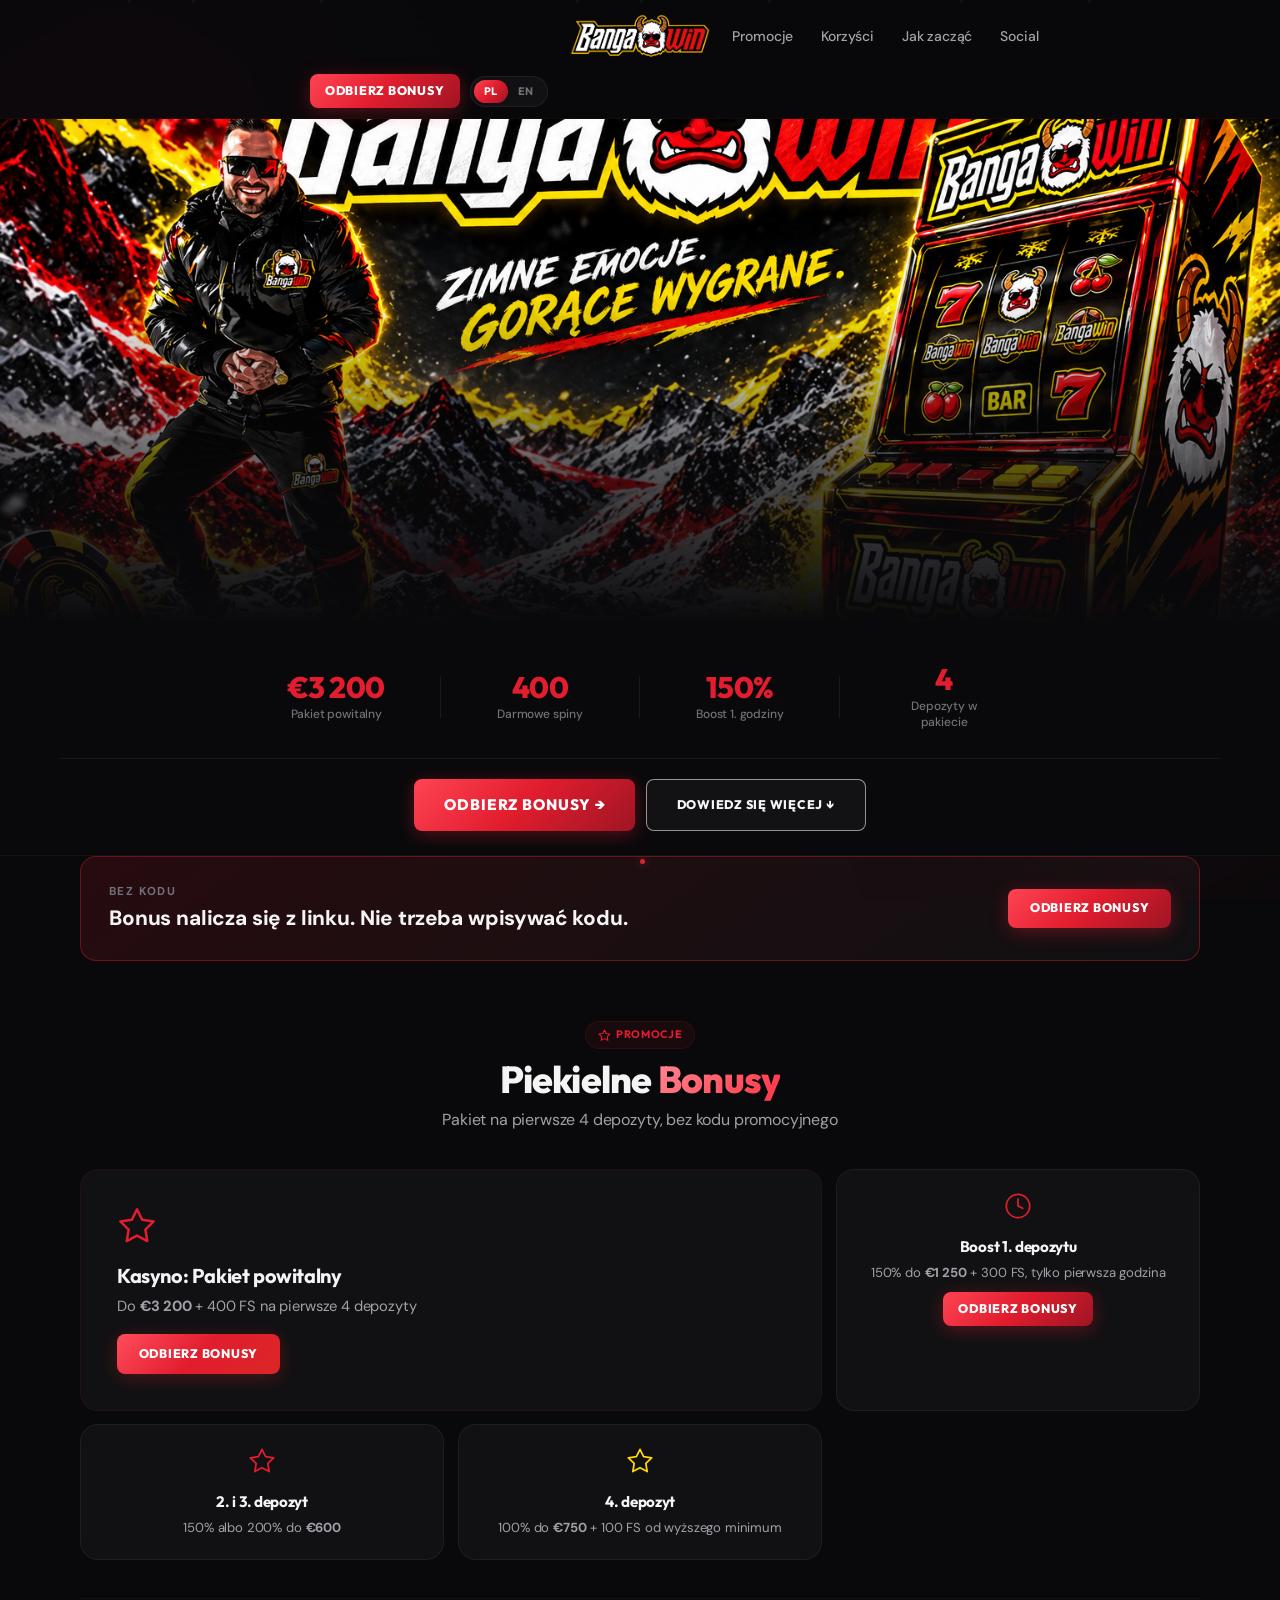
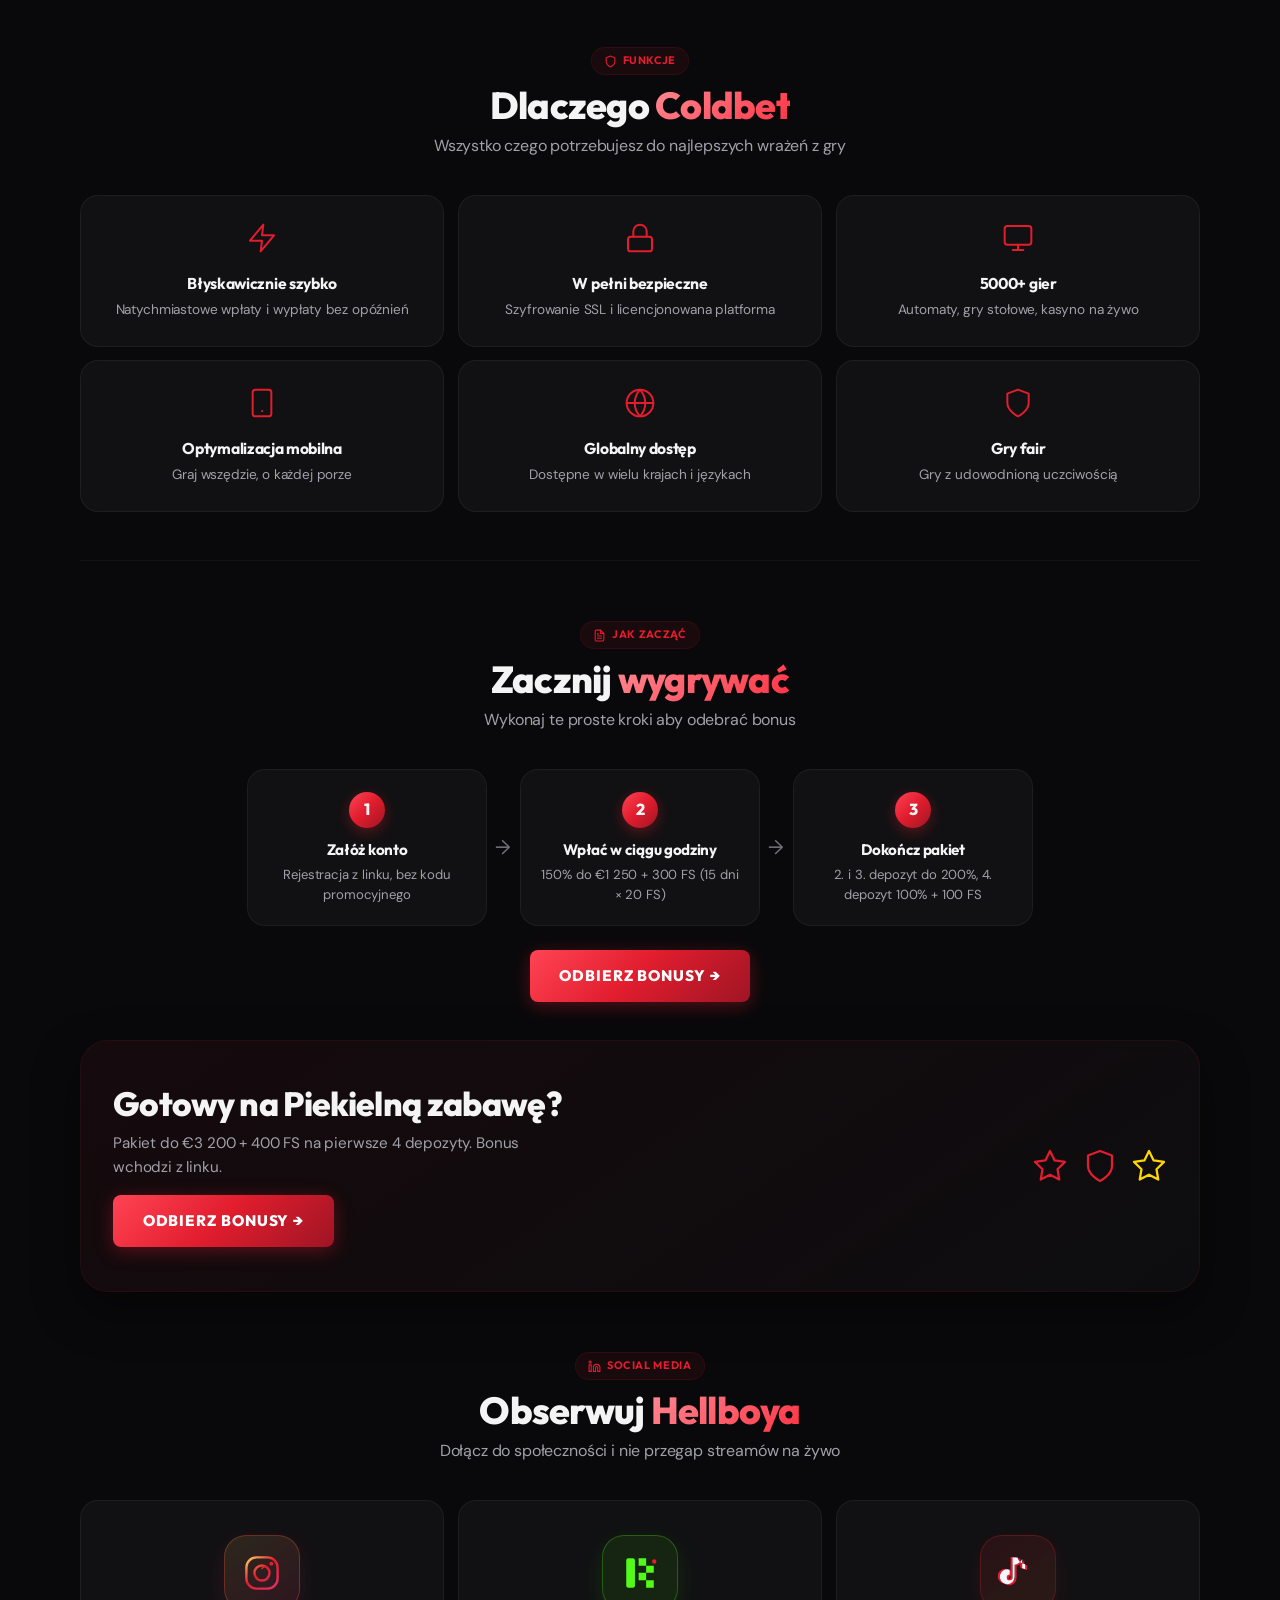
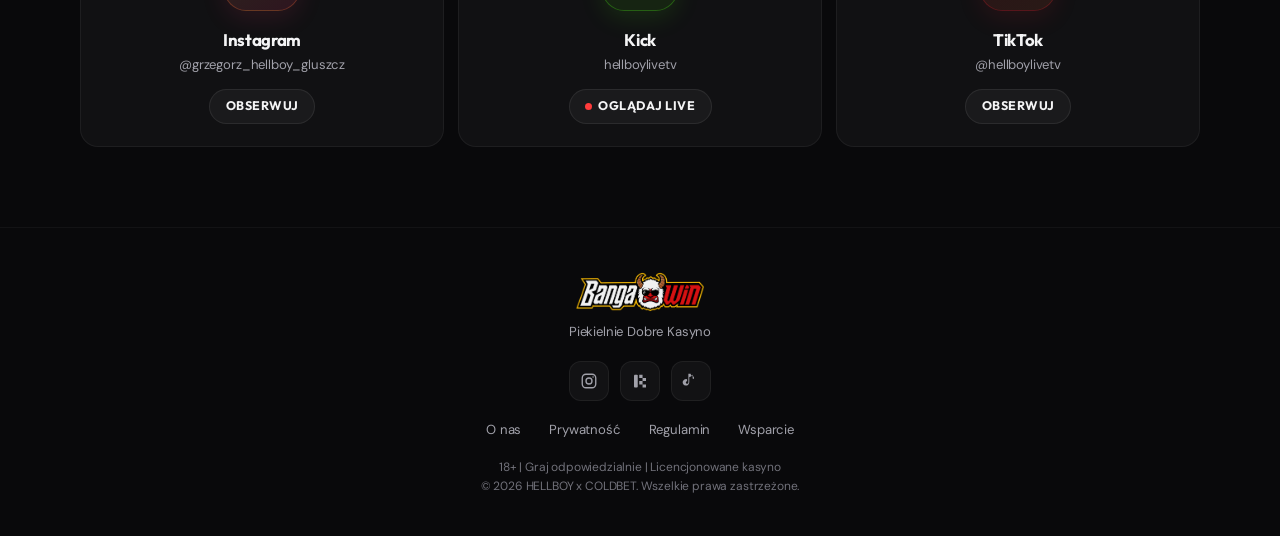
==== index.html @ f6dab153 "Add files via upload" ====
<!doctype html>
<html lang="pl">
  <head>
    <meta charset="UTF-8" />
    <meta name="viewport" content="width=device-width, initial-scale=1.0" />
    <link rel="icon" type="image/x-icon" href="assets/favicon.ico" />
    <link rel="preconnect" href="https://fonts.googleapis.com" />
    <link rel="preconnect" href="https://fonts.gstatic.com" crossorigin />
    <link href="https://fonts.googleapis.com/css2?family=DM+Sans:ital,opsz,wght@0,9..40,400..700;1,9..40,400..700&family=Outfit:wght@500;600;700;800;900&display=swap" rel="stylesheet" />
    <link rel="stylesheet" href="css/style.css" />
    <title>HELLBOY x COLDBET — Odbierz bonusy</title>
  </head>
  <body>
    <div class="app">
      <!-- Tło z efektem piekielno-arktycznym -->
      <div class="arctic-bg" aria-hidden="true">
        <div class="aurora aurora-1"></div>
        <div class="aurora aurora-2"></div>
        <div class="aurora aurora-3"></div>
        <div class="snow-particle p1"></div>
        <div class="snow-particle p2"></div>
        <div class="snow-particle p3"></div>
        <div class="snow-particle p4"></div>
        <div class="snow-particle p5"></div>
        <div class="snow-particle p6"></div>
        <div class="snow-particle p7"></div>
        <div class="snow-particle p8"></div>
        <div class="flame-particle f1"></div>
        <div class="flame-particle f2"></div>
        <div class="flame-particle f3"></div>
        
        <!-- LEWITUJĄCE ELEMENTY KASYNOWE -->
        <div class="floating-casino casino-1">
          <svg viewBox="0 0 24 24" fill="none" stroke="currentColor" stroke-width="1.2" stroke-linecap="round" stroke-linejoin="round">
            <polygon points="12 2 15.09 8.26 22 9.27 17 14.14 18.18 21.02 12 17.77 5.82 21.02 7 14.14 2 9.27 8.91 8.26 12 2"/>
          </svg>
        </div>
        <div class="floating-casino casino-2">
          <svg viewBox="0 0 24 24" fill="none" stroke="currentColor" stroke-width="1.2" stroke-linecap="round" stroke-linejoin="round">
            <circle cx="12" cy="12" r="10"/>
            <polyline points="12 6 12 12 16 14"/>
          </svg>
        </div>
        <div class="floating-casino casino-3">
          <svg viewBox="0 0 24 24" fill="none" stroke="currentColor" stroke-width="1.2" stroke-linecap="round" stroke-linejoin="round">
            <rect x="2" y="7" width="20" height="14" rx="2" ry="2"/>
            <line x1="16" y1="21" x2="16" y2="23"/>
            <line x1="8" y1="21" x2="8" y2="23"/>
            <line x1="12" y1="21" x2="12" y2="23"/>
          </svg>
        </div>
        <div class="floating-casino casino-4">
          <svg viewBox="0 0 24 24" fill="none" stroke="currentColor" stroke-width="1.2" stroke-linecap="round" stroke-linejoin="round">
            <path d="M12 2L2 7l10 5 10-5-10-5z"/>
            <path d="M2 17l10 5 10-5"/>
            <path d="M2 12l10 5 10-5"/>
          </svg>
        </div>
        <div class="floating-casino casino-5">
          <svg viewBox="0 0 24 24" fill="none" stroke="currentColor" stroke-width="1.2" stroke-linecap="round" stroke-linejoin="round">
            <path d="M12 22s8-4 8-10V5l-8-3-8 3v7c0 6 8 10 8 10z"/>
          </svg>
        </div>
        <div class="floating-casino casino-6">
          <svg viewBox="0 0 24 24" fill="none" stroke="currentColor" stroke-width="1.2" stroke-linecap="round" stroke-linejoin="round">
            <polygon points="12 2 22 8.5 22 15.5 12 22 2 15.5 2 8.5 12 2"/>
            <line x1="12" y1="22" x2="12" y2="15.5"/>
            <polyline points="12 8.5 2 15.5 12 22 22 15.5 12 8.5"/>
          </svg>
        </div>
        <div class="floating-casino casino-7">
          <svg viewBox="0 0 24 24" fill="none" stroke="currentColor" stroke-width="1.2" stroke-linecap="round" stroke-linejoin="round">
            <circle cx="12" cy="12" r="10"/>
            <circle cx="12" cy="12" r="6"/>
            <circle cx="12" cy="12" r="2"/>
          </svg>
        </div>
        <div class="floating-casino casino-8">
          <svg viewBox="0 0 24 24" fill="none" stroke="currentColor" stroke-width="1.2" stroke-linecap="round" stroke-linejoin="round">
            <path d="M21 10c0 7-9 13-9 13s-9-6-9-13a9 9 0 0118 0z"/>
            <circle cx="12" cy="10" r="3"/>
          </svg>
        </div>
      </div>

      <!-- Nawigacja -->
      <nav class="nav">
        <div class="nav-inner">
          <a href="https://record.go2affiliates.com/_oJ0NC7bLyyKSrvuE0LzvjmNd7ZgqdRLk/1/" target="_blank" rel="noopener noreferrer" class="nav-brand">
            <img src="assets/header-logo-desktop.webp" alt="BangaWin" class="nav-logo" />
          </a>
          <div class="nav-links">
            <a href="#promo" data-i18n="navPromo">Promocje</a>
            <a href="#benefits" data-i18n="navBenefits">Korzyści</a>
            <a href="#steps" data-i18n="navSteps">Jak zacząć</a>
            <a href="#social" data-i18n="navSocial">Social</a>
          </div>
          <div class="nav-actions">
            <a href="https://record.go2affiliates.com/_oJ0NC7bLyyKSrvuE0LzvjmNd7ZgqdRLk/1/" target="_blank" rel="noopener" class="btn btn-primary btn-sm" data-i18n="navBonus">ODBIERZ BONUSY</a>
            <div class="lang-toggle">
              <button type="button" data-lang="pl" class="active">PL</button>
              <button type="button" data-lang="en">EN</button>
            </div>
          </div>
        </div>
      </nav>

      <!-- Hero Section z BANNEREM w tle -->
      <header class="hero hero-with-banner">
        <div class="hero-banner-bg" style="background-image: url('assets/banner-red.png');"></div>
        <div class="hero-banner-overlay"></div>
        <div class="hero-grid hero-grid-overlay"></div>
      </header>

      <!-- STATYSTYKI I PRZYCISKI POD BANNEREM -->
      <section class="hero-stats-section reveal">
        <div class="hero-stats-container">
          <div class="hero-stats">
            <div class="stat reveal-stagger">
              <span class="stat-number">€3 200</span>
              <span class="stat-label" data-i18n="statBonus">Pakiet powitalny</span>
            </div>
            <div class="stat-divider reveal-stagger" aria-hidden="true"></div>
            <div class="stat reveal-stagger">
              <span class="stat-number">400</span>
              <span class="stat-label" data-i18n="statSpins">Darmowe spiny</span>
            </div>
            <div class="stat-divider reveal-stagger" aria-hidden="true"></div>
            <div class="stat reveal-stagger">
              <span class="stat-number">150%</span>
              <span class="stat-label" data-i18n="statNoDeposit">Boost 1. godziny</span>
            </div>
            <div class="stat-divider reveal-stagger" aria-hidden="true"></div>
            <div class="stat reveal-stagger">
              <span class="stat-number">4</span>
              <span class="stat-label" data-i18n="statWithdraw">Depozyty w pakiecie</span>
            </div>
          </div>

          <div class="hero-actions-bottom reveal-stagger">
            <a href="https://record.go2affiliates.com/_oJ0NC7bLyyKSrvuE0LzvjmNd7ZgqdRLk/1/" target="_blank" rel="noopener" class="btn btn-primary btn-lg" data-i18n="heroCta1">ODBIERZ BONUSY →</a>
            <a href="#main-content" class="btn btn-ghost btn-scroll" data-i18n="heroCta2">Dowiedz się więcej ↓</a>
          </div>
        </div>
      </section>

      <section class="promo-code-section reveal" style="max-width: 1160px; margin: 0 auto; padding: 0 1.25rem;">
        <div class="promo-code-box" style="
          background: linear-gradient(145deg, rgba(225, 29, 46, 0.14), rgba(255, 255, 255, 0.03));
          border: 1px solid rgba(225, 29, 46, 0.4);
          border-radius: 16px;
          padding: clamp(1.15rem, 2.5vw, 1.6rem) clamp(1.15rem, 2.5vw, 1.75rem);
          display: flex;
          align-items: center;
          justify-content: space-between;
          gap: 1rem;
          flex-wrap: wrap;
        ">
          <div>
            <div style="font-size: 0.72rem; font-weight: 700; letter-spacing: 0.12em; text-transform: uppercase; color: var(--text-muted);" data-i18n="noCodeLabel">Bez kodu</div>
            <div style="font-size: clamp(1.05rem, 2vw, 1.3rem); font-weight: 800; color: var(--text-primary);" data-i18n="noCode">Bonus nalicza się z linku. Nie trzeba wpisywać kodu.</div>
          </div>
          <a href="https://record.go2affiliates.com/_oJ0NC7bLyyKSrvuE0LzvjmNd7ZgqdRLk/1/" target="_blank" rel="noopener noreferrer" class="btn btn-primary" data-i18n="navBonus">ODBIERZ BONUSY</a>
        </div>
      </section>

      <!-- Main Content -->
      <main class="main" id="main-content">
        <!-- Promo Features -->
        <section class="section reveal" id="promo">
          <div class="section-header reveal-stagger">
            <span class="section-tag">
              <svg width="16" height="16" viewBox="0 0 24 24" fill="none" stroke="currentColor" stroke-width="2" stroke-linecap="round" stroke-linejoin="round">
                <polygon points="12 2 15.09 8.26 22 9.27 17 14.14 18.18 21.02 12 17.77 5.82 21.02 7 14.14 2 9.27 8.91 8.26 12 2"/>
              </svg>
              <span data-i18n="promoTag">Promocje</span>
            </span>
            <h2 class="section-title"><span data-i18n="promoTitle1">Piekielne</span> <span class="highlight" data-i18n="promoTitle2">Bonusy</span></h2>
            <p class="section-desc" data-i18n="promoDesc">Odbierz swoje piekielne nagrody i zacznij wygrywać</p>
          </div>
          <div class="promo-grid">
            <!-- KAFELEK 1: KASYNOWY PAKIET POWITALNY -->
            <div class="promo-card-big reveal-stagger">
              <div class="promo-card-big-icon">
                <svg width="40" height="40" viewBox="0 0 24 24" fill="none" stroke="#e11d2e" stroke-width="1.5" stroke-linecap="round" stroke-linejoin="round">
                  <polygon points="12 2 15.09 8.26 22 9.27 17 14.14 18.18 21.02 12 17.77 5.82 21.02 7 14.14 2 9.27 8.91 8.26 12 2"/>
                </svg>
              </div>
              <h3 data-i18n="promoBigTitle">Kasyno: Pakiet powitalny</h3>
              <p data-i18n="promoBigDesc">Do <strong>€3 200</strong> + 400 FS na pierwsze 4 depozyty</p>
              <a href="https://record.go2affiliates.com/_oJ0NC7bLyyKSrvuE0LzvjmNd7ZgqdRLk/1/" target="_blank" rel="noopener" class="btn btn-primary" data-i18n="promoBigCta">ODBIERZ BONUSY</a>
            </div>
            <!-- KAFELEK 2: BONUS SPORTOWY -->
            <div class="promo-card-small reveal-stagger">
              <span class="promo-small-icon">
                <svg width="28" height="28" viewBox="0 0 24 24" fill="none" stroke="#e11d2e" stroke-width="1.5" stroke-linecap="round" stroke-linejoin="round">
                  <circle cx="12" cy="12" r="10"/>
                  <polyline points="12 6 12 12 16 14"/>
                </svg>
              </span>
              <h4 data-i18n="promoSmall1Title">Boost 1. depozytu</h4>
              <p data-i18n="promoSmall1Desc">150% do <strong>€1 250</strong> + 300 FS, tylko pierwsza godzina</p>
              <a href="https://record.go2affiliates.com/_oJ0NC7bLyyKSrvuE0LzvjmNd7ZgqdRLk/1/" target="_blank" rel="noopener" class="btn btn-primary btn-sm" style="margin-top: 0.65rem;">ODBIERZ BONUSY</a>
            </div>
            <!-- KAFELEK 3: CODZIENNE DARMOWE SPINY -->
            <div class="promo-card-small reveal-stagger">
              <span class="promo-small-icon">
                <svg width="28" height="28" viewBox="0 0 24 24" fill="none" stroke="#e11d2e" stroke-width="1.5" stroke-linecap="round" stroke-linejoin="round">
                  <polygon points="12 2 15.09 8.26 22 9.27 17 14.14 18.18 21.02 12 17.77 5.82 21.02 7 14.14 2 9.27 8.91 8.26 12 2"/>
                </svg>
              </span>
              <h4 data-i18n="promoSmall2Title">2. i 3. depozyt</h4>
              <p data-i18n="promoSmall2Desc">150% albo 200% do <strong>€600</strong></p>
            </div>
            <!-- KAFELEK 4: PROGRAM VIP -->
            <div class="promo-card-small reveal-stagger">
              <span class="promo-small-icon">
                <svg width="28" height="28" viewBox="0 0 24 24" fill="none" stroke="#ffd700" stroke-width="1.5" stroke-linecap="round" stroke-linejoin="round">
                  <polygon points="12 2 15.09 8.26 22 9.27 17 14.14 18.18 21.02 12 17.77 5.82 21.02 7 14.14 2 9.27 8.91 8.26 12 2"/>
                </svg>
              </span>
              <h4 data-i18n="promoSmall3Title">4. depozyt</h4>
              <p data-i18n="promoSmall3Desc">100% do <strong>€750</strong> + 100 FS od wyższego minimum</p>
            </div>
          </div>
        </section>

        <!-- Benefits -->
        <section class="section section-alt reveal" id="benefits">
          <div class="section-header reveal-stagger">
            <span class="section-tag">
              <svg width="16" height="16" viewBox="0 0 24 24" fill="none" stroke="currentColor" stroke-width="2" stroke-linecap="round" stroke-linejoin="round">
                <path d="M12 22s8-4 8-10V5l-8-3-8 3v7c0 6 8 10 8 10z"/>
              </svg>
              <span data-i18n="benefitsTag">Funkcje</span>
            </span>
            <h2 class="section-title"><span data-i18n="benefitsTitle1">Dlaczego</span> <span class="highlight" data-i18n="benefitsTitle2">Coldbet</span></h2>
            <p class="section-desc" data-i18n="benefitsDesc">Wszystko czego potrzebujesz do najlepszych wrażeń z gry</p>
          </div>
          <div class="benefits-grid">
            <div class="benefit-card reveal-stagger">
              <div class="benefit-icon">
                <svg width="36" height="36" viewBox="0 0 24 24" fill="none" stroke="#e11d2e" stroke-width="1.5" stroke-linecap="round" stroke-linejoin="round">
                  <polyline points="13 2 3 14 12 14 11 22 21 10 12 10 13 2"/>
                </svg>
              </div>
              <h3 data-i18n="benefit1Title">Błyskawicznie szybko</h3>
              <p data-i18n="benefit1Desc">Natychmiastowe wpłaty i wypłaty bez opóźnień</p>
            </div>
            <div class="benefit-card reveal-stagger">
              <div class="benefit-icon">
                <svg width="36" height="36" viewBox="0 0 24 24" fill="none" stroke="#e11d2e" stroke-width="1.5" stroke-linecap="round" stroke-linejoin="round">
                  <rect x="3" y="11" width="18" height="11" rx="2" ry="2"/>
                  <path d="M7 11V7a5 5 0 0110 0v4"/>
                </svg>
              </div>
              <h3 data-i18n="benefit2Title">W pełni bezpieczne</h3>
              <p data-i18n="benefit2Desc">Szyfrowanie SSL i licencjonowana platforma</p>
            </div>
            <div class="benefit-card reveal-stagger">
              <div class="benefit-icon">
                <svg width="36" height="36" viewBox="0 0 24 24" fill="none" stroke="#e11d2e" stroke-width="1.5" stroke-linecap="round" stroke-linejoin="round">
                  <rect x="2" y="3" width="20" height="14" rx="2" ry="2"/>
                  <line x1="8" y1="21" x2="16" y2="21"/>
                  <line x1="12" y1="17" x2="12" y2="21"/>
                </svg>
              </div>
              <h3 data-i18n="benefit3Title">5000+ gier</h3>
              <p data-i18n="benefit3Desc">Automaty, gry stołowe, kasyno na żywo</p>
            </div>
            <div class="benefit-card reveal-stagger">
              <div class="benefit-icon">
                <svg width="36" height="36" viewBox="0 0 24 24" fill="none" stroke="#e11d2e" stroke-width="1.5" stroke-linecap="round" stroke-linejoin="round">
                  <rect x="5" y="2" width="14" height="20" rx="2" ry="2"/>
                  <line x1="12" y1="18" x2="12" y2="18"/>
                </svg>
              </div>
              <h3 data-i18n="benefit4Title">Optymalizacja mobilna</h3>
              <p data-i18n="benefit4Desc">Graj wszędzie, o każdej porze</p>
            </div>
            <div class="benefit-card reveal-stagger">
              <div class="benefit-icon">
                <svg width="36" height="36" viewBox="0 0 24 24" fill="none" stroke="#e11d2e" stroke-width="1.5" stroke-linecap="round" stroke-linejoin="round">
                  <circle cx="12" cy="12" r="10"/>
                  <line x1="2" y1="12" x2="22" y2="12"/>
                  <path d="M12 2a15.3 15.3 0 014 10 15.3 15.3 0 01-4 10 15.3 15.3 0 01-4-10 15.3 15.3 0 014-10z"/>
                </svg>
              </div>
              <h3 data-i18n="benefit5Title">Globalny dostęp</h3>
              <p data-i18n="benefit5Desc">Dostępne w wielu krajach i językach</p>
            </div>
            <div class="benefit-card reveal-stagger">
              <div class="benefit-icon">
                <svg width="36" height="36" viewBox="0 0 24 24" fill="none" stroke="#e11d2e" stroke-width="1.5" stroke-linecap="round" stroke-linejoin="round">
                  <path d="M12 22s8-4 8-10V5l-8-3-8 3v7c0 6 8 10 8 10z"/>
                </svg>
              </div>
              <h3 data-i18n="benefit6Title">Gry fair</h3>
              <p data-i18n="benefit6Desc">Gry z udowodnioną uczciwością</p>
            </div>
          </div>
        </section>

        <!-- Steps -->
        <section class="section reveal" id="steps">
          <div class="section-header reveal-stagger">
            <span class="section-tag">
              <svg width="16" height="16" viewBox="0 0 24 24" fill="none" stroke="currentColor" stroke-width="2" stroke-linecap="round" stroke-linejoin="round">
                <path d="M14 2H6a2 2 0 00-2 2v16a2 2 0 002 2h12a2 2 0 002-2V8z"/>
                <polyline points="14 2 14 8 20 8"/>
                <line x1="16" y1="13" x2="8" y2="13"/>
                <line x1="16" y1="17" x2="8" y2="17"/>
                <polyline points="10 9 9 9 8 9"/>
              </svg>
              <span data-i18n="stepsTag">Jak zacząć</span>
            </span>
            <h2 class="section-title"><span data-i18n="stepsTitle1">Zacznij</span> <span class="highlight" data-i18n="stepsTitle2">wygrywać</span></h2>
            <p class="section-desc" data-i18n="stepsDesc">Wykonaj te proste kroki aby odebrać bonus</p>
          </div>
          <div class="steps-grid">
            <div class="step-card reveal-stagger">
              <div class="step-number">1</div>
              <div class="step-content">
                <h3 data-i18n="step1Title">Załóż konto</h3>
                <p data-i18n="step1Desc">Rejestracja z linku, bez kodu promocyjnego</p>
              </div>
            </div>
            <div class="step-arrow reveal-stagger" aria-hidden="true">→</div>
            <div class="step-card reveal-stagger">
              <div class="step-number">2</div>
              <div class="step-content">
                <h3 data-i18n="step2Title">Wpłać w ciągu godziny</h3>
                <p data-i18n="step2Desc">150% do €1 250 + 300 FS (15 dni × 20 FS)</p>
              </div>
            </div>
            <div class="step-arrow reveal-stagger" aria-hidden="true">→</div>
            <div class="step-card reveal-stagger">
              <div class="step-number">3</div>
              <div class="step-content">
                <h3 data-i18n="step3Title">Dokończ pakiet</h3>
                <p data-i18n="step3Desc">2. i 3. depozyt do 200%, 4. depozyt 100% + 100 FS</p>
              </div>
            </div>
          </div>
          <div class="steps-cta reveal-stagger">
            <a href="https://record.go2affiliates.com/_oJ0NC7bLyyKSrvuE0LzvjmNd7ZgqdRLk/1/" target="_blank" rel="noopener" class="btn btn-primary btn-lg" data-i18n="stepsCta">ODBIERZ BONUSY →</a>
          </div>
        </section>

        <!-- CTA Section -->
        <section class="cta-section reveal">
          <div class="cta-inner">
            <div class="cta-content reveal-stagger">
              <h2><span data-i18n="ctaTitle1">Gotowy na</span> <span class="highlight" data-i18n="ctaTitle2">Piekielną</span> <span data-i18n="ctaTitle3">zabawę?</span></h2>
              <p data-i18n="ctaDesc">Pakiet do €3 200 + 400 FS na pierwsze 4 depozyty. Bonus wchodzi z linku.</p>
              <a href="https://record.go2affiliates.com/_oJ0NC7bLyyKSrvuE0LzvjmNd7ZgqdRLk/1/" target="_blank" rel="noopener" class="btn btn-primary btn-lg" data-i18n="ctaBtn">ODBIERZ BONUSY →</a>
            </div>
            <div class="cta-visual reveal-stagger" aria-hidden="true">
              <svg width="40" height="40" viewBox="0 0 24 24" fill="none" stroke="#e11d2e" stroke-width="1.5" stroke-linecap="round" stroke-linejoin="round">
                <polygon points="12 2 15.09 8.26 22 9.27 17 14.14 18.18 21.02 12 17.77 5.82 21.02 7 14.14 2 9.27 8.91 8.26 12 2"/>
              </svg>
              <svg width="40" height="40" viewBox="0 0 24 24" fill="none" stroke="#e11d2e" stroke-width="1.5" stroke-linecap="round" stroke-linejoin="round">
                <path d="M12 22s8-4 8-10V5l-8-3-8 3v7c0 6 8 10 8 10z"/>
              </svg>
              <svg width="40" height="40" viewBox="0 0 24 24" fill="none" stroke="#ffd700" stroke-width="1.5" stroke-linecap="round" stroke-linejoin="round">
                <polygon points="12 2 15.09 8.26 22 9.27 17 14.14 18.18 21.02 12 17.77 5.82 21.02 7 14.14 2 9.27 8.91 8.26 12 2"/>
              </svg>
            </div>
          </div>
        </section>

        <!-- Social Media -->
        <section class="section reveal" id="social">
          <div class="section-header reveal-stagger">
            <span class="section-tag">
              <svg width="16" height="16" viewBox="0 0 24 24" fill="none" stroke="currentColor" stroke-width="2" stroke-linecap="round" stroke-linejoin="round">
                <path d="M16 8a6 6 0 016 6v7h-4v-7a2 2 0 00-4 0v7h-4v-7a6 6 0 016-6z"/>
                <rect x="2" y="9" width="4" height="12"/>
                <circle cx="4" cy="4" r="2"/>
              </svg>
              <span data-i18n="socialTag">Social media</span>
            </span>
            <h2 class="section-title"><span data-i18n="socialTitle1">Obserwuj</span> <span class="highlight" data-i18n="socialTitle2">Hellboya</span></h2>
            <p class="section-desc" data-i18n="socialDesc">Dołącz do społeczności i nie przegap streamów na żywo</p>
          </div>

          <div class="social-grid">
            <a href="https://www.instagram.com/grzegorz_hellboy_gluszcz/" target="_blank" rel="noopener noreferrer" class="social-card social-card--instagram reveal-stagger">
              <span class="social-icon" aria-hidden="true">
                <svg viewBox="0 0 48 48" fill="none">
                  <defs>
                    <linearGradient id="ig-grad" x1="8" y1="6" x2="40" y2="42" gradientUnits="userSpaceOnUse">
                      <stop offset="0%" stop-color="#ffd166"/>
                      <stop offset="45%" stop-color="#e11d2e"/>
                      <stop offset="100%" stop-color="#e1306c"/>
                    </linearGradient>
                  </defs>
                  <rect x="7" y="7" width="34" height="34" rx="11" stroke="url(#ig-grad)" stroke-width="2.6"/>
                  <circle cx="24" cy="24" r="8.2" stroke="url(#ig-grad)" stroke-width="2.6"/>
                  <circle cx="34.2" cy="13.8" r="2.15" fill="url(#ig-grad)"/>
                  <path d="M24 19.2c.9-1.6 2.4-2.4 4.2-2.1" stroke="url(#ig-grad)" stroke-width="1.6" stroke-linecap="round"/>
                </svg>
              </span>
              <h3>Instagram</h3>
              <p class="social-handle">@grzegorz_hellboy_gluszcz</p>
              <span class="social-cta" data-i18n="socialFollow">Obserwuj</span>
            </a>

            <a href="https://kick.com/hellboylivetv" target="_blank" rel="noopener noreferrer" class="social-card social-card--kick reveal-stagger">
              <span class="social-icon" aria-hidden="true">
                <svg viewBox="0 0 48 48" fill="none">
                  <rect x="9" y="8" width="9.5" height="32" rx="2.4" fill="#53FC18"/>
                  <path d="M22.5 8h8.2v8.2h-8.2V8zm8.2 8.2H39v7.6h-8.3v-7.6zM22.5 23.8h8.2V32h-8.2v-8.2zm8.2 8.2H39V40h-8.3v-8z" fill="#53FC18"/>
                  <circle class="social-live-dot" cx="39.5" cy="11.5" r="2.4" fill="#e11d2e"/>
                </svg>
              </span>
              <h3>Kick</h3>
              <p class="social-handle">hellboylivetv</p>
              <span class="social-cta social-cta--live">
                <span class="live-pulse" aria-hidden="true"></span>
                <span data-i18n="socialWatch">Oglądaj live</span>
              </span>
            </a>

            <a href="https://www.tiktok.com/@hellboylivetv" target="_blank" rel="noopener noreferrer" class="social-card social-card--tiktok reveal-stagger">
              <span class="social-icon" aria-hidden="true">
                <svg viewBox="0 0 48 48" fill="none">
                  <g transform="translate(2.2, 1.1)">
                    <path d="M28.6 8.8c-1.7 3.5-4.6 5.7-8.3 6.2v13.1a8.1 8.1 0 11-5.4-7.6v5.1a3.2 3.2 0 103.2 3.1V7.1h5.4c.5 2.6 2.1 4.8 4.3 6.1 1.2.7 2.6 1.1 4 1.2v5.3c-1.2-.1-2.3-.4-3.2-.9z" fill="#e11d2e"/>
                  </g>
                  <g transform="translate(-2.2, -0.6)">
                    <path d="M28.6 8.8c-1.7 3.5-4.6 5.7-8.3 6.2v13.1a8.1 8.1 0 11-5.4-7.6v5.1a3.2 3.2 0 103.2 3.1V7.1h5.4c.5 2.6 2.1 4.8 4.3 6.1 1.2.7 2.6 1.1 4 1.2v5.3c-1.2-.1-2.3-.4-3.2-.9z" fill="#e11d2e"/>
                  </g>
                  <path d="M28.6 8.8c-1.7 3.5-4.6 5.7-8.3 6.2v13.1a8.1 8.1 0 11-5.4-7.6v5.1a3.2 3.2 0 103.2 3.1V7.1h5.4c.5 2.6 2.1 4.8 4.3 6.1 1.2.7 2.6 1.1 4 1.2v5.3c-1.2-.1-2.3-.4-3.2-.9z" fill="#f2f7ff"/>
                </svg>
              </span>
              <h3>TikTok</h3>
              <p class="social-handle">@hellboylivetv</p>
              <span class="social-cta" data-i18n="socialFollow">Obserwuj</span>
            </a>
          </div>
        </section>
      </main>

      <!-- Footer -->
      <footer class="footer">
        <div class="footer-inner">
          <div class="footer-brand">
            <a href="https://record.go2affiliates.com/_oJ0NC7bLyyKSrvuE0LzvjmNd7ZgqdRLk/1/" target="_blank" rel="noopener noreferrer">
              <img src="assets/header-logo-desktop.webp" alt="BangaWin" class="footer-logo" />
            </a>
            <p data-i18n="footerTagline">Piekielnie Dobre Kasyno</p>
          </div>
          <div class="footer-social">
            <a href="https://www.instagram.com/grzegorz_hellboy_gluszcz/" target="_blank" rel="noopener noreferrer" aria-label="Instagram">
              <svg viewBox="0 0 24 24" fill="none" stroke="currentColor" stroke-width="1.8" stroke-linecap="round" stroke-linejoin="round">
                <rect x="3" y="3" width="18" height="18" rx="5"/>
                <circle cx="12" cy="12" r="4"/>
                <circle cx="17.4" cy="6.6" r="1" fill="currentColor" stroke="none"/>
              </svg>
            </a>
            <a href="https://kick.com/hellboylivetv" target="_blank" rel="noopener noreferrer" aria-label="Kick">
              <svg viewBox="0 0 24 24" fill="currentColor">
                <rect x="4" y="3.5" width="5" height="17" rx="1.2"/>
                <path d="M11 3.5h4.4v4.4H11V3.5zm4.4 4.4H20v4.2h-4.6V7.9zM11 12.1h4.4v4.4H11v-4.4zm4.4 4.4H20v4H15.4v-4z"/>
              </svg>
            </a>
            <a href="https://www.tiktok.com/@hellboylivetv" target="_blank" rel="noopener noreferrer" aria-label="TikTok">
              <svg viewBox="0 0 24 24" fill="currentColor">
                <path d="M14.2 3.2c-.9 1.9-2.5 3.1-4.5 3.4v7.1a4.4 4.4 0 11-2.9-4.1v2.8a1.7 1.7 0 101.7 1.7V2.4h2.9c.3 1.4 1.1 2.6 2.3 3.3.7.4 1.4.6 2.2.7v2.9c-.6 0-1.2-.2-1.7-.5z"/>
              </svg>
            </a>
          </div>
          <div class="footer-links">
            <a href="#" data-i18n="footerAbout">O nas</a>
            <a href="privacy.html" data-i18n="footerPrivacy">Prywatność</a>
            <a href="#" data-i18n="footerTerms">Regulamin</a>
            <a href="#" data-i18n="footerSupport">Wsparcie</a>
          </div>
          <div class="footer-legal">
            <p data-i18n="footerLegal1">18+ | Graj odpowiedzialnie | Licencjonowane kasyno</p>
            <p>© 2026 HELLBOY x COLDBET. <span data-i18n="footerLegal2">Wszelkie prawa zastrzeżone.</span></p>
          </div>
        </div>
      </footer>
    </div>

    <script src="js/translations.js"></script>
    <script src="js/main.js"></script>

  </body>
</html>
---- css/style.css ----
/* ============================================================
   HELLBOY x COLDBET — black and red
   ============================================================ */

:root {
  --bg-primary: #09090b;
  --bg-secondary: #121216;
  --bg-card: rgba(255, 255, 255, 0.035);
  --bg-card-hover: rgba(255, 255, 255, 0.06);

  --text-primary: #f4f4f5;
  --text-secondary: #a1a1aa;
  --text-muted: #71717a;

  --accent: #e11d2e;
  --accent-dark: #9f1524;
  --accent-glow: rgba(225, 29, 46, 0.35);
  --flame: #e11d2e;

  --gradient-main: linear-gradient(135deg, #ff4454 0%, #e11d2e 48%, #9f1524 100%);
  --gradient-fire: linear-gradient(135deg, #ff4d5c, #e11d2e, #dc2626);

  --radius: 18px;
  --radius-sm: 12px;
  --radius-lg: 28px;

  --shadow: 0 18px 48px rgba(0, 0, 0, 0.45);
  --shadow-glow: 0 0 36px rgba(225, 29, 46, 0.16);

  --font-display: 'Outfit', ui-sans-serif, system-ui, sans-serif;
  --font-body: 'DM Sans', ui-sans-serif, system-ui, sans-serif;

  --ease-out: cubic-bezier(0.22, 1, 0.36, 1);
  --ease-spring: cubic-bezier(0.34, 1.56, 0.64, 1);
}

*, *::before, *::after { box-sizing: border-box; margin: 0; padding: 0; }

html {
  scroll-behavior: smooth;
  -webkit-text-size-adjust: 100%;
}

body {
  font-family: var(--font-body);
  font-size: 1rem;
  font-weight: 400;
  background: var(--bg-primary);
  color: var(--text-primary);
  min-height: 100vh;
  overflow-x: hidden;
  line-height: 1.6;
  letter-spacing: -0.01em;
  -webkit-font-smoothing: antialiased;
  text-rendering: optimizeLegibility;
}

img { max-width: 100%; display: block; }
a { color: inherit; text-decoration: none; }
::selection { background: var(--accent); color: #fff; }

h1, h2, h3, h4, .stat-number, .btn, .nav-brand, .section-title {
  font-family: var(--font-display);
  letter-spacing: -0.02em;
}

/* ── Background ── */

.arctic-bg {
  position: fixed;
  inset: 0;
  z-index: 0;
  pointer-events: none;
  overflow: hidden;
}

.aurora {
  position: absolute;
  border-radius: 50%;
  filter: blur(90px);
  opacity: 0.22;
  animation: auroraDrift 22s ease-in-out infinite alternate;
}
.aurora-1 { width: 55vw; height: 45vw; max-width: 700px; top: -12%; left: -18%; background: radial-gradient(circle, #e11d2e, transparent 70%); }
.aurora-2 { width: 42vw; height: 32vw; max-width: 560px; bottom: -8%; right: -12%; background: radial-gradient(circle, #4a1018, transparent 70%); animation-delay: 6s; }
.aurora-3 { width: 32vw; height: 28vw; max-width: 420px; top: 42%; left: 48%; background: radial-gradient(circle, #ff5a68, transparent 70%); animation-delay: 11s; }

@keyframes auroraDrift {
  0% { transform: translate(0, 0) scale(1); }
  100% { transform: translate(4%, 6%) scale(1.08); }
}

.snow-particle {
  position: absolute;
  width: 3px;
  height: 3px;
  background: rgba(255, 255, 255, 0.45);
  border-radius: 50%;
  animation: snowFall 14s linear infinite;
}
.p1 { left: 10%; animation-delay: 0s; }
.p2 { left: 25%; animation-delay: 2s; animation-duration: 16s; }
.p3 { left: 45%; animation-delay: 4s; }
.p4 { left: 60%; animation-delay: 1s; animation-duration: 12s; }
.p5 { left: 75%; animation-delay: 3s; }
.p6 { left: 85%; animation-delay: 5s; animation-duration: 15s; }
.p7 { left: 15%; animation-delay: 6s; }
.p8 { left: 50%; animation-delay: 7s; animation-duration: 13s; }

@keyframes snowFall {
  0% { opacity: 0; transform: translateY(-8vh); }
  12% { opacity: 0.9; }
  88% { opacity: 0.4; }
  100% { opacity: 0; transform: translateY(105vh); }
}

.flame-particle {
  position: absolute;
  width: 5px;
  height: 5px;
  border-radius: 50%;
  background: var(--flame);
  box-shadow: 0 0 10px rgba(255, 107, 53, 0.55);
  animation: flameRise 7s ease-in infinite;
}
.f1 { left: 20%; bottom: 8%; animation-delay: 0s; }
.f2 { left: 50%; bottom: 4%; animation-delay: 2.2s; }
.f3 { left: 80%; bottom: 12%; animation-delay: 4.5s; }

@keyframes flameRise {
  0% { opacity: 0; transform: translateY(0) scale(1); }
  15% { opacity: 0.85; }
  100% { opacity: 0; transform: translateY(-75vh) scale(0.15); }
}

.floating-casino {
  position: absolute;
  z-index: 0;
  opacity: 0.05;
  pointer-events: none;
  color: var(--accent);
  animation: floatShake 9s ease-in-out infinite;
}
.floating-casino svg {
  width: 52px;
  height: 52px;
  display: block;
  filter: drop-shadow(0 0 16px rgba(225, 29, 46, 0.12));
}
.casino-1 { top: 8%; left: 5%; animation-delay: 0s; }
.casino-2 { top: 14%; right: 7%; animation-delay: 1.2s; opacity: 0.04; }
.casino-3 { top: 44%; left: 2%; animation-delay: 2.5s; }
.casino-4 { top: 38%; right: 3%; animation-delay: 0.8s; opacity: 0.04; }
.casino-5 { bottom: 24%; left: 5%; animation-delay: 3.2s; opacity: 0.04; }
.casino-6 { bottom: 28%; right: 4%; animation-delay: 1.8s; }
.casino-7 { bottom: 7%; left: 14%; animation-delay: 4s; opacity: 0.04; }
.casino-8 { bottom: 9%; right: 11%; animation-delay: 2.2s; opacity: 0.035; }

@keyframes floatShake {
  0%, 100% { transform: translateY(0) rotate(0deg); }
  50% { transform: translateY(-12px) rotate(2deg); }
}

/* ── Reveal animations ── */

.reveal,
.reveal-stagger {
  opacity: 0;
  transform: translateY(24px);
  transition:
    opacity 0.75s var(--ease-out),
    transform 0.75s var(--ease-out);
  will-change: opacity, transform;
}

.reveal.is-visible,
.reveal-stagger.is-visible {
  opacity: 1;
  transform: none;
}

.reveal-stagger:nth-child(1) { transition-delay: 0ms; }
.reveal-stagger:nth-child(2) { transition-delay: 70ms; }
.reveal-stagger:nth-child(3) { transition-delay: 140ms; }
.reveal-stagger:nth-child(4) { transition-delay: 210ms; }
.reveal-stagger:nth-child(5) { transition-delay: 280ms; }
.reveal-stagger:nth-child(6) { transition-delay: 350ms; }

/* ── App shell ── */

.app { position: relative; z-index: 1; }

/* ── Navigation ── */

.nav {
  position: sticky;
  top: 0;
  z-index: 100;
  background: rgba(9, 9, 11, 0.82);
  backdrop-filter: blur(18px);
  -webkit-backdrop-filter: blur(18px);
  border-bottom: 1px solid rgba(225, 29, 46, 0.07);
  transition: box-shadow 0.3s ease, background 0.3s ease;
}
.nav.is-scrolled {
  background: rgba(9, 9, 11, 0.94);
  box-shadow: 0 8px 32px rgba(0, 0, 0, 0.35);
}

.nav-inner {
  max-width: 1160px;
  margin: 0 auto;
  padding: 0.65rem 1.25rem;
  display: grid;
  grid-template-columns: 1fr auto 1fr;
  align-items: center;
  gap: 0.75rem;
}

.nav-links { justify-self: start; }
.nav-brand { grid-column: 2; justify-self: center; display: flex; align-items: center; }
.nav-actions { justify-self: end; }
.nav-logo { height: 52px; width: auto; max-width: min(220px, 42vw); object-fit: contain; transition: transform 0.25s var(--ease-out); }
.nav-brand:hover .nav-logo { transform: scale(1.03); }

.nav-links {
  display: flex;
  gap: 1.75rem;
  font-size: 0.875rem;
  font-weight: 500;
}
.nav-links a {
  color: var(--text-secondary);
  transition: color 0.2s;
  position: relative;
}
.nav-links a::after {
  content: '';
  position: absolute;
  left: 0;
  bottom: -4px;
  width: 100%;
  height: 2px;
  background: var(--accent);
  transform: scaleX(0);
  transform-origin: right;
  transition: transform 0.25s var(--ease-out);
}
.nav-links a:hover { color: var(--text-primary); }
.nav-links a:hover::after { transform: scaleX(1); transform-origin: left; }

.nav-actions { display: flex; align-items: center; gap: 0.65rem; }

/* ── Buttons ── */

.btn {
  display: inline-flex;
  align-items: center;
  justify-content: center;
  gap: 0.45rem;
  padding: 0.62rem 1.35rem;
  border-radius: 8px;
  font-weight: 800;
  font-size: 0.78rem;
  letter-spacing: 0.06em;
  text-transform: uppercase;
  border: none;
  cursor: pointer;
  transition: transform 0.22s var(--ease-out), box-shadow 0.22s ease, background 0.22s ease;
  position: relative;
  overflow: hidden;
}

.btn-primary {
  background: var(--gradient-main);
  color: #fff;
  box-shadow: 0 4px 18px var(--accent-glow);
}
.btn-primary:hover {
  transform: translateY(-2px);
  box-shadow: 0 10px 28px var(--accent-glow);
}
.btn-primary:active { transform: translateY(0); }

.btn-ghost {
  background: rgba(255, 255, 255, 0.04);
  color: var(--text-primary);
  border: 1px solid rgba(255, 255, 255, 0.55);
}
.btn-ghost:hover {
  background: rgba(255, 255, 255, 0.08);
  transform: translateY(-2px);
}

.btn-sm { padding: 0.42rem 0.95rem; font-size: 0.78rem; }
.btn-lg { padding: 0.85rem 1.85rem; font-size: 0.95rem; }

.btn-scroll { animation: bounceDown 2.2s ease-in-out infinite; }
@keyframes bounceDown {
  0%, 100% { transform: translateY(0); }
  50% { transform: translateY(5px); }
}
.btn-scroll:hover { animation: none; }

/* ── Lang toggle ── */

.lang-toggle {
  display: flex;
  padding: 3px;
  border-radius: 999px;
  background: rgba(255, 255, 255, 0.04);
  border: 1px solid rgba(255, 255, 255, 0.06);
}
.lang-toggle button {
  background: transparent;
  border: none;
  padding: 0.28rem 0.65rem;
  border-radius: 999px;
  font-family: var(--font-display);
  font-size: 0.68rem;
  font-weight: 700;
  color: var(--text-muted);
  cursor: pointer;
  transition: 0.2s;
}
.lang-toggle button.active {
  background: var(--gradient-main);
  color: #fff;
}

/* ── Hero banner ── */

.hero-with-banner {
  position: relative;
  overflow: hidden;
  width: 100%;
  aspect-ratio: 21 / 9;
  min-height: 220px;
  max-height: min(56vh, 520px);
}

.hero-banner-bg {
  position: absolute;
  inset: 0;
  background-size: cover;
  background-position: center center;
  background-repeat: no-repeat;
  animation: bannerKen 18s ease-in-out infinite alternate;
}

@keyframes bannerKen {
  0% { transform: scale(1); }
  100% { transform: scale(1.04); }
}

.hero-banner-overlay {
  position: absolute;
  inset: 0;
  background: linear-gradient(
    to bottom,
    rgba(9, 9, 11, 0) 0%,
    rgba(9, 9, 11, 0) 35%,
    rgba(9, 9, 11, 0.35) 55%,
    rgba(9, 9, 11, 0.72) 72%,
    var(--bg-primary) 100%
  );
  pointer-events: none;
}

.hero-grid-overlay {
  position: relative;
  z-index: 1;
  height: 100%;
}

/* ── Stats under banner ── */

.hero-stats-section {
  background: var(--bg-primary);
  padding: clamp(1.25rem, 3vw, 2rem) 1.25rem clamp(1rem, 2.5vw, 1.5rem);
  border-bottom: 1px solid rgba(255, 255, 255, 0.04);
}

.hero-stats-container {
  max-width: 1160px;
  margin: 0 auto;
}

.hero-stats {
  display: grid;
  grid-template-columns: repeat(4, minmax(0, 1fr));
  gap: 0.75rem 1rem;
  padding-bottom: 1.25rem;
  border-bottom: 1px solid rgba(255, 255, 255, 0.06);
}

.stat {
  display: flex;
  flex-direction: column;
  align-items: center;
  gap: 0.15rem;
  text-align: center;
  padding: 0.5rem;
}

.stat-number {
  font-size: clamp(1.35rem, 2.5vw, 1.85rem);
  font-weight: 800;
  color: var(--accent);
  line-height: 1.1;
}

.stat-number svg {
  width: clamp(22px, 4vw, 28px);
  height: clamp(22px, 4vw, 28px);
}

.stat-label {
  font-size: clamp(0.62rem, 1.8vw, 0.75rem);
  color: var(--text-muted);
  font-weight: 500;
  line-height: 1.35;
  max-width: 12ch;
}

.stat-divider { display: none; }

.hero-actions-bottom {
  display: flex;
  flex-wrap: wrap;
  gap: 0.65rem;
  justify-content: center;
  padding-top: 1.25rem;
}

.hero-actions-bottom .btn {
  min-width: min(100%, 220px);
}

/* ── Main sections ── */

.main {
  max-width: 1160px;
  margin: 0 auto;
  padding: 0 1.25rem clamp(3rem, 6vw, 4.5rem);
}

.section { padding: clamp(2.5rem, 5vw, 3.75rem) 0 0; }

.section-alt {
  margin-top: clamp(1.5rem, 3vw, 2.5rem);
  padding: clamp(2rem, 4vw, 3rem) 0;
  border-top: 1px solid rgba(255, 255, 255, 0.04);
  border-bottom: 1px solid rgba(255, 255, 255, 0.04);
}

.section-header {
  text-align: center;
  max-width: 560px;
  margin: 0 auto clamp(1.75rem, 3vw, 2.25rem);
}

.section-tag {
  display: inline-flex;
  align-items: center;
  gap: 0.35rem;
  padding: 0.28rem 0.75rem;
  border-radius: 999px;
  background: rgba(225, 29, 46, 0.07);
  border: 1px solid rgba(225, 29, 46, 0.12);
  font-family: var(--font-display);
  font-size: 0.68rem;
  font-weight: 700;
  color: var(--accent);
  letter-spacing: 0.06em;
  text-transform: uppercase;
}
.section-tag svg { width: 13px; height: 13px; }

.section-title {
  font-size: clamp(1.65rem, 3.5vw, 2.35rem);
  font-weight: 800;
  margin: 0.55rem 0 0.35rem;
  line-height: 1.15;
}
.section-title .highlight {
  background: linear-gradient(135deg, #ff8a93, #ff3344);
  -webkit-background-clip: text;
  background-clip: text;
  -webkit-text-fill-color: transparent;
}

.section-desc {
  color: var(--text-secondary);
  font-size: clamp(0.92rem, 2vw, 1rem);
  line-height: 1.6;
}

/* ── Promo grid ── */

.promo-grid {
  display: grid;
  grid-template-columns: repeat(3, minmax(0, 1fr));
  gap: 0.85rem;
}

.promo-card-big {
  grid-column: span 2;
  padding: clamp(1.5rem, 3vw, 2.25rem);
  border-radius: var(--radius);
  background: var(--bg-card);
  border: 1px solid rgba(225, 29, 46, 0.08);
  display: flex;
  flex-direction: column;
  align-items: flex-start;
  transition: transform 0.3s var(--ease-out), border-color 0.3s, box-shadow 0.3s, background 0.3s;
}
.promo-card-big:hover {
  background: var(--bg-card-hover);
  transform: translateY(-3px);
  border-color: rgba(225, 29, 46, 0.2);
  box-shadow: var(--shadow-glow);
}

.promo-card-big-icon { margin-bottom: 0.4rem; }
.promo-card-big h3 {
  font-family: var(--font-display);
  font-size: clamp(1.1rem, 2vw, 1.25rem);
  font-weight: 700;
  margin-bottom: 0.2rem;
}
.promo-card-big p {
  color: var(--text-secondary);
  font-size: 0.92rem;
  margin-bottom: 1rem;
  line-height: 1.55;
}
.promo-card-big .btn-primary {
  background: var(--gradient-fire);
  box-shadow: 0 4px 18px rgba(220, 38, 38, 0.28);
}

.promo-card-small {
  padding: clamp(1.15rem, 2.5vw, 1.4rem);
  border-radius: var(--radius);
  background: var(--bg-card);
  border: 1px solid rgba(255, 255, 255, 0.05);
  text-align: center;
  transition: transform 0.3s var(--ease-out), background 0.3s, border-color 0.3s;
}
.promo-card-small:hover {
  background: var(--bg-card-hover);
  transform: translateY(-3px);
  border-color: rgba(225, 29, 46, 0.12);
}

.promo-small-icon { display: block; margin: 0 auto 0.45rem; }
.promo-card-small h4 {
  font-family: var(--font-display);
  font-size: 0.95rem;
  font-weight: 700;
  margin-bottom: 0.2rem;
}
.promo-card-small p {
  font-size: 0.82rem;
  color: var(--text-secondary);
  line-height: 1.45;
}

/* ── Benefits ── */

.benefits-grid {
  display: grid;
  grid-template-columns: repeat(3, minmax(0, 1fr));
  gap: 0.85rem;
}

.benefit-card {
  padding: clamp(1.25rem, 2.5vw, 1.6rem);
  border-radius: var(--radius);
  background: var(--bg-card);
  border: 1px solid rgba(255, 255, 255, 0.05);
  text-align: center;
  transition: transform 0.3s var(--ease-out), background 0.3s, border-color 0.3s, box-shadow 0.3s;
}
.benefit-card:hover {
  background: var(--bg-card-hover);
  transform: translateY(-3px);
  border-color: rgba(225, 29, 46, 0.14);
  box-shadow: var(--shadow-glow);
}

.benefit-icon { display: block; margin: 0 auto 0.6rem; }
.benefit-icon svg { width: 32px; height: 32px; }

.benefit-card h3 {
  font-family: var(--font-display);
  font-size: 0.98rem;
  font-weight: 700;
  margin-bottom: 0.25rem;
}
.benefit-card p {
  font-size: 0.85rem;
  color: var(--text-secondary);
  line-height: 1.5;
}

/* ── Steps ── */

.steps-grid {
  display: flex;
  align-items: stretch;
  justify-content: center;
  gap: 0.4rem;
  flex-wrap: wrap;
  margin-bottom: 1.5rem;
}

.step-card {
  flex: 1;
  min-width: min(100%, 180px);
  max-width: 240px;
  padding: 1.35rem 1.15rem;
  border-radius: var(--radius);
  background: var(--bg-card);
  border: 1px solid rgba(255, 255, 255, 0.05);
  text-align: center;
  transition: transform 0.3s var(--ease-out), background 0.3s;
}
.step-card:hover {
  background: var(--bg-card-hover);
  transform: translateY(-3px);
}

.step-number {
  display: inline-flex;
  align-items: center;
  justify-content: center;
  width: 36px;
  height: 36px;
  border-radius: 50%;
  background: var(--gradient-main);
  font-family: var(--font-display);
  font-weight: 800;
  font-size: 1rem;
  margin-bottom: 0.65rem;
  box-shadow: 0 4px 14px var(--accent-glow);
}

.step-content h3 {
  font-family: var(--font-display);
  font-size: 0.95rem;
  font-weight: 700;
  margin-bottom: 0.2rem;
}
.step-content p {
  font-size: 0.82rem;
  color: var(--text-secondary);
  line-height: 1.45;
}

.step-arrow {
  display: flex;
  align-items: center;
  font-size: 1.25rem;
  color: var(--text-muted);
  opacity: 0.6;
  padding: 0 0.15rem;
  align-self: center;
}

.steps-cta { text-align: center; }

/* ── CTA ── */

.cta-section {
  margin-top: clamp(1.5rem, 3vw, 2.5rem);
  padding: clamp(1.75rem, 4vw, 2.75rem) clamp(1.25rem, 3vw, 2rem);
  border-radius: var(--radius-lg);
  background: linear-gradient(145deg, rgba(225, 29, 46, 0.06), rgba(255, 255, 255, 0.02));
  border: 1px solid rgba(225, 29, 46, 0.1);
  box-shadow: var(--shadow);
}

.cta-inner {
  display: flex;
  align-items: center;
  justify-content: space-between;
  gap: 1.5rem;
}

.cta-content h2 {
  font-size: clamp(1.55rem, 3vw, 2.1rem);
  font-weight: 800;
  line-height: 1.15;
}
.cta-content p {
  color: var(--text-secondary);
  margin: 0.45rem 0 1rem;
  font-size: 0.95rem;
  max-width: 42ch;
}

.cta-visual {
  display: flex;
  gap: 0.85rem;
  opacity: 0.35;
  animation: ctaFloat 4s ease-in-out infinite alternate;
}
.cta-visual svg { width: 36px; height: 36px; }

@keyframes ctaFloat {
  0% { transform: translateY(0); }
  100% { transform: translateY(-8px); }
}

/* ── Social ── */

.social-grid {
  display: grid;
  grid-template-columns: repeat(3, minmax(0, 1fr));
  gap: 0.85rem;
}

.social-card {
  display: flex;
  flex-direction: column;
  align-items: center;
  text-align: center;
  padding: clamp(1.5rem, 3vw, 2.1rem) 1.2rem 1.4rem;
  border-radius: var(--radius);
  background: var(--bg-card);
  border: 1px solid rgba(255, 255, 255, 0.05);
  transition: transform 0.3s var(--ease-out), background 0.3s, border-color 0.3s, box-shadow 0.3s;
}

.social-card:hover {
  background: var(--bg-card-hover);
  transform: translateY(-4px);
}

.social-icon {
  width: 76px;
  height: 76px;
  border-radius: 22px;
  display: flex;
  align-items: center;
  justify-content: center;
  margin-bottom: 1rem;
  transition: transform 0.35s var(--ease-spring), box-shadow 0.3s;
}

.social-icon svg {
  width: 44px;
  height: 44px;
  display: block;
}

.social-card:hover .social-icon {
  transform: scale(1.08) rotate(-3deg);
}

.social-card h3 {
  font-family: var(--font-display);
  font-size: 1.05rem;
  font-weight: 700;
  margin-bottom: 0.15rem;
}

.social-handle {
  font-size: 0.82rem;
  color: var(--text-secondary);
  margin-bottom: 0.9rem;
  word-break: break-all;
  line-height: 1.4;
}

.social-cta {
  display: inline-flex;
  align-items: center;
  gap: 0.4rem;
  font-family: var(--font-display);
  font-size: 0.78rem;
  font-weight: 700;
  letter-spacing: 0.04em;
  text-transform: uppercase;
  padding: 0.42rem 0.95rem;
  border-radius: 999px;
  color: var(--text-primary);
  border: 1px solid rgba(255, 255, 255, 0.08);
  background: rgba(255, 255, 255, 0.04);
  transition: background 0.2s, border-color 0.2s, color 0.2s;
}

.social-card--instagram .social-icon {
  background: linear-gradient(145deg, rgba(255, 209, 102, 0.12), rgba(225, 48, 108, 0.14));
  border: 1px solid rgba(255, 107, 53, 0.28);
  box-shadow: 0 8px 24px rgba(225, 48, 108, 0.12);
}

.social-card--instagram:hover {
  border-color: rgba(255, 107, 53, 0.35);
  box-shadow: 0 0 32px rgba(255, 107, 53, 0.14);
}

.social-card--instagram:hover .social-cta {
  background: var(--gradient-fire);
  border-color: transparent;
}

.social-card--kick .social-icon {
  background: rgba(83, 252, 24, 0.08);
  border: 1px solid rgba(83, 252, 24, 0.28);
  box-shadow: 0 8px 24px rgba(83, 252, 24, 0.1);
}

.social-card--kick:hover {
  border-color: rgba(83, 252, 24, 0.4);
  box-shadow: 0 0 32px rgba(83, 252, 24, 0.12);
}

.social-card--kick:hover .social-cta {
  background: #53FC18;
  border-color: transparent;
  color: #08120a;
}

.social-card--tiktok .social-icon {
  background: linear-gradient(145deg, rgba(225, 29, 46, 0.12), rgba(255, 107, 53, 0.1));
  border: 1px solid rgba(225, 29, 46, 0.25);
  box-shadow: 0 8px 24px rgba(225, 29, 46, 0.1);
}

.social-card--tiktok:hover {
  border-color: rgba(225, 29, 46, 0.4);
  box-shadow: 0 0 32px rgba(225, 29, 46, 0.14);
}

.social-card--tiktok:hover .social-cta {
  background: var(--gradient-main);
  border-color: transparent;
  color: #071018;
}

.social-live-dot {
  animation: liveBlink 1.4s ease-in-out infinite;
}

.live-pulse {
  width: 7px;
  height: 7px;
  border-radius: 50%;
  background: #ff3b3b;
  box-shadow: 0 0 0 0 rgba(255, 59, 59, 0.55);
  animation: livePulse 1.6s ease-out infinite;
}

@keyframes liveBlink {
  0%, 100% { opacity: 1; }
  50% { opacity: 0.25; }
}

@keyframes livePulse {
  0% { box-shadow: 0 0 0 0 rgba(255, 59, 59, 0.55); }
  70% { box-shadow: 0 0 0 8px rgba(255, 59, 59, 0); }
  100% { box-shadow: 0 0 0 0 rgba(255, 59, 59, 0); }
}

.footer-social {
  display: flex;
  align-items: center;
  justify-content: center;
  gap: 0.7rem;
}

.footer-social a {
  width: 40px;
  height: 40px;
  border-radius: 12px;
  display: flex;
  align-items: center;
  justify-content: center;
  color: var(--text-secondary);
  background: rgba(255, 255, 255, 0.04);
  border: 1px solid rgba(255, 255, 255, 0.06);
  transition: color 0.2s, background 0.2s, border-color 0.2s, transform 0.25s var(--ease-out);
}

.footer-social a svg {
  width: 18px;
  height: 18px;
  display: block;
}

.footer-social a:hover {
  color: var(--text-primary);
  background: rgba(225, 29, 46, 0.1);
  border-color: rgba(225, 29, 46, 0.28);
  transform: translateY(-2px);
}

.footer-social a:nth-child(1):hover {
  color: #e11d2e;
  border-color: rgba(255, 107, 53, 0.35);
  background: rgba(255, 107, 53, 0.1);
}

.footer-social a:nth-child(2):hover {
  color: #53FC18;
  border-color: rgba(83, 252, 24, 0.4);
  background: rgba(83, 252, 24, 0.08);
}

.footer-social a:nth-child(3):hover {
  color: #e11d2e;
  border-color: rgba(225, 29, 46, 0.4);
}

/* ── Footer ── */

.footer {
  border-top: 1px solid rgba(255, 255, 255, 0.04);
  padding: clamp(1.75rem, 4vw, 2.5rem) 1.25rem;
  margin-top: 0.5rem;
}

.footer-inner {
  max-width: 1160px;
  margin: 0 auto;
  display: flex;
  flex-direction: column;
  align-items: center;
  gap: 1.15rem;
  text-align: center;
}

.footer-logo {
  height: 48px;
  width: auto;
  margin: 0 auto 0.35rem;
  opacity: 0.95;
}

.footer-brand p {
  font-size: 0.82rem;
  color: var(--text-secondary);
}

.footer-links {
  display: flex;
  flex-wrap: wrap;
  justify-content: center;
  gap: 1.25rem 1.75rem;
  font-size: 0.82rem;
}
.footer-links a {
  color: var(--text-secondary);
  transition: color 0.2s;
}
.footer-links a:hover { color: var(--accent); }

.footer-legal p {
  font-size: 0.75rem;
  color: var(--text-muted);
  line-height: 1.55;
}

/* ── Responsive ── */

@media (max-width: 1024px) {
  .promo-grid { grid-template-columns: 1fr 1fr; }
  .promo-card-big { grid-column: span 2; }
  .benefits-grid { grid-template-columns: repeat(2, minmax(0, 1fr)); }
  .social-grid { grid-template-columns: repeat(3, minmax(0, 1fr)); }
}

@media (max-width: 768px) {
  .nav-links { display: none; }

  .nav-logo { height: 44px; }
  .nav-actions .btn-sm {
    font-size: 0.72rem;
    padding: 0.38rem 0.75rem;
  }

  .hero-with-banner {
    aspect-ratio: 16 / 10;
    min-height: 180px;
    max-height: 42vh;
  }

  .hero-banner-bg {
    background-position: center 25%;
    animation: none;
  }

  .hero-stats {
    grid-template-columns: repeat(2, minmax(0, 1fr));
    gap: 0.65rem;
  }

  .hero-actions-bottom {
    flex-direction: column;
    align-items: stretch;
  }
  .hero-actions-bottom .btn {
    width: 100%;
    max-width: 360px;
    margin: 0 auto;
  }

  .promo-grid { grid-template-columns: 1fr; }
  .promo-card-big { grid-column: span 1; }

  .benefits-grid { grid-template-columns: 1fr; }

  .social-grid { grid-template-columns: 1fr; }
  .social-card { padding: 1.35rem 1.1rem 1.2rem; }

  .steps-grid {
    flex-direction: column;
    align-items: center;
  }
  .step-card { max-width: 100%; width: 100%; }
  .step-arrow { transform: rotate(90deg); padding: 0.15rem 0; }

  .cta-inner {
    flex-direction: column;
    text-align: center;
  }
  .cta-content p { margin-left: auto; margin-right: auto; }
  .cta-visual { justify-content: center; }

  .floating-casino svg { width: 36px; height: 36px; }
  .casino-3, .casino-4, .casino-7, .casino-8 { display: none; }
}

@media (max-width: 480px) {
  .nav-inner { padding: 0.55rem 1rem; }
  .nav-logo { height: 40px; }

  .hero-with-banner {
    aspect-ratio: 4 / 3;
    max-height: 38vh;
  }

  .hero-stats-section { padding: 1rem 1rem 0.85rem; }

  .main { padding-inline: 1rem; }

  .section { padding-top: 2rem; }

  .footer-logo { height: 40px; }
  .footer-links { gap: 0.85rem 1.25rem; }

  .floating-casino svg { width: 28px; height: 28px; }
  .casino-5, .casino-6 { opacity: 0.03; }
}

@media (min-width: 769px) {
  .hero-stats {
    display: flex;
    align-items: center;
    justify-content: center;
    gap: clamp(1.5rem, 4vw, 3rem);
  }
  .stat { flex: 0 1 auto; min-width: 100px; }
  .stat-divider {
    display: block;
    width: 1px;
    height: 42px;
    background: rgba(255, 255, 255, 0.07);
    flex-shrink: 0;
    align-self: center;
  }
}

@media (prefers-reduced-motion: reduce) {
  html { scroll-behavior: auto; }
  *, *::before, *::after {
    animation-duration: 0.01ms !important;
    animation-iteration-count: 1 !important;
    transition-duration: 0.01ms !important;
  }
  .reveal, .reveal-stagger {
    opacity: 1;
    transform: none;
  }
  .hero-banner-bg { animation: none; }
}
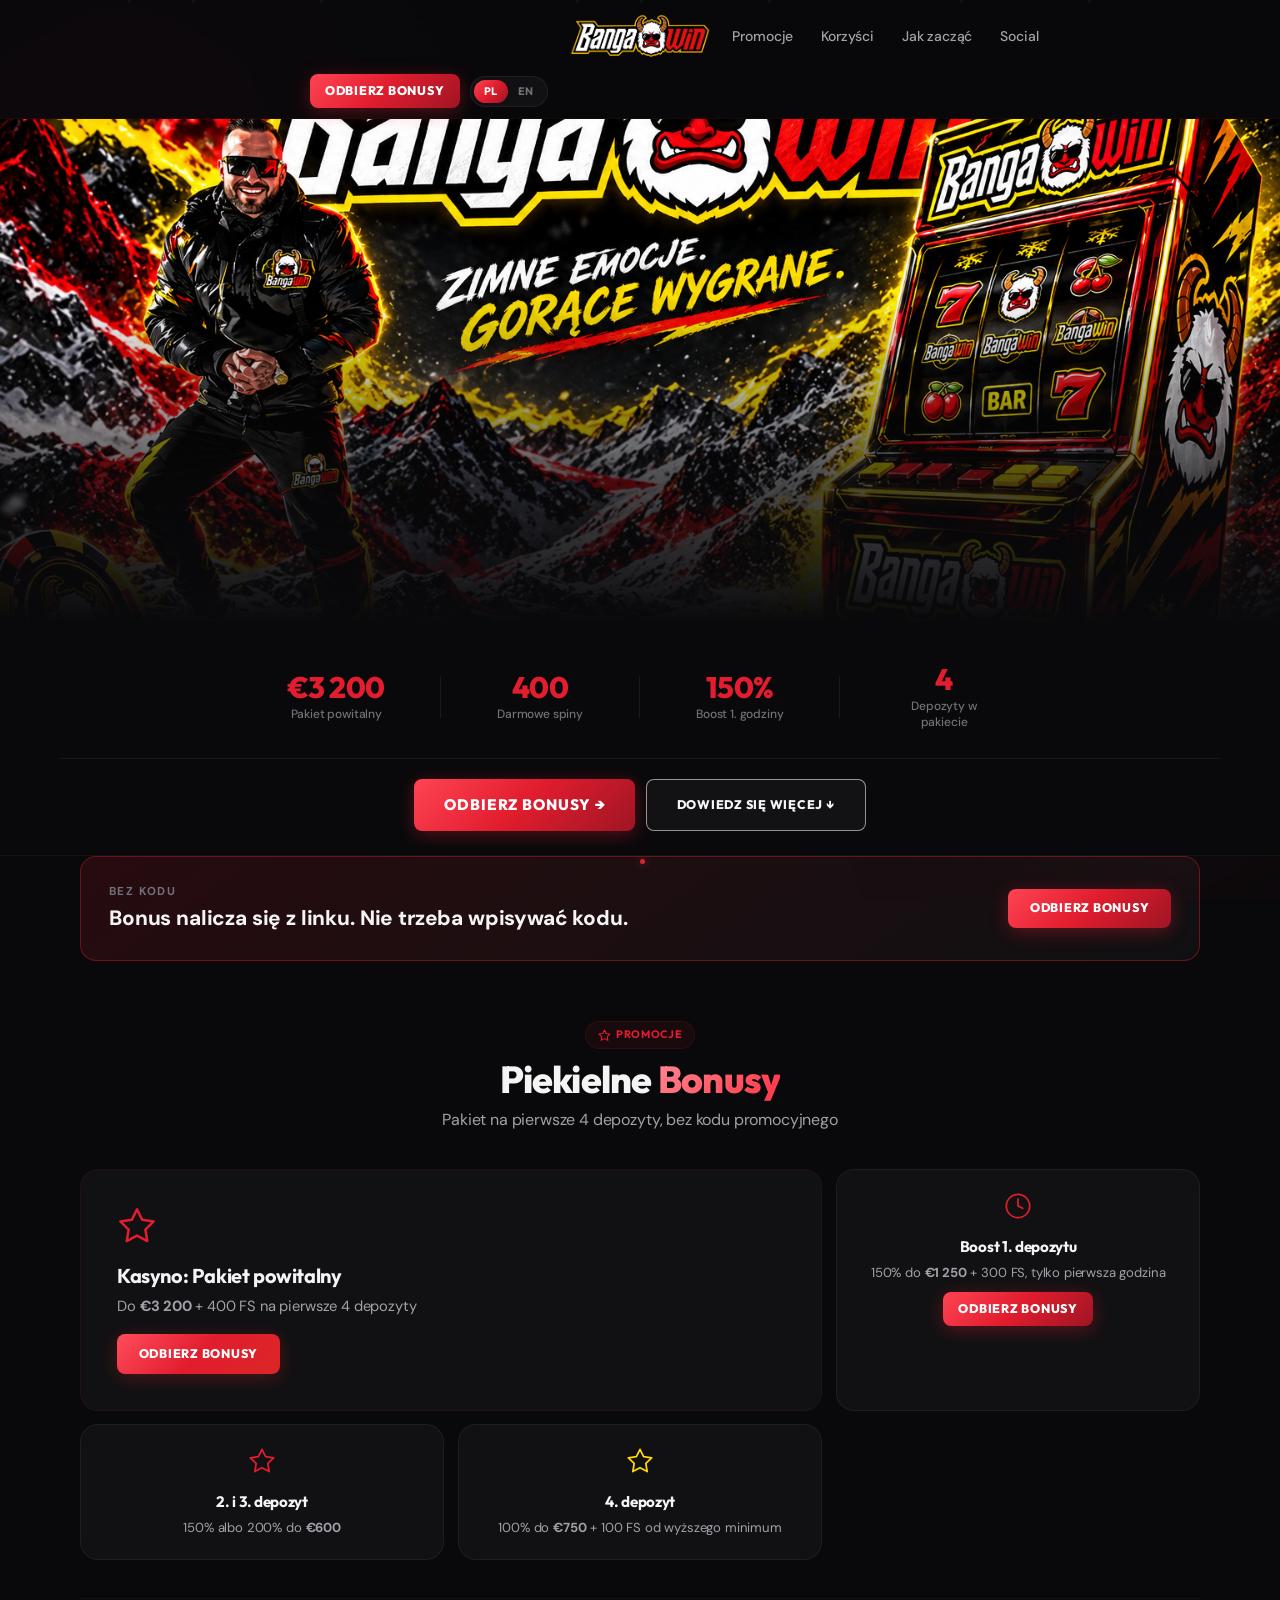
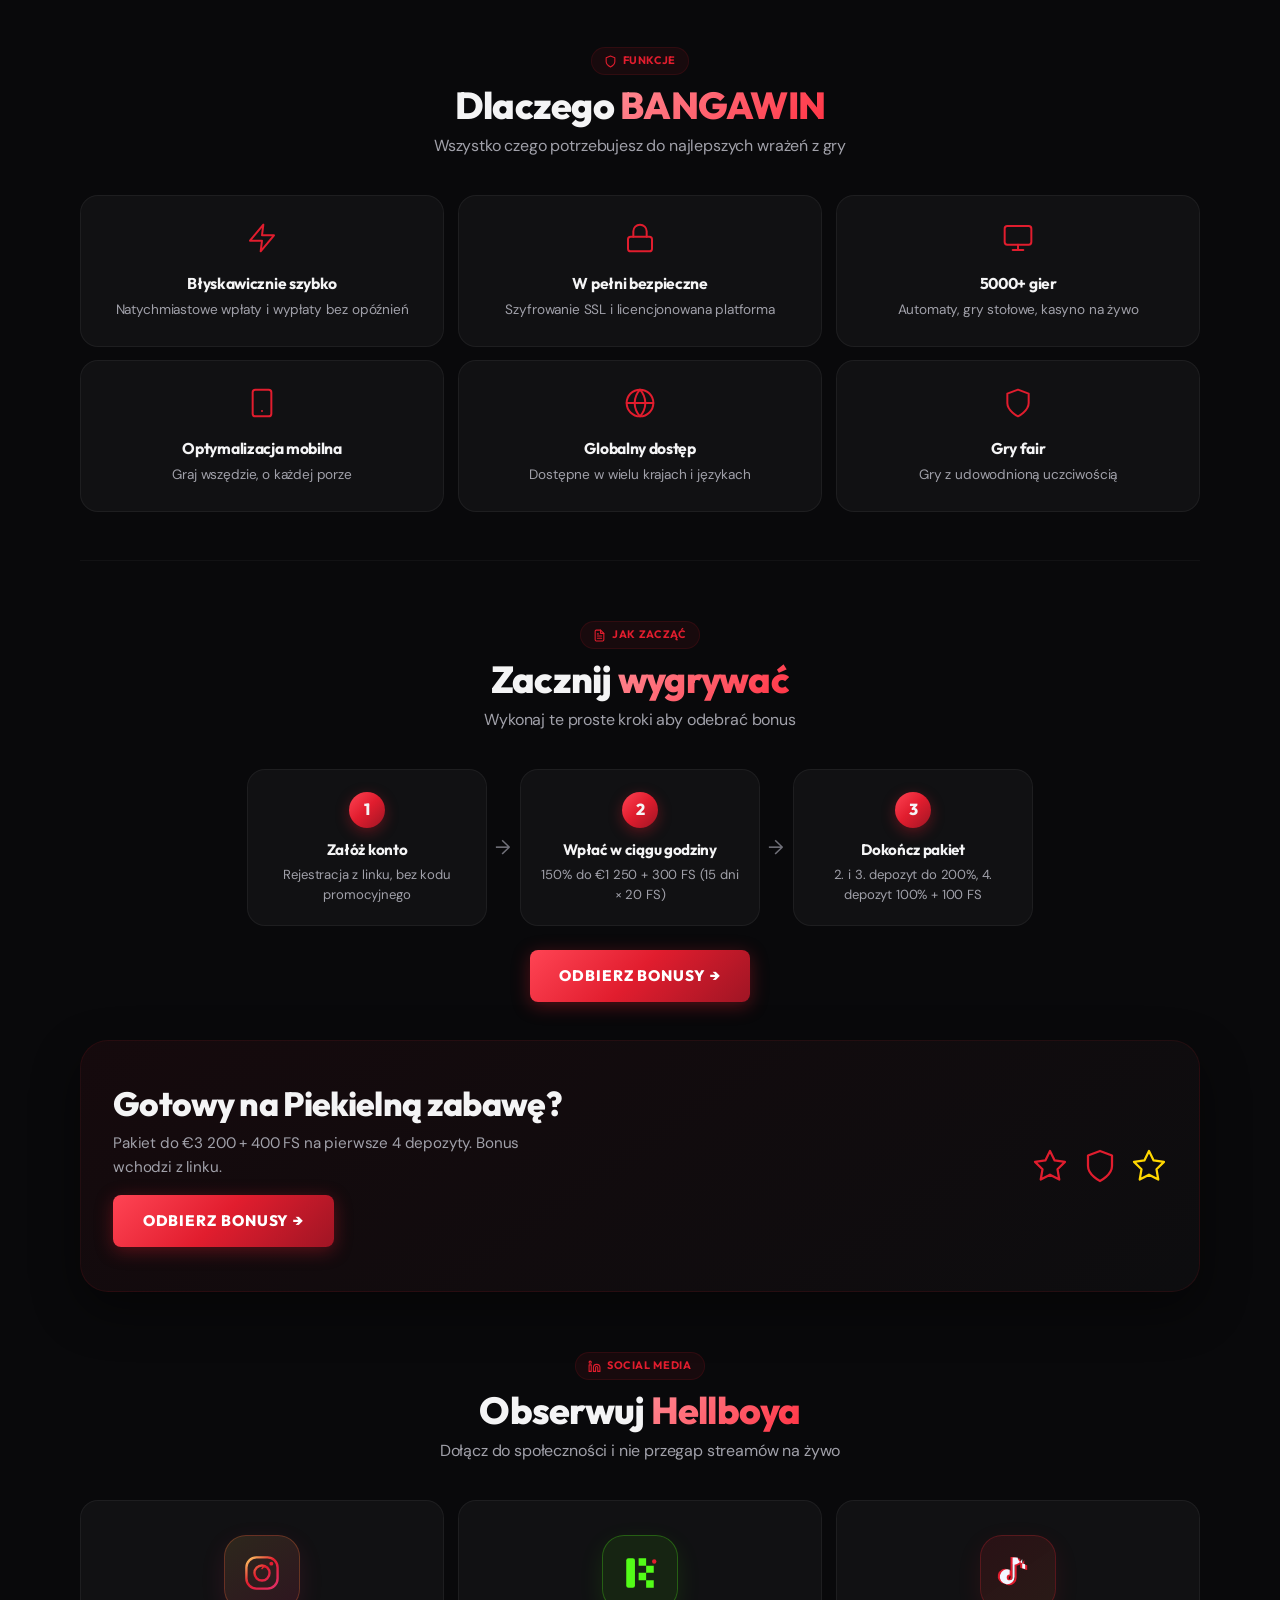
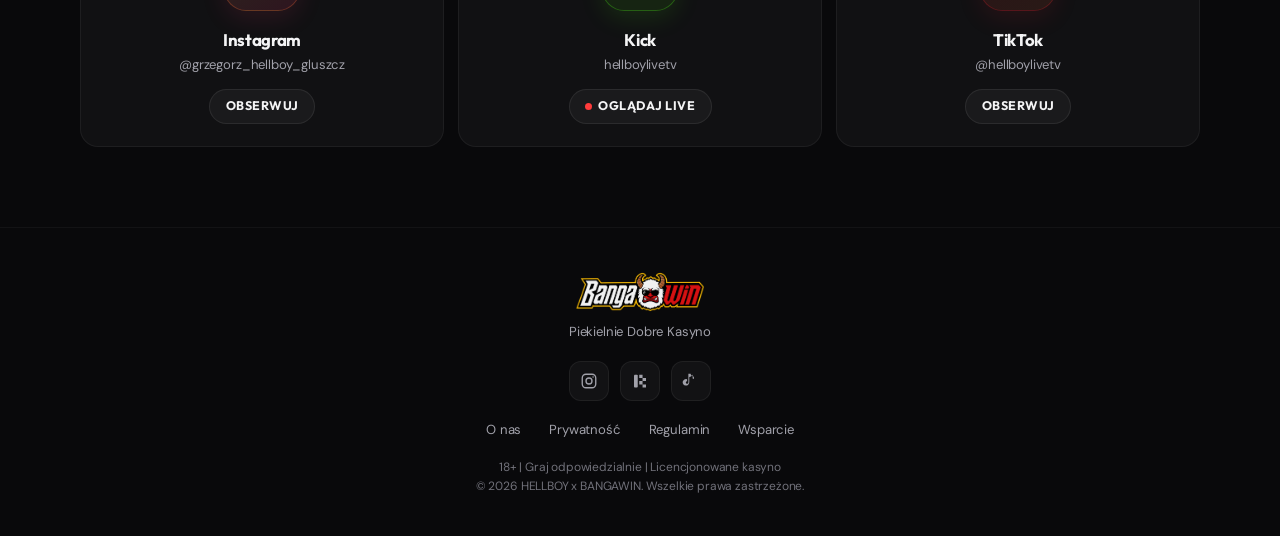
==== commit f989003a: "Add files via upload" ====
--- a/index.html
+++ b/index.html
@@ -8,7 +8,7 @@
     <link rel="preconnect" href="https://fonts.gstatic.com" crossorigin />
     <link href="https://fonts.googleapis.com/css2?family=DM+Sans:ital,opsz,wght@0,9..40,400..700;1,9..40,400..700&family=Outfit:wght@500;600;700;800;900&display=swap" rel="stylesheet" />
     <link rel="stylesheet" href="css/style.css" />
-    <title>HELLBOY x COLDBET — Odbierz bonusy</title>
+    <title>HELLBOY x BANGAWIN — Odbierz bonusy</title>
   </head>
   <body>
     <div class="app">
@@ -87,7 +87,7 @@
       <nav class="nav">
         <div class="nav-inner">
           <a href="https://record.go2affiliates.com/_oJ0NC7bLyyKSrvuE0LzvjmNd7ZgqdRLk/1/" target="_blank" rel="noopener noreferrer" class="nav-brand">
-            <img src="assets/header-logo-desktop.webp" alt="BangaWin" class="nav-logo" />
+            <img src="assets/header-logo-desktop.webp" alt="BANGAWIN" class="nav-logo" />
           </a>
           <div class="nav-links">
             <a href="#promo" data-i18n="navPromo">Promocje</a>
@@ -234,7 +234,7 @@
               </svg>
               <span data-i18n="benefitsTag">Funkcje</span>
             </span>
-            <h2 class="section-title"><span data-i18n="benefitsTitle1">Dlaczego</span> <span class="highlight" data-i18n="benefitsTitle2">Coldbet</span></h2>
+            <h2 class="section-title"><span data-i18n="benefitsTitle1">Dlaczego</span> <span class="highlight" data-i18n="benefitsTitle2">BANGAWIN</span></h2>
             <p class="section-desc" data-i18n="benefitsDesc">Wszystko czego potrzebujesz do najlepszych wrażeń z gry</p>
           </div>
           <div class="benefits-grid">
@@ -447,7 +447,7 @@
         <div class="footer-inner">
           <div class="footer-brand">
             <a href="https://record.go2affiliates.com/_oJ0NC7bLyyKSrvuE0LzvjmNd7ZgqdRLk/1/" target="_blank" rel="noopener noreferrer">
-              <img src="assets/header-logo-desktop.webp" alt="BangaWin" class="footer-logo" />
+              <img src="assets/header-logo-desktop.webp" alt="BANGAWIN" class="footer-logo" />
             </a>
             <p data-i18n="footerTagline">Piekielnie Dobre Kasyno</p>
           </div>
@@ -479,7 +479,7 @@
           </div>
           <div class="footer-legal">
             <p data-i18n="footerLegal1">18+ | Graj odpowiedzialnie | Licencjonowane kasyno</p>
-            <p>© 2026 HELLBOY x COLDBET. <span data-i18n="footerLegal2">Wszelkie prawa zastrzeżone.</span></p>
+            <p>© 2026 HELLBOY x BANGAWIN. <span data-i18n="footerLegal2">Wszelkie prawa zastrzeżone.</span></p>
           </div>
         </div>
       </footer>
--- a/css/style.css
+++ b/css/style.css
@@ -1,5 +1,5 @@
 /* ============================================================
-   HELLBOY x COLDBET — black and red
+   HELLBOY x BANGAWIN — black and red
    ============================================================ */
 
 :root {
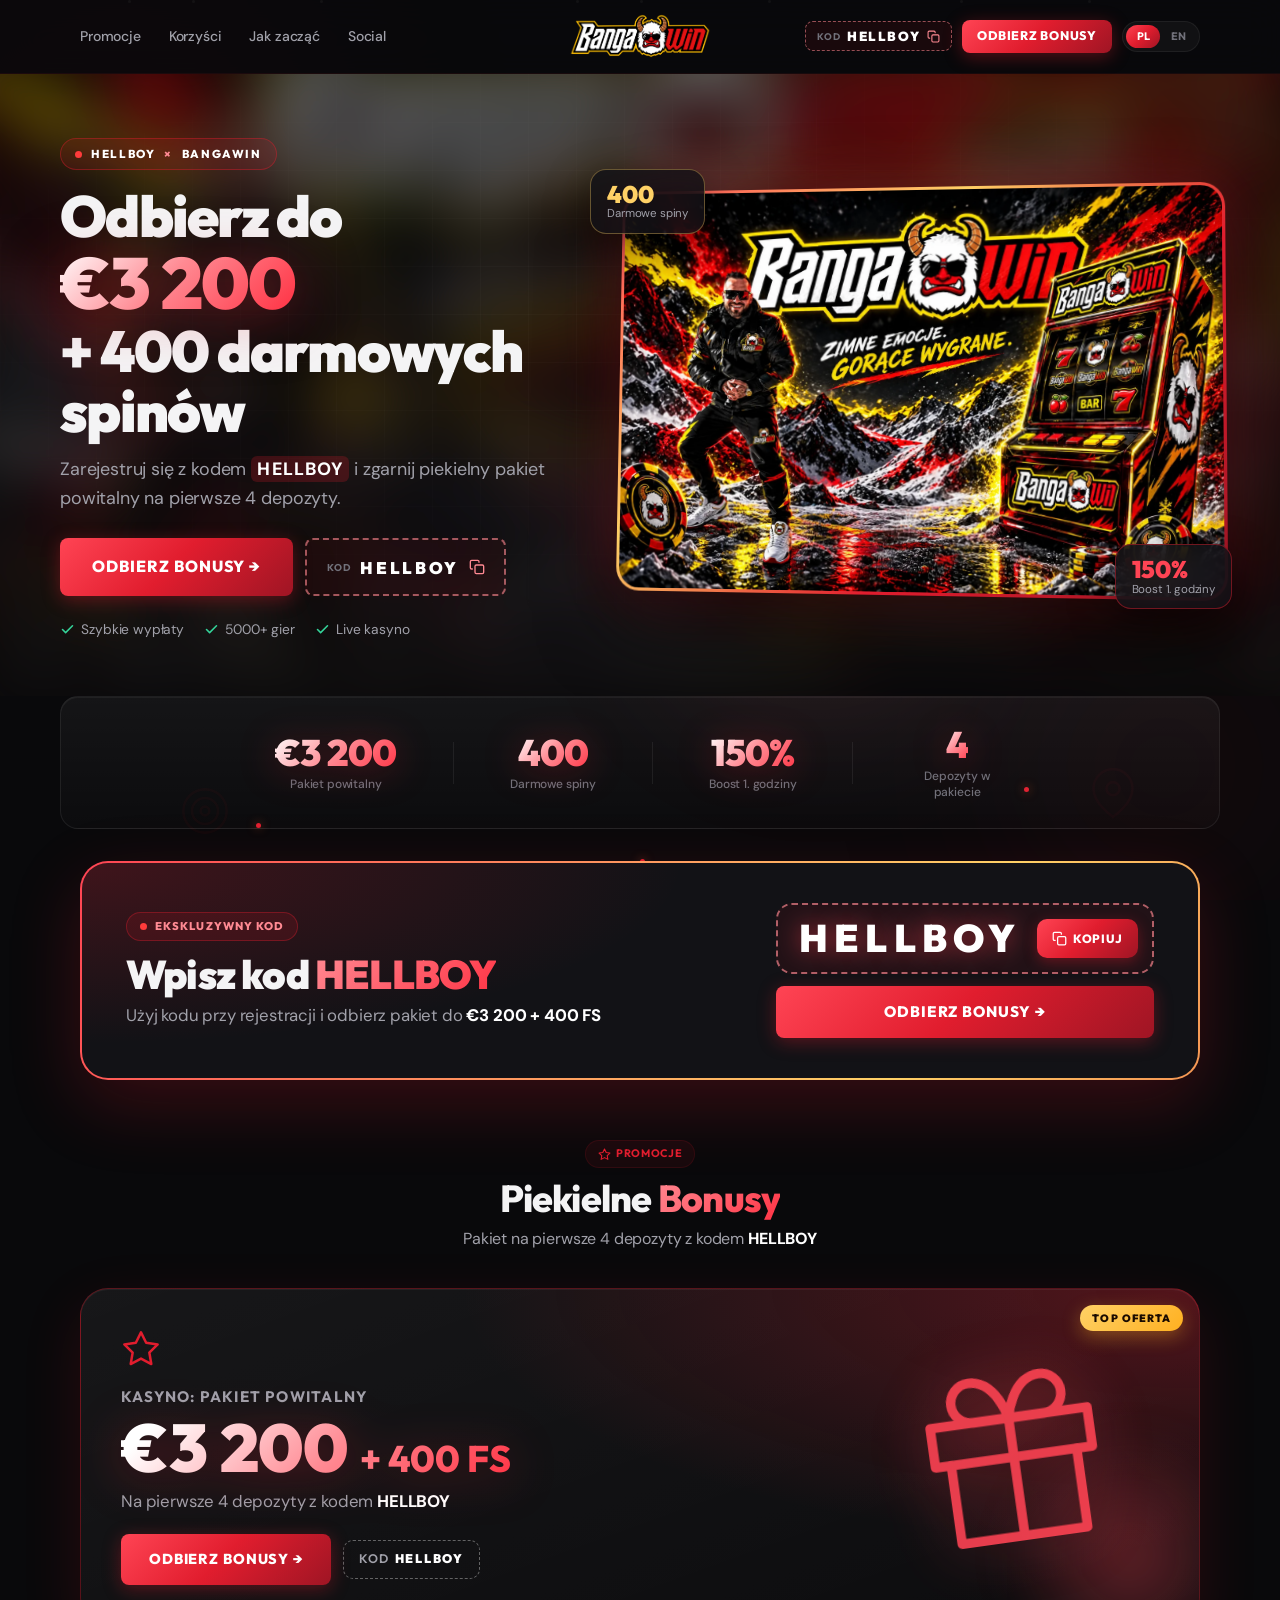
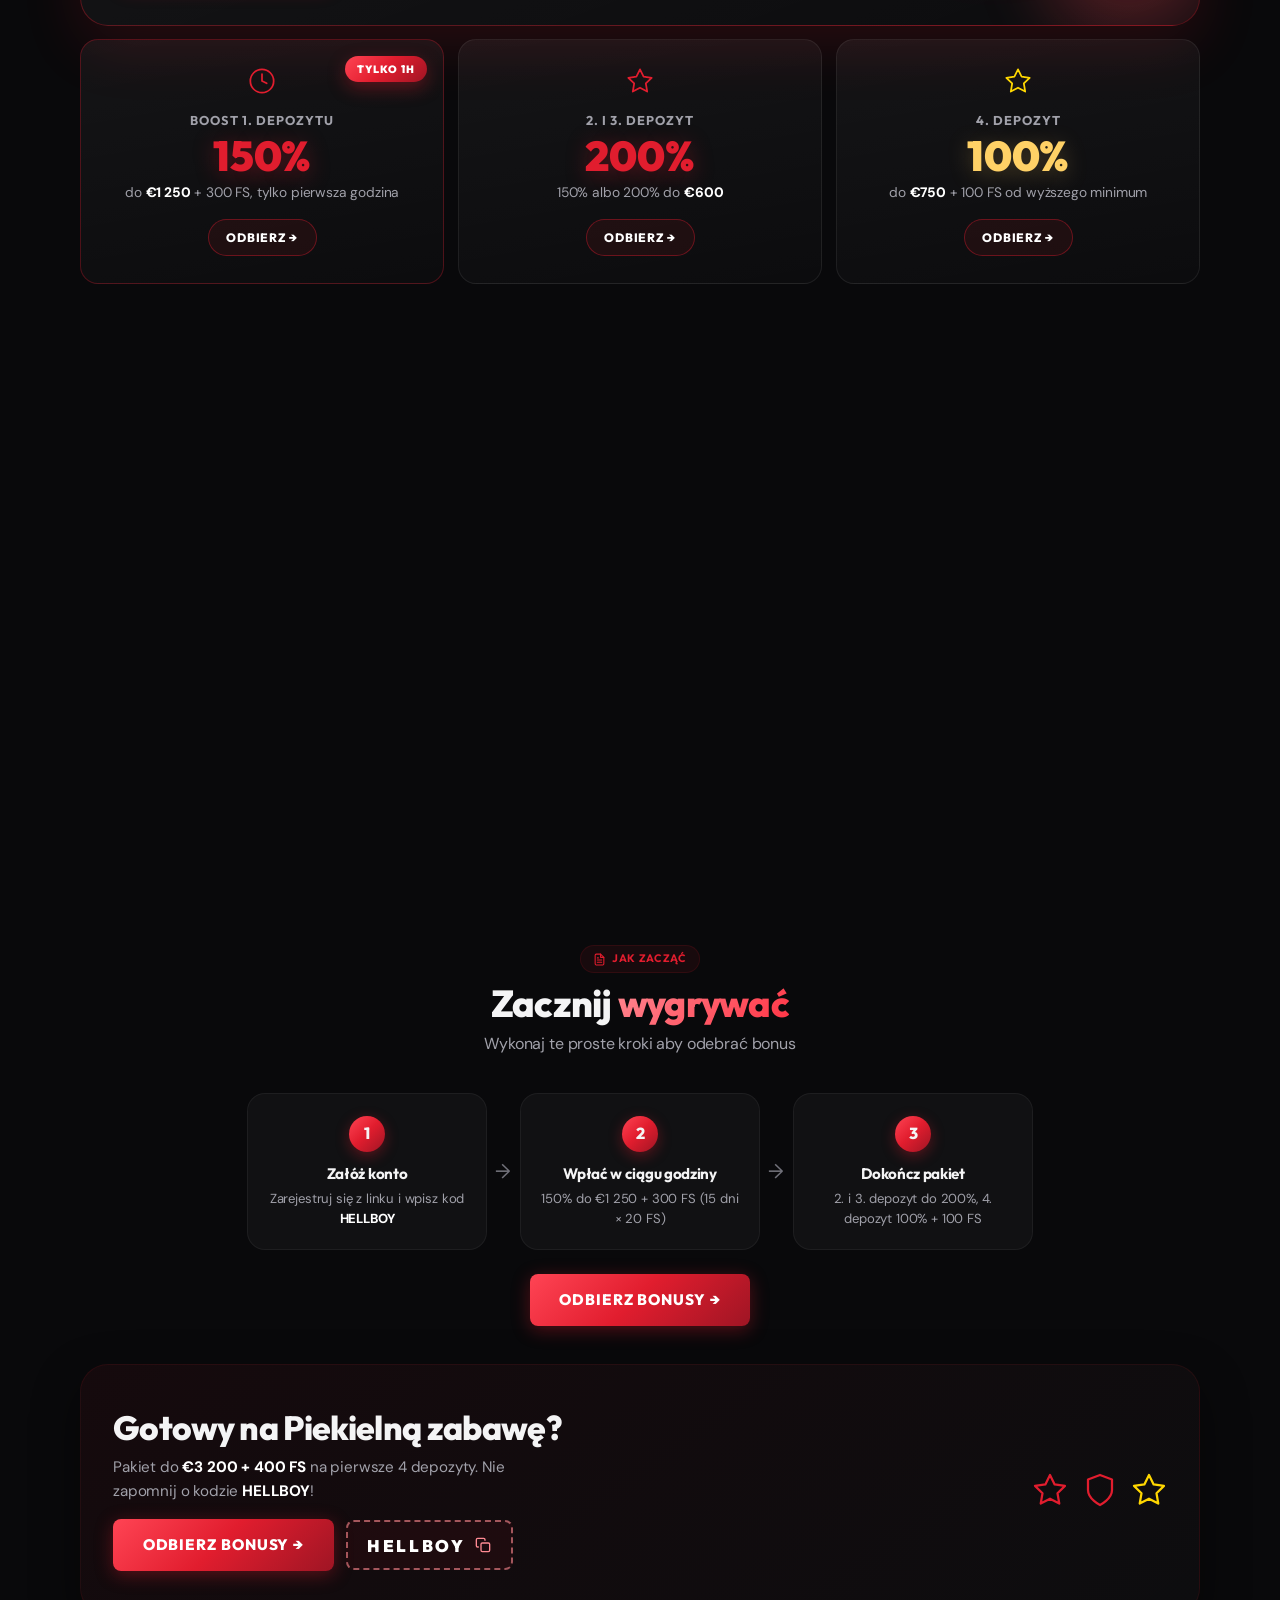
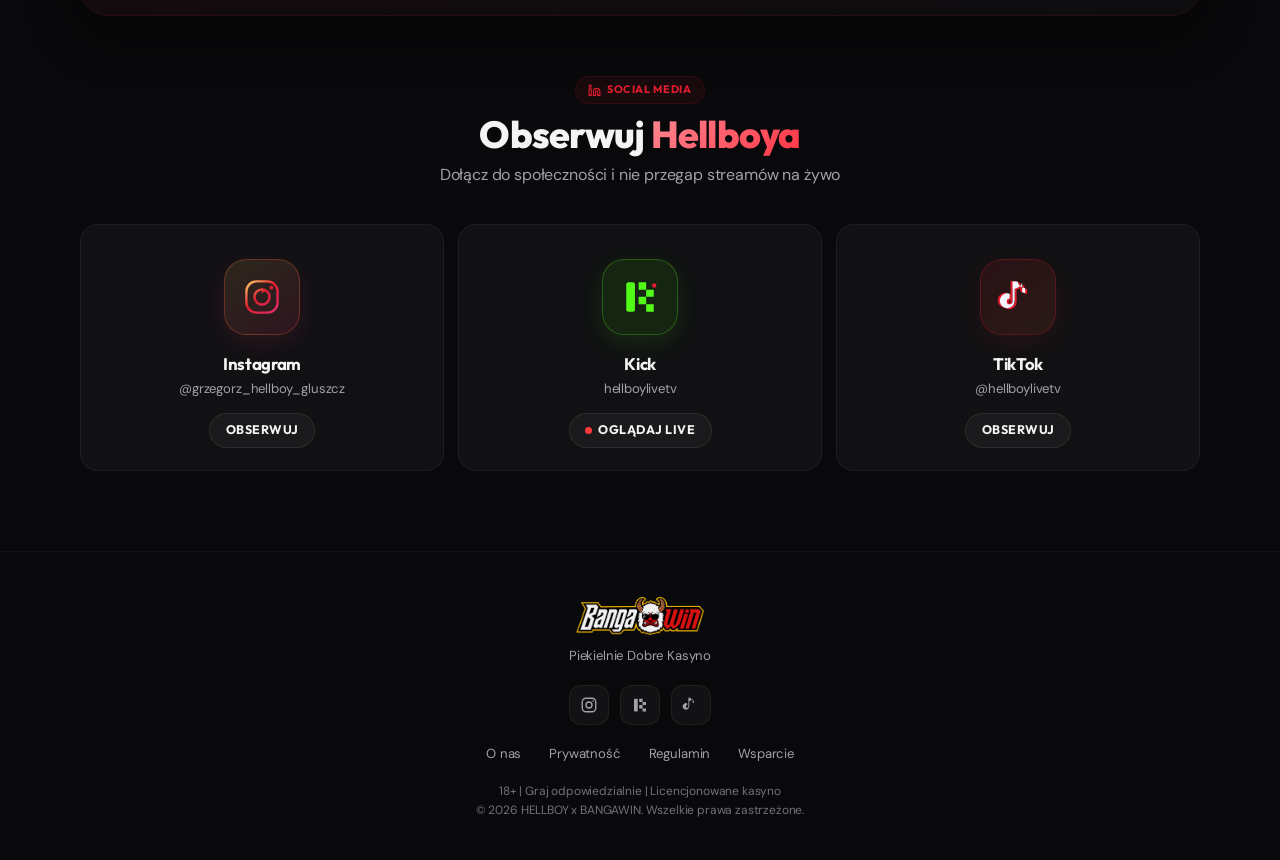
==== commit 438ff36e: "Add files via upload" ====
--- a/index.html
+++ b/index.html
@@ -96,6 +96,11 @@
             <a href="#social" data-i18n="navSocial">Social</a>
           </div>
           <div class="nav-actions">
+            <button type="button" class="nav-code" data-copy="HELLBOY" aria-label="Kopiuj kod HELLBOY">
+              <span class="nav-code-label" data-i18n="navCode">KOD</span>
+              <span class="nav-code-value">HELLBOY</span>
+              <svg viewBox="0 0 24 24" fill="none" stroke="currentColor" stroke-width="2" stroke-linecap="round" stroke-linejoin="round" aria-hidden="true"><rect x="9" y="9" width="13" height="13" rx="2"/><path d="M5 15H4a2 2 0 01-2-2V4a2 2 0 012-2h9a2 2 0 012 2v1"/></svg>
+            </button>
             <a href="https://record.go2affiliates.com/_oJ0NC7bLyyKSrvuE0LzvjmNd7ZgqdRLk/1/" target="_blank" rel="noopener" class="btn btn-primary btn-sm" data-i18n="navBonus">ODBIERZ BONUSY</a>
             <div class="lang-toggle">
               <button type="button" data-lang="pl" class="active">PL</button>
@@ -106,10 +111,47 @@
       </nav>
 
       <!-- Hero Section z BANNEREM w tle -->
-      <header class="hero hero-with-banner">
-        <div class="hero-banner-bg" style="background-image: url('assets/banner-red.png');"></div>
-        <div class="hero-banner-overlay"></div>
-        <div class="hero-grid hero-grid-overlay"></div>
+      <header class="hero">
+        <div class="hero-backdrop" aria-hidden="true"></div>
+        <div class="hero-inner">
+          <div class="hero-copy">
+            <span class="hero-badge">
+              <span class="live-pulse" aria-hidden="true"></span>
+              HELLBOY <span class="hero-badge-x">×</span> BANGAWIN
+            </span>
+            <h1 class="hero-title" data-i18n="heroTitle">Odbierz do <span class="hero-title-amount">€3 200</span><br />+ 400 darmowych spinów</h1>
+            <p class="hero-desc" data-i18n="heroDesc">Zarejestruj się z kodem <strong>HELLBOY</strong> i zgarnij piekielny pakiet powitalny na pierwsze 4 depozyty.</p>
+
+            <div class="hero-actions">
+              <a href="https://record.go2affiliates.com/_oJ0NC7bLyyKSrvuE0LzvjmNd7ZgqdRLk/1/" target="_blank" rel="noopener" class="btn btn-primary btn-lg btn-shine hero-cta" data-i18n="heroCta1">ODBIERZ BONUSY →</a>
+              <button type="button" class="code-inline hero-code" data-copy="HELLBOY" aria-label="Kopiuj kod HELLBOY">
+                <span class="hero-code-label" data-i18n="codeShort">Kod</span>
+                <span class="code-inline-value">HELLBOY</span>
+                <svg viewBox="0 0 24 24" fill="none" stroke="currentColor" stroke-width="2" stroke-linecap="round" stroke-linejoin="round" aria-hidden="true"><rect x="9" y="9" width="13" height="13" rx="2"/><path d="M5 15H4a2 2 0 01-2-2V4a2 2 0 012-2h9a2 2 0 012 2v1"/></svg>
+              </button>
+            </div>
+
+            <ul class="hero-trust">
+              <li><svg viewBox="0 0 24 24" fill="none" stroke="currentColor" stroke-width="2.5" stroke-linecap="round" stroke-linejoin="round" aria-hidden="true"><polyline points="20 6 9 17 4 12"/></svg><span data-i18n="heroTrust1">Szybkie wypłaty</span></li>
+              <li><svg viewBox="0 0 24 24" fill="none" stroke="currentColor" stroke-width="2.5" stroke-linecap="round" stroke-linejoin="round" aria-hidden="true"><polyline points="20 6 9 17 4 12"/></svg><span data-i18n="heroTrust2">5000+ gier</span></li>
+              <li><svg viewBox="0 0 24 24" fill="none" stroke="currentColor" stroke-width="2.5" stroke-linecap="round" stroke-linejoin="round" aria-hidden="true"><polyline points="20 6 9 17 4 12"/></svg><span data-i18n="heroTrust3">Live kasyno</span></li>
+            </ul>
+          </div>
+
+          <div class="hero-visual">
+            <a href="https://record.go2affiliates.com/_oJ0NC7bLyyKSrvuE0LzvjmNd7ZgqdRLk/1/" target="_blank" rel="noopener" class="hero-frame">
+              <img src="assets/banner-red.webp" alt="Hellboy x BANGAWIN — Zimne emocje, gorące wygrane" width="1536" height="1024" fetchpriority="high" />
+            </a>
+            <span class="hero-float hero-float--top">
+              <strong>400</strong>
+              <span data-i18n="statSpins">Darmowe spiny</span>
+            </span>
+            <span class="hero-float hero-float--bottom">
+              <strong>150%</strong>
+              <span data-i18n="statNoDeposit">Boost 1. godziny</span>
+            </span>
+          </div>
+        </div>
       </header>
 
       <!-- STATYSTYKI I PRZYCISKI POD BANNEREM -->
@@ -136,31 +178,30 @@
               <span class="stat-label" data-i18n="statWithdraw">Depozyty w pakiecie</span>
             </div>
           </div>
-
-          <div class="hero-actions-bottom reveal-stagger">
-            <a href="https://record.go2affiliates.com/_oJ0NC7bLyyKSrvuE0LzvjmNd7ZgqdRLk/1/" target="_blank" rel="noopener" class="btn btn-primary btn-lg" data-i18n="heroCta1">ODBIERZ BONUSY →</a>
-            <a href="#main-content" class="btn btn-ghost btn-scroll" data-i18n="heroCta2">Dowiedz się więcej ↓</a>
-          </div>
         </div>
       </section>
 
-      <section class="promo-code-section reveal" style="max-width: 1160px; margin: 0 auto; padding: 0 1.25rem;">
-        <div class="promo-code-box" style="
-          background: linear-gradient(145deg, rgba(225, 29, 46, 0.14), rgba(255, 255, 255, 0.03));
-          border: 1px solid rgba(225, 29, 46, 0.4);
-          border-radius: 16px;
-          padding: clamp(1.15rem, 2.5vw, 1.6rem) clamp(1.15rem, 2.5vw, 1.75rem);
-          display: flex;
-          align-items: center;
-          justify-content: space-between;
-          gap: 1rem;
-          flex-wrap: wrap;
-        ">
-          <div>
-            <div style="font-size: 0.72rem; font-weight: 700; letter-spacing: 0.12em; text-transform: uppercase; color: var(--text-muted);" data-i18n="noCodeLabel">Bez kodu</div>
-            <div style="font-size: clamp(1.05rem, 2vw, 1.3rem); font-weight: 800; color: var(--text-primary);" data-i18n="noCode">Bonus nalicza się z linku. Nie trzeba wpisywać kodu.</div>
-          </div>
-          <a href="https://record.go2affiliates.com/_oJ0NC7bLyyKSrvuE0LzvjmNd7ZgqdRLk/1/" target="_blank" rel="noopener noreferrer" class="btn btn-primary" data-i18n="navBonus">ODBIERZ BONUSY</a>
+      <section class="code-section reveal" id="code">
+        <div class="code-card">
+          <div class="code-info">
+            <span class="code-badge">
+              <span class="live-pulse" aria-hidden="true"></span>
+              <span data-i18n="codeBadge">Ekskluzywny kod</span>
+            </span>
+            <h2 class="code-title"><span data-i18n="codeTitle">Wpisz kod</span> <span class="code-title-accent">HELLBOY</span></h2>
+            <p class="code-hint" data-i18n="codeHint">Użyj kodu przy rejestracji i odbierz pakiet do <strong>€3 200 + 400 FS</strong></p>
+          </div>
+
+          <div class="code-actions">
+            <button type="button" class="code-ticket" data-copy="HELLBOY" aria-label="Kopiuj kod HELLBOY">
+              <span class="code-ticket-value">HELLBOY</span>
+              <span class="code-ticket-copy">
+                <svg viewBox="0 0 24 24" fill="none" stroke="currentColor" stroke-width="2" stroke-linecap="round" stroke-linejoin="round" aria-hidden="true"><rect x="9" y="9" width="13" height="13" rx="2"/><path d="M5 15H4a2 2 0 01-2-2V4a2 2 0 012-2h9a2 2 0 012 2v1"/></svg>
+                <span class="copy-text" data-i18n="copyBtn">Kopiuj</span>
+              </span>
+            </button>
+            <a href="https://record.go2affiliates.com/_oJ0NC7bLyyKSrvuE0LzvjmNd7ZgqdRLk/1/" target="_blank" rel="noopener noreferrer" class="btn btn-primary btn-lg btn-shine code-cta" data-i18n="heroCta1">ODBIERZ BONUSY →</a>
+          </div>
         </div>
       </section>
 
@@ -180,18 +221,33 @@
           </div>
           <div class="promo-grid">
             <!-- KAFELEK 1: KASYNOWY PAKIET POWITALNY -->
-            <div class="promo-card-big reveal-stagger">
+            <a href="https://record.go2affiliates.com/_oJ0NC7bLyyKSrvuE0LzvjmNd7ZgqdRLk/1/" target="_blank" rel="noopener" class="promo-card-big reveal-stagger">
+              <span class="promo-ribbon" data-i18n="promoBadgeTop">TOP OFERTA</span>
               <div class="promo-card-big-icon">
                 <svg width="40" height="40" viewBox="0 0 24 24" fill="none" stroke="#e11d2e" stroke-width="1.5" stroke-linecap="round" stroke-linejoin="round">
                   <polygon points="12 2 15.09 8.26 22 9.27 17 14.14 18.18 21.02 12 17.77 5.82 21.02 7 14.14 2 9.27 8.91 8.26 12 2"/>
                 </svg>
               </div>
               <h3 data-i18n="promoBigTitle">Kasyno: Pakiet powitalny</h3>
-              <p data-i18n="promoBigDesc">Do <strong>€3 200</strong> + 400 FS na pierwsze 4 depozyty</p>
-              <a href="https://record.go2affiliates.com/_oJ0NC7bLyyKSrvuE0LzvjmNd7ZgqdRLk/1/" target="_blank" rel="noopener" class="btn btn-primary" data-i18n="promoBigCta">ODBIERZ BONUSY</a>
-            </div>
-            <!-- KAFELEK 2: BONUS SPORTOWY -->
-            <div class="promo-card-small reveal-stagger">
+              <div class="promo-amount">€3 200 <span>+ 400 FS</span></div>
+              <p data-i18n="promoBigDesc">Na pierwsze 4 depozyty z kodem <strong>HELLBOY</strong></p>
+              <div class="promo-big-footer">
+                <span class="btn btn-primary btn-shine" data-i18n="promoBigCta">ODBIERZ BONUSY →</span>
+                <span class="promo-code-chip"><span data-i18n="codeShort">Kod</span> <strong>HELLBOY</strong></span>
+              </div>
+              <span class="promo-big-visual" aria-hidden="true">
+                <svg viewBox="0 0 24 24" fill="none" stroke="currentColor" stroke-width="1.2" stroke-linecap="round" stroke-linejoin="round">
+                  <polyline points="20 12 20 22 4 22 4 12"/>
+                  <rect x="2" y="7" width="20" height="5"/>
+                  <line x1="12" y1="22" x2="12" y2="7"/>
+                  <path d="M12 7H7.5a2.5 2.5 0 010-5C11 2 12 7 12 7z"/>
+                  <path d="M12 7h4.5a2.5 2.5 0 000-5C13 2 12 7 12 7z"/>
+                </svg>
+              </span>
+            </a>
+            <!-- KAFELEK 2: BOOST 1. DEPOZYTU -->
+            <a href="https://record.go2affiliates.com/_oJ0NC7bLyyKSrvuE0LzvjmNd7ZgqdRLk/1/" target="_blank" rel="noopener" class="promo-card-small promo-card-hot reveal-stagger">
+              <span class="promo-ribbon promo-ribbon--hot" data-i18n="promoBadgeHot">TYLKO 1H</span>
               <span class="promo-small-icon">
                 <svg width="28" height="28" viewBox="0 0 24 24" fill="none" stroke="#e11d2e" stroke-width="1.5" stroke-linecap="round" stroke-linejoin="round">
                   <circle cx="12" cy="12" r="10"/>
@@ -199,29 +255,34 @@
                 </svg>
               </span>
               <h4 data-i18n="promoSmall1Title">Boost 1. depozytu</h4>
-              <p data-i18n="promoSmall1Desc">150% do <strong>€1 250</strong> + 300 FS, tylko pierwsza godzina</p>
-              <a href="https://record.go2affiliates.com/_oJ0NC7bLyyKSrvuE0LzvjmNd7ZgqdRLk/1/" target="_blank" rel="noopener" class="btn btn-primary btn-sm" style="margin-top: 0.65rem;">ODBIERZ BONUSY</a>
-            </div>
-            <!-- KAFELEK 3: CODZIENNE DARMOWE SPINY -->
-            <div class="promo-card-small reveal-stagger">
+              <div class="promo-small-amount">150%</div>
+              <p data-i18n="promoSmall1Desc">do <strong>€1 250</strong> + 300 FS, tylko pierwsza godzina</p>
+              <span class="promo-claim" data-i18n="promoClaim">Odbierz →</span>
+            </a>
+            <!-- KAFELEK 3: 2. I 3. DEPOZYT -->
+            <a href="https://record.go2affiliates.com/_oJ0NC7bLyyKSrvuE0LzvjmNd7ZgqdRLk/1/" target="_blank" rel="noopener" class="promo-card-small reveal-stagger">
               <span class="promo-small-icon">
                 <svg width="28" height="28" viewBox="0 0 24 24" fill="none" stroke="#e11d2e" stroke-width="1.5" stroke-linecap="round" stroke-linejoin="round">
                   <polygon points="12 2 15.09 8.26 22 9.27 17 14.14 18.18 21.02 12 17.77 5.82 21.02 7 14.14 2 9.27 8.91 8.26 12 2"/>
                 </svg>
               </span>
               <h4 data-i18n="promoSmall2Title">2. i 3. depozyt</h4>
+              <div class="promo-small-amount">200%</div>
               <p data-i18n="promoSmall2Desc">150% albo 200% do <strong>€600</strong></p>
-            </div>
-            <!-- KAFELEK 4: PROGRAM VIP -->
-            <div class="promo-card-small reveal-stagger">
+              <span class="promo-claim" data-i18n="promoClaim">Odbierz →</span>
+            </a>
+            <!-- KAFELEK 4: 4. DEPOZYT -->
+            <a href="https://record.go2affiliates.com/_oJ0NC7bLyyKSrvuE0LzvjmNd7ZgqdRLk/1/" target="_blank" rel="noopener" class="promo-card-small reveal-stagger">
               <span class="promo-small-icon">
                 <svg width="28" height="28" viewBox="0 0 24 24" fill="none" stroke="#ffd700" stroke-width="1.5" stroke-linecap="round" stroke-linejoin="round">
                   <polygon points="12 2 15.09 8.26 22 9.27 17 14.14 18.18 21.02 12 17.77 5.82 21.02 7 14.14 2 9.27 8.91 8.26 12 2"/>
                 </svg>
               </span>
               <h4 data-i18n="promoSmall3Title">4. depozyt</h4>
-              <p data-i18n="promoSmall3Desc">100% do <strong>€750</strong> + 100 FS od wyższego minimum</p>
-            </div>
+              <div class="promo-small-amount promo-small-amount--gold">100%</div>
+              <p data-i18n="promoSmall3Desc">do <strong>€750</strong> + 100 FS od wyższego minimum</p>
+              <span class="promo-claim" data-i18n="promoClaim">Odbierz →</span>
+            </a>
           </div>
         </section>
 
@@ -353,7 +414,13 @@
             <div class="cta-content reveal-stagger">
               <h2><span data-i18n="ctaTitle1">Gotowy na</span> <span class="highlight" data-i18n="ctaTitle2">Piekielną</span> <span data-i18n="ctaTitle3">zabawę?</span></h2>
               <p data-i18n="ctaDesc">Pakiet do €3 200 + 400 FS na pierwsze 4 depozyty. Bonus wchodzi z linku.</p>
-              <a href="https://record.go2affiliates.com/_oJ0NC7bLyyKSrvuE0LzvjmNd7ZgqdRLk/1/" target="_blank" rel="noopener" class="btn btn-primary btn-lg" data-i18n="ctaBtn">ODBIERZ BONUSY →</a>
+              <div class="cta-buttons">
+                <a href="https://record.go2affiliates.com/_oJ0NC7bLyyKSrvuE0LzvjmNd7ZgqdRLk/1/" target="_blank" rel="noopener" class="btn btn-primary btn-lg btn-shine" data-i18n="ctaBtn">ODBIERZ BONUSY →</a>
+                <button type="button" class="code-inline" data-copy="HELLBOY" aria-label="Kopiuj kod HELLBOY">
+                  <span class="code-inline-value">HELLBOY</span>
+                  <svg viewBox="0 0 24 24" fill="none" stroke="currentColor" stroke-width="2" stroke-linecap="round" stroke-linejoin="round" aria-hidden="true"><rect x="9" y="9" width="13" height="13" rx="2"/><path d="M5 15H4a2 2 0 01-2-2V4a2 2 0 012-2h9a2 2 0 012 2v1"/></svg>
+                </button>
+              </div>
             </div>
             <div class="cta-visual reveal-stagger" aria-hidden="true">
               <svg width="40" height="40" viewBox="0 0 24 24" fill="none" stroke="#e11d2e" stroke-width="1.5" stroke-linecap="round" stroke-linejoin="round">
@@ -485,6 +552,20 @@
       </footer>
     </div>
 
+    <div class="sticky-bar" aria-label="Kod bonusowy">
+      <button type="button" class="sticky-code" data-copy="HELLBOY" aria-label="Kopiuj kod HELLBOY">
+        <span class="sticky-code-label" data-i18n="codeShort">Kod</span>
+        <span class="sticky-code-value">HELLBOY</span>
+        <svg viewBox="0 0 24 24" fill="none" stroke="currentColor" stroke-width="2" stroke-linecap="round" stroke-linejoin="round" aria-hidden="true"><rect x="9" y="9" width="13" height="13" rx="2"/><path d="M5 15H4a2 2 0 01-2-2V4a2 2 0 012-2h9a2 2 0 012 2v1"/></svg>
+      </button>
+      <a href="https://record.go2affiliates.com/_oJ0NC7bLyyKSrvuE0LzvjmNd7ZgqdRLk/1/" target="_blank" rel="noopener" class="btn btn-primary btn-shine sticky-cta" data-i18n="navBonus">ODBIERZ BONUSY</a>
+    </div>
+
+    <div class="toast" role="status" aria-live="polite">
+      <svg viewBox="0 0 24 24" fill="none" stroke="currentColor" stroke-width="2.5" stroke-linecap="round" stroke-linejoin="round" aria-hidden="true"><polyline points="20 6 9 17 4 12"/></svg>
+      <span class="toast-text" data-i18n="toastCopied">Kod HELLBOY skopiowany!</span>
+    </div>
+
     <script src="js/translations.js"></script>
     <script src="js/main.js"></script>
 
--- a/css/style.css
+++ b/css/style.css
@@ -217,9 +217,10 @@
   gap: 0.75rem;
 }
 
-.nav-links { justify-self: start; }
-.nav-brand { grid-column: 2; justify-self: center; display: flex; align-items: center; }
-.nav-actions { justify-self: end; }
+.nav-links { grid-column: 1; grid-row: 1; justify-self: start; }
+.nav-brand { grid-column: 2; grid-row: 1; justify-self: center; display: flex; align-items: center; }
+.nav-actions { grid-column: 3; grid-row: 1; justify-self: end; }
+.nav-actions .btn { white-space: nowrap; }
 .nav-logo { height: 52px; width: auto; max-width: min(220px, 42vw); object-fit: contain; transition: transform 0.25s var(--ease-out); }
 .nav-brand:hover .nav-logo { transform: scale(1.03); }
 
@@ -330,55 +331,229 @@
 
 /* ── Hero banner ── */
 
-.hero-with-banner {
+.hero {
   position: relative;
   overflow: hidden;
-  width: 100%;
-  aspect-ratio: 21 / 9;
-  min-height: 220px;
-  max-height: min(56vh, 520px);
-}
-
-.hero-banner-bg {
+  isolation: isolate;
+  padding: clamp(2rem, 5vw, 4rem) 1.25rem clamp(2.25rem, 5vw, 3.5rem);
+}
+
+.hero-backdrop {
+  position: absolute;
+  inset: -40px;
+  z-index: -1;
+  background:
+    linear-gradient(to bottom, rgba(9, 9, 11, 0.55), rgba(9, 9, 11, 0.8) 70%, var(--bg-primary)),
+    radial-gradient(60% 70% at 75% 45%, rgba(225, 29, 46, 0.35), transparent 70%),
+    url('../assets/banner-red-blur.webp') center / cover no-repeat;
+  filter: blur(28px) saturate(1.3);
+}
+.hero::after {
+  content: '';
   position: absolute;
   inset: 0;
-  background-size: cover;
-  background-position: center center;
-  background-repeat: no-repeat;
-  animation: bannerKen 18s ease-in-out infinite alternate;
-}
-
-@keyframes bannerKen {
-  0% { transform: scale(1); }
-  100% { transform: scale(1.04); }
-}
-
-.hero-banner-overlay {
+  z-index: -1;
+  background-image:
+    linear-gradient(rgba(255, 255, 255, 0.025) 1px, transparent 1px),
+    linear-gradient(90deg, rgba(255, 255, 255, 0.025) 1px, transparent 1px);
+  background-size: 48px 48px;
+  mask-image: radial-gradient(70% 60% at 50% 40%, #000, transparent);
+  -webkit-mask-image: radial-gradient(70% 60% at 50% 40%, #000, transparent);
+  pointer-events: none;
+}
+
+.hero-inner {
+  max-width: 1160px;
+  margin: 0 auto;
+  display: grid;
+  grid-template-columns: minmax(0, 0.9fr) minmax(0, 1.1fr);
+  align-items: center;
+  gap: clamp(1.75rem, 4vw, 3.5rem);
+}
+
+.hero-copy { animation: heroIn 0.9s var(--ease-out) both; }
+
+.hero-badge {
+  display: inline-flex;
+  align-items: center;
+  gap: 0.55rem;
+  padding: 0.38rem 0.9rem;
+  border-radius: 999px;
+  background: rgba(225, 29, 46, 0.12);
+  border: 1px solid rgba(225, 29, 46, 0.4);
+  font-family: var(--font-display);
+  font-size: 0.72rem;
+  font-weight: 800;
+  letter-spacing: 0.14em;
+  color: #fff;
+  backdrop-filter: blur(8px);
+}
+.hero-badge-x { color: #ff8a93; }
+
+.hero-title {
+  font-size: clamp(2.1rem, 5vw, 3.6rem);
+  font-weight: 900;
+  line-height: 1.04;
+  letter-spacing: -0.03em;
+  margin: 1rem 0 0.9rem;
+  text-wrap: balance;
+}
+.hero-title-amount {
+  display: inline-block;
+  font-size: 1.25em;
+  background: linear-gradient(135deg, #fff 0%, #ff8a93 45%, #ff2d3f 100%);
+  -webkit-background-clip: text;
+  background-clip: text;
+  -webkit-text-fill-color: transparent;
+  filter: drop-shadow(0 8px 30px rgba(225, 29, 46, 0.5));
+}
+
+.hero-desc {
+  color: var(--text-secondary);
+  font-size: clamp(1rem, 2vw, 1.12rem);
+  line-height: 1.6;
+  max-width: 44ch;
+}
+.hero-desc strong {
+  color: #fff;
+  font-weight: 800;
+  padding: 0.05em 0.35em;
+  border-radius: 6px;
+  background: rgba(225, 29, 46, 0.22);
+  letter-spacing: 0.06em;
+}
+
+.hero-actions {
+  display: flex;
+  flex-wrap: wrap;
+  align-items: stretch;
+  gap: 0.75rem;
+  margin-top: 1.6rem;
+}
+.hero-cta { padding: 1rem 2rem; font-size: 1rem; }
+.hero-code { padding-inline: 1.1rem; }
+.hero-code-label {
+  font-size: 0.62rem;
+  font-weight: 700;
+  letter-spacing: 0.1em;
+  text-transform: uppercase;
+  color: var(--text-muted);
+}
+
+.hero-trust {
+  list-style: none;
+  display: flex;
+  flex-wrap: wrap;
+  gap: 0.5rem 1.25rem;
+  margin-top: 1.4rem;
+  font-size: 0.86rem;
+  color: var(--text-secondary);
+}
+.hero-trust li { display: inline-flex; align-items: center; gap: 0.4rem; }
+.hero-trust svg { width: 15px; height: 15px; color: #34d399; }
+
+.hero-visual {
+  position: relative;
+  perspective: 1200px;
+  animation: heroIn 1s 0.1s var(--ease-out) both;
+}
+.hero-visual::before {
+  content: '';
   position: absolute;
-  inset: 0;
-  background: linear-gradient(
-    to bottom,
-    rgba(9, 9, 11, 0) 0%,
-    rgba(9, 9, 11, 0) 35%,
-    rgba(9, 9, 11, 0.35) 55%,
-    rgba(9, 9, 11, 0.72) 72%,
-    var(--bg-primary) 100%
-  );
+  inset: 8% 6%;
+  z-index: -1;
+  border-radius: 40px;
+  background: radial-gradient(circle, rgba(255, 45, 63, 0.6), rgba(255, 176, 32, 0.15) 55%, transparent 75%);
+  filter: blur(50px);
+  animation: heroGlow 5s ease-in-out infinite alternate;
+}
+
+.hero-frame {
+  position: relative;
+  display: block;
+  border-radius: 24px;
+  padding: 3px;
+  background: linear-gradient(135deg, #ff4454, #ffd166 35%, #e11d2e 65%, #9f1524);
+  box-shadow: 0 30px 80px rgba(0, 0, 0, 0.6), 0 0 60px rgba(225, 29, 46, 0.35);
+  transform: rotateY(-6deg) rotateX(3deg);
+  transform-style: preserve-3d;
+  transition: transform 0.5s var(--ease-out), box-shadow 0.4s;
+}
+.hero-frame img {
+  width: 100%;
+  height: auto;
+  aspect-ratio: 3 / 2;
+  object-fit: cover;
+  border-radius: 21px;
+}
+.hero-frame::after {
+  content: '';
+  position: absolute;
+  inset: 3px;
+  border-radius: 21px;
+  background: linear-gradient(115deg, transparent 35%, rgba(255, 255, 255, 0.18) 50%, transparent 65%);
+  background-size: 250% 100%;
+  background-position: 120% 0;
+  animation: frameShine 6s ease-in-out infinite;
   pointer-events: none;
 }
-
-.hero-grid-overlay {
-  position: relative;
-  z-index: 1;
-  height: 100%;
+.hero-frame:hover {
+  transform: rotateY(0) rotateX(0) scale(1.015);
+  box-shadow: 0 34px 90px rgba(0, 0, 0, 0.6), 0 0 80px rgba(225, 29, 46, 0.5);
+}
+
+.hero-float {
+  position: absolute;
+  display: flex;
+  flex-direction: column;
+  padding: 0.7rem 1rem;
+  border-radius: 16px;
+  background: rgba(18, 18, 22, 0.82);
+  border: 1px solid rgba(255, 255, 255, 0.1);
+  backdrop-filter: blur(12px);
+  -webkit-backdrop-filter: blur(12px);
+  box-shadow: 0 16px 40px rgba(0, 0, 0, 0.5);
+  font-size: 0.72rem;
+  color: var(--text-secondary);
+  line-height: 1.25;
+  animation: floatBadge 5s ease-in-out infinite;
+  pointer-events: none;
+}
+.hero-float strong {
+  font-family: var(--font-display);
+  font-size: 1.5rem;
+  font-weight: 900;
+  color: #fff;
+  line-height: 1.1;
+}
+.hero-float--top { top: -1rem; left: -1.25rem; border-color: rgba(255, 209, 102, 0.35); }
+.hero-float--top strong { color: #ffd166; }
+.hero-float--bottom { bottom: -1rem; right: -0.75rem; border-color: rgba(225, 29, 46, 0.45); animation-delay: -2.5s; }
+.hero-float--bottom strong { color: #ff4454; }
+
+@keyframes heroIn {
+  from { opacity: 0; transform: translateY(24px); }
+  to { opacity: 1; transform: none; }
+}
+@keyframes heroGlow {
+  from { opacity: 0.7; transform: scale(0.95); }
+  to { opacity: 1; transform: scale(1.05); }
+}
+@keyframes frameShine {
+  0%, 60% { background-position: 120% 0; }
+  100% { background-position: -120% 0; }
+}
+@keyframes floatBadge {
+  0%, 100% { transform: translateY(0); }
+  50% { transform: translateY(-8px); }
 }
 
 /* ── Stats under banner ── */
 
 .hero-stats-section {
   background: var(--bg-primary);
-  padding: clamp(1.25rem, 3vw, 2rem) 1.25rem clamp(1rem, 2.5vw, 1.5rem);
-  border-bottom: 1px solid rgba(255, 255, 255, 0.04);
+  padding: 0 1.25rem;
+  background: transparent;
 }
 
 .hero-stats-container {
@@ -390,8 +565,11 @@
   display: grid;
   grid-template-columns: repeat(4, minmax(0, 1fr));
   gap: 0.75rem 1rem;
-  padding-bottom: 1.25rem;
-  border-bottom: 1px solid rgba(255, 255, 255, 0.06);
+  padding: clamp(0.9rem, 2vw, 1.25rem) clamp(1rem, 3vw, 2rem);
+  border-radius: var(--radius);
+  background: linear-gradient(180deg, rgba(255, 255, 255, 0.05), rgba(255, 255, 255, 0.015));
+  border: 1px solid rgba(255, 255, 255, 0.07);
+  box-shadow: inset 0 1px 0 rgba(255, 255, 255, 0.05);
 }
 
 .stat {
@@ -404,10 +582,14 @@
 }
 
 .stat-number {
-  font-size: clamp(1.35rem, 2.5vw, 1.85rem);
-  font-weight: 800;
-  color: var(--accent);
+  font-size: clamp(1.6rem, 3.2vw, 2.3rem);
+  font-weight: 900;
   line-height: 1.1;
+  background: linear-gradient(135deg, #fff 0%, #ff8a93 50%, #ff3344 100%);
+  -webkit-background-clip: text;
+  background-clip: text;
+  -webkit-text-fill-color: transparent;
+  filter: drop-shadow(0 4px 18px rgba(225, 29, 46, 0.35));
 }
 
 .stat-number svg {
@@ -425,17 +607,282 @@
 
 .stat-divider { display: none; }
 
-.hero-actions-bottom {
+/* ── Shine effect on CTA buttons ── */
+
+.btn-shine::after {
+  content: '';
+  position: absolute;
+  top: 0;
+  left: -120%;
+  width: 60%;
+  height: 100%;
+  background: linear-gradient(100deg, transparent, rgba(255, 255, 255, 0.45), transparent);
+  transform: skewX(-20deg);
+  animation: btnShine 3.2s ease-in-out infinite;
+  pointer-events: none;
+}
+@keyframes btnShine {
+  0%, 55% { left: -120%; }
+  100% { left: 160%; }
+}
+
+/* ── Promo code ── */
+
+.code-section {
+  max-width: 1160px;
+  margin: clamp(1.25rem, 3vw, 2rem) auto 0;
+  padding: 0 1.25rem;
+}
+
+.code-card {
+  position: relative;
+  display: grid;
+  grid-template-columns: minmax(0, 1fr) auto;
+  align-items: center;
+  gap: clamp(1.25rem, 3vw, 2.5rem);
+  padding: clamp(1.5rem, 3.5vw, 2.5rem) clamp(1.25rem, 3.5vw, 2.75rem);
+  border-radius: var(--radius-lg);
+  border: 2px solid transparent;
+  background:
+    radial-gradient(90% 140% at 0% 0%, rgba(225, 29, 46, 0.22), transparent 60%) padding-box,
+    linear-gradient(var(--bg-secondary), var(--bg-secondary)) padding-box,
+    linear-gradient(120deg, #ff4454, #ffd166, #e11d2e, #9f1524, #ff4454) border-box;
+  background-size: 100% 100%, 100% 100%, 300% 300%;
+  animation: borderFlow 6s linear infinite;
+  box-shadow: 0 24px 70px rgba(225, 29, 46, 0.22);
+}
+@keyframes borderFlow {
+  0% { background-position: 0 0, 0 0, 0% 50%; }
+  100% { background-position: 0 0, 0 0, 300% 50%; }
+}
+
+.code-badge {
+  display: inline-flex;
+  align-items: center;
+  gap: 0.5rem;
+  padding: 0.3rem 0.8rem;
+  border-radius: 999px;
+  background: rgba(225, 29, 46, 0.12);
+  border: 1px solid rgba(225, 29, 46, 0.35);
+  font-family: var(--font-display);
+  font-size: 0.7rem;
+  font-weight: 800;
+  letter-spacing: 0.1em;
+  text-transform: uppercase;
+  color: #ff8a93;
+}
+
+.code-title {
+  font-size: clamp(1.6rem, 4vw, 2.5rem);
+  font-weight: 900;
+  line-height: 1.1;
+  margin: 0.65rem 0 0.4rem;
+}
+.code-title-accent {
+  background: linear-gradient(135deg, #ff8a93, #ff3344);
+  -webkit-background-clip: text;
+  background-clip: text;
+  -webkit-text-fill-color: transparent;
+}
+
+.code-hint {
+  color: var(--text-secondary);
+  font-size: clamp(0.92rem, 2vw, 1.05rem);
+  max-width: 44ch;
+}
+.code-hint strong { color: #fff; font-weight: 800; }
+
+.code-actions {
+  display: flex;
+  flex-direction: column;
+  align-items: stretch;
+  gap: 0.75rem;
+  min-width: min(100%, 320px);
+}
+
+.code-ticket {
+  position: relative;
+  display: flex;
+  align-items: center;
+  justify-content: space-between;
+  gap: 1rem;
+  padding: 0.9rem 0.9rem 0.9rem 1.35rem;
+  border-radius: 16px;
+  border: 2px dashed rgba(255, 138, 147, 0.65);
+  background: rgba(225, 29, 46, 0.08);
+  color: #fff;
+  cursor: pointer;
+  overflow: hidden;
+  font: inherit;
+  transition: transform 0.25s var(--ease-out), border-color 0.25s, background 0.25s, box-shadow 0.25s;
+}
+.code-ticket::before {
+  content: '';
+  position: absolute;
+  inset: 0;
+  background: linear-gradient(100deg, transparent 30%, rgba(255, 255, 255, 0.12) 50%, transparent 70%);
+  transform: translateX(-100%);
+  animation: ticketShimmer 3.5s ease-in-out infinite;
+  pointer-events: none;
+}
+@keyframes ticketShimmer {
+  0%, 50% { transform: translateX(-100%); }
+  100% { transform: translateX(100%); }
+}
+.code-ticket:hover {
+  transform: translateY(-2px) scale(1.01);
+  border-color: #ff8a93;
+  background: rgba(225, 29, 46, 0.14);
+  box-shadow: 0 14px 36px rgba(225, 29, 46, 0.28);
+}
+.code-ticket:active { transform: scale(0.98); }
+
+.code-ticket-value {
+  font-family: var(--font-display);
+  font-size: clamp(1.75rem, 5vw, 2.4rem);
+  font-weight: 900;
+  letter-spacing: 0.16em;
+  line-height: 1;
+  text-shadow: 0 0 24px rgba(255, 68, 84, 0.6);
+}
+
+.code-ticket-copy {
+  display: inline-flex;
+  align-items: center;
+  gap: 0.4rem;
+  padding: 0.6rem 0.9rem;
+  border-radius: 10px;
+  background: var(--gradient-main);
+  font-family: var(--font-display);
+  font-size: 0.75rem;
+  font-weight: 800;
+  letter-spacing: 0.06em;
+  text-transform: uppercase;
+  white-space: nowrap;
+  box-shadow: 0 4px 14px var(--accent-glow);
+  transition: background 0.25s;
+}
+.code-ticket-copy svg { width: 15px; height: 15px; }
+
+.code-ticket.is-copied {
+  border-color: #34d399;
+  border-style: solid;
+  background: rgba(52, 211, 153, 0.1);
+}
+.code-ticket.is-copied .code-ticket-copy { background: #10b981; box-shadow: 0 4px 14px rgba(16, 185, 129, 0.35); }
+
+.code-cta { width: 100%; }
+
+/* ── Nav code chip ── */
+
+.nav-code {
+  display: inline-flex;
+  align-items: center;
+  gap: 0.4rem;
+  padding: 0.38rem 0.7rem;
+  border-radius: 8px;
+  border: 1.5px dashed rgba(255, 138, 147, 0.55);
+  background: rgba(225, 29, 46, 0.08);
+  color: #fff;
+  font-family: var(--font-display);
+  cursor: pointer;
+  transition: border-color 0.2s, background 0.2s, transform 0.2s var(--ease-out);
+}
+.nav-code:hover { border-color: #ff8a93; background: rgba(225, 29, 46, 0.16); transform: translateY(-1px); }
+.nav-code-label { font-size: 0.6rem; font-weight: 700; letter-spacing: 0.1em; color: var(--text-muted); }
+.nav-code-value { font-size: 0.82rem; font-weight: 900; letter-spacing: 0.12em; }
+.nav-code svg { width: 13px; height: 13px; color: #ff8a93; }
+.nav-code.is-copied { border-color: #34d399; border-style: solid; background: rgba(52, 211, 153, 0.12); }
+
+/* ── Inline code button (CTA) ── */
+
+.cta-buttons {
   display: flex;
   flex-wrap: wrap;
-  gap: 0.65rem;
+  align-items: center;
+  gap: 0.75rem;
+}
+
+.code-inline {
+  display: inline-flex;
+  align-items: center;
+  gap: 0.6rem;
+  padding: 0.78rem 1.2rem;
+  border-radius: 8px;
+  border: 2px dashed rgba(255, 138, 147, 0.6);
+  background: rgba(225, 29, 46, 0.06);
+  color: #fff;
+  cursor: pointer;
+  font-family: var(--font-display);
+  transition: border-color 0.2s, background 0.2s, transform 0.2s var(--ease-out);
+}
+.code-inline:hover { border-color: #ff8a93; background: rgba(225, 29, 46, 0.14); transform: translateY(-2px); }
+.code-inline-value { font-size: 1.05rem; font-weight: 900; letter-spacing: 0.16em; }
+.code-inline svg { width: 16px; height: 16px; color: #ff8a93; }
+.code-inline.is-copied { border-color: #34d399; border-style: solid; background: rgba(52, 211, 153, 0.1); }
+
+/* ── Sticky mobile bar ── */
+
+.sticky-bar {
+  display: none;
+  position: fixed;
+  left: 0.75rem;
+  right: 0.75rem;
+  bottom: calc(0.75rem + env(safe-area-inset-bottom, 0px));
+  z-index: 120;
+  gap: 0.5rem;
+  padding: 0.5rem;
+  border-radius: 16px;
+  background: rgba(18, 18, 22, 0.92);
+  backdrop-filter: blur(16px);
+  -webkit-backdrop-filter: blur(16px);
+  border: 1px solid rgba(225, 29, 46, 0.35);
+  box-shadow: 0 16px 40px rgba(0, 0, 0, 0.55);
+}
+.sticky-code {
+  flex: 1;
+  display: inline-flex;
+  align-items: center;
   justify-content: center;
-  padding-top: 1.25rem;
-}
-
-.hero-actions-bottom .btn {
-  min-width: min(100%, 220px);
-}
+  gap: 0.45rem;
+  border-radius: 10px;
+  border: 1.5px dashed rgba(255, 138, 147, 0.6);
+  background: rgba(225, 29, 46, 0.08);
+  color: #fff;
+  font-family: var(--font-display);
+  cursor: pointer;
+}
+.sticky-code-label { font-size: 0.6rem; font-weight: 700; letter-spacing: 0.1em; text-transform: uppercase; color: var(--text-muted); }
+.sticky-code-value { font-size: 0.95rem; font-weight: 900; letter-spacing: 0.12em; }
+.sticky-code svg { width: 14px; height: 14px; color: #ff8a93; }
+.sticky-code.is-copied { border-color: #34d399; border-style: solid; background: rgba(52, 211, 153, 0.12); }
+.sticky-cta { flex: 1; padding: 0.75rem 0.9rem; font-size: 0.78rem; }
+
+/* ── Toast ── */
+
+.toast {
+  position: fixed;
+  left: 50%;
+  top: 5.5rem;
+  z-index: 200;
+  display: flex;
+  align-items: center;
+  gap: 0.55rem;
+  padding: 0.75rem 1.15rem;
+  border-radius: 12px;
+  background: #10b981;
+  color: #fff;
+  font-family: var(--font-display);
+  font-weight: 800;
+  font-size: 0.9rem;
+  box-shadow: 0 14px 36px rgba(16, 185, 129, 0.35);
+  opacity: 0;
+  transform: translate(-50%, -12px);
+  pointer-events: none;
+  transition: opacity 0.25s ease, transform 0.35s var(--ease-spring);
+}
+.toast svg { width: 18px; height: 18px; }
+.toast.is-visible { opacity: 1; transform: translate(-50%, 0); }
 
 /* ── Main sections ── */
 
@@ -504,67 +951,239 @@
   gap: 0.85rem;
 }
 
+.promo-card-big,
+.promo-card-small {
+  position: relative;
+  overflow: hidden;
+  cursor: pointer;
+  isolation: isolate;
+}
+
 .promo-card-big {
-  grid-column: span 2;
-  padding: clamp(1.5rem, 3vw, 2.25rem);
-  border-radius: var(--radius);
-  background: var(--bg-card);
-  border: 1px solid rgba(225, 29, 46, 0.08);
+  grid-column: 1 / -1;
+  padding: clamp(1.6rem, 3.5vw, 2.5rem);
+  border-radius: var(--radius-lg);
+  background:
+    radial-gradient(120% 140% at 100% 0%, rgba(225, 29, 46, 0.32), transparent 55%),
+    linear-gradient(160deg, rgba(255, 255, 255, 0.06), rgba(255, 255, 255, 0.015));
+  border: 1px solid rgba(225, 29, 46, 0.35);
+  box-shadow: 0 20px 60px rgba(225, 29, 46, 0.14), inset 0 1px 0 rgba(255, 255, 255, 0.06);
   display: flex;
   flex-direction: column;
   align-items: flex-start;
-  transition: transform 0.3s var(--ease-out), border-color 0.3s, box-shadow 0.3s, background 0.3s;
+  transition: transform 0.35s var(--ease-out), border-color 0.3s, box-shadow 0.3s;
+}
+.promo-card-big::before {
+  content: '';
+  position: absolute;
+  right: -60px;
+  bottom: -60px;
+  width: 260px;
+  height: 260px;
+  border-radius: 50%;
+  background: radial-gradient(circle, rgba(255, 68, 84, 0.35), transparent 70%);
+  filter: blur(20px);
+  z-index: -1;
+  transition: transform 0.6s var(--ease-out);
 }
 .promo-card-big:hover {
-  background: var(--bg-card-hover);
-  transform: translateY(-3px);
-  border-color: rgba(225, 29, 46, 0.2);
-  box-shadow: var(--shadow-glow);
-}
-
-.promo-card-big-icon { margin-bottom: 0.4rem; }
+  transform: translateY(-4px);
+  border-color: rgba(255, 68, 84, 0.7);
+  box-shadow: 0 28px 70px rgba(225, 29, 46, 0.28), inset 0 1px 0 rgba(255, 255, 255, 0.08);
+}
+.promo-card-big:hover::before { transform: scale(1.35); }
+
+.promo-big-visual {
+  position: absolute;
+  right: clamp(2rem, 7vw, 6rem);
+  top: 50%;
+  transform: translateY(-50%) rotate(-8deg);
+  color: #ff4454;
+  opacity: 0.9;
+  filter: drop-shadow(0 0 30px rgba(255, 68, 84, 0.55));
+  animation: giftFloat 4s ease-in-out infinite;
+  transition: transform 0.4s var(--ease-spring);
+  z-index: -1;
+}
+.promo-big-visual svg { width: clamp(120px, 16vw, 190px); height: auto; display: block; }
+.promo-card-big:hover .promo-big-visual { animation-play-state: paused; transform: translateY(-50%) rotate(4deg) scale(1.08); }
+@keyframes giftFloat {
+  0%, 100% { transform: translateY(-50%) rotate(-8deg); }
+  50% { transform: translateY(calc(-50% - 10px)) rotate(-4deg); }
+}
+
+.promo-card-big-icon { margin-bottom: 0.5rem; }
 .promo-card-big h3 {
   font-family: var(--font-display);
-  font-size: clamp(1.1rem, 2vw, 1.25rem);
+  font-size: clamp(0.85rem, 1.6vw, 0.95rem);
   font-weight: 700;
-  margin-bottom: 0.2rem;
-}
+  letter-spacing: 0.08em;
+  text-transform: uppercase;
+  color: var(--text-secondary);
+}
+
+.promo-amount {
+  font-family: var(--font-display);
+  font-size: clamp(2.4rem, 7vw, 4.2rem);
+  font-weight: 900;
+  line-height: 1.05;
+  margin: 0.2rem 0 0.35rem;
+  background: linear-gradient(135deg, #fff 10%, #ff8a93 55%, #ff3344);
+  -webkit-background-clip: text;
+  background-clip: text;
+  -webkit-text-fill-color: transparent;
+  filter: drop-shadow(0 6px 24px rgba(225, 29, 46, 0.35));
+}
+.promo-amount span {
+  font-size: 0.55em;
+  font-weight: 800;
+}
+
 .promo-card-big p {
   color: var(--text-secondary);
-  font-size: 0.92rem;
-  margin-bottom: 1rem;
+  font-size: clamp(0.95rem, 2vw, 1.05rem);
+  margin-bottom: 1.25rem;
   line-height: 1.55;
 }
-.promo-card-big .btn-primary {
-  background: var(--gradient-fire);
-  box-shadow: 0 4px 18px rgba(220, 38, 38, 0.28);
+.promo-card-big p strong,
+.promo-card-small p strong,
+.section-desc strong,
+.step-content p strong,
+.cta-content p strong {
+  color: #fff;
+  font-weight: 800;
+}
+
+.promo-big-footer {
+  display: flex;
+  align-items: center;
+  flex-wrap: wrap;
+  gap: 0.75rem;
+}
+.promo-big-footer .btn {
+  padding: 0.85rem 1.75rem;
+  font-size: 0.9rem;
+}
+.promo-card-big:hover .btn-primary {
+  transform: translateY(-2px);
+  box-shadow: 0 10px 28px var(--accent-glow);
+}
+
+.promo-code-chip {
+  display: inline-flex;
+  align-items: center;
+  gap: 0.4rem;
+  padding: 0.55rem 0.95rem;
+  border-radius: 10px;
+  border: 1.5px dashed rgba(255, 255, 255, 0.35);
+  font-family: var(--font-display);
+  font-size: 0.78rem;
+  font-weight: 600;
+  letter-spacing: 0.06em;
+  text-transform: uppercase;
+  color: var(--text-secondary);
+}
+.promo-code-chip strong {
+  color: #fff;
+  font-weight: 900;
+  letter-spacing: 0.14em;
+}
+
+.promo-ribbon {
+  position: absolute;
+  top: 1rem;
+  right: 1rem;
+  padding: 0.3rem 0.75rem;
+  border-radius: 999px;
+  background: linear-gradient(135deg, #ffd166, #ffb020);
+  color: #1a0b00;
+  font-family: var(--font-display);
+  font-size: 0.66rem;
+  font-weight: 900;
+  letter-spacing: 0.1em;
+  box-shadow: 0 6px 18px rgba(255, 176, 32, 0.35);
+}
+.promo-ribbon--hot {
+  background: var(--gradient-main);
+  color: #fff;
+  box-shadow: 0 6px 18px var(--accent-glow);
+  animation: hotPulse 1.8s ease-in-out infinite;
+}
+@keyframes hotPulse {
+  0%, 100% { transform: scale(1); }
+  50% { transform: scale(1.07); }
 }
 
 .promo-card-small {
-  padding: clamp(1.15rem, 2.5vw, 1.4rem);
+  display: flex;
+  flex-direction: column;
+  align-items: center;
+  padding: clamp(1.35rem, 2.5vw, 1.7rem) clamp(1.1rem, 2.2vw, 1.4rem);
   border-radius: var(--radius);
-  background: var(--bg-card);
-  border: 1px solid rgba(255, 255, 255, 0.05);
+  background: linear-gradient(170deg, rgba(255, 255, 255, 0.05), rgba(255, 255, 255, 0.015));
+  border: 1px solid rgba(255, 255, 255, 0.07);
   text-align: center;
-  transition: transform 0.3s var(--ease-out), background 0.3s, border-color 0.3s;
+  transition: transform 0.3s var(--ease-out), background 0.3s, border-color 0.3s, box-shadow 0.3s;
 }
 .promo-card-small:hover {
-  background: var(--bg-card-hover);
-  transform: translateY(-3px);
-  border-color: rgba(225, 29, 46, 0.12);
-}
+  background: linear-gradient(170deg, rgba(225, 29, 46, 0.12), rgba(255, 255, 255, 0.02));
+  transform: translateY(-4px);
+  border-color: rgba(225, 29, 46, 0.45);
+  box-shadow: 0 18px 44px rgba(225, 29, 46, 0.18);
+}
+.promo-card-hot { border-color: rgba(225, 29, 46, 0.3); }
 
 .promo-small-icon { display: block; margin: 0 auto 0.45rem; }
 .promo-card-small h4 {
   font-family: var(--font-display);
-  font-size: 0.95rem;
+  font-size: 0.8rem;
   font-weight: 700;
-  margin-bottom: 0.2rem;
-}
+  letter-spacing: 0.08em;
+  text-transform: uppercase;
+  color: var(--text-secondary);
+}
+
+.promo-small-amount {
+  font-family: var(--font-display);
+  font-size: clamp(2rem, 4.5vw, 2.6rem);
+  font-weight: 900;
+  line-height: 1.1;
+  margin: 0.15rem 0 0.25rem;
+  color: var(--accent);
+  text-shadow: 0 4px 22px rgba(225, 29, 46, 0.35);
+}
+.promo-small-amount--gold {
+  color: #ffd166;
+  text-shadow: 0 4px 22px rgba(255, 209, 102, 0.25);
+}
+
 .promo-card-small p {
-  font-size: 0.82rem;
+  font-size: 0.86rem;
   color: var(--text-secondary);
   line-height: 1.45;
+  margin-bottom: 1rem;
+}
+
+.promo-claim {
+  margin-top: auto;
+  display: inline-flex;
+  align-items: center;
+  padding: 0.5rem 1.1rem;
+  border-radius: 999px;
+  border: 1px solid rgba(225, 29, 46, 0.4);
+  background: rgba(225, 29, 46, 0.08);
+  font-family: var(--font-display);
+  font-size: 0.76rem;
+  font-weight: 800;
+  letter-spacing: 0.06em;
+  text-transform: uppercase;
+  color: #fff;
+  transition: background 0.25s, border-color 0.25s, transform 0.25s var(--ease-out);
+}
+.promo-card-small:hover .promo-claim {
+  background: var(--gradient-main);
+  border-color: transparent;
+  transform: translateX(3px);
 }
 
 /* ── Benefits ── */
@@ -967,9 +1586,26 @@
 
 /* ── Responsive ── */
 
+@media (max-width: 1100px) {
+  .nav-code { display: none; }
+}
+
+@media (max-width: 900px) {
+  .hero { padding-top: 1.25rem; }
+  .hero-inner {
+    grid-template-columns: 1fr;
+    gap: 1.75rem;
+  }
+  .hero-visual { order: -1; max-width: 640px; width: 100%; margin: 0 auto; }
+  .hero-frame { transform: none; }
+  .hero-float--top { left: 0.5rem; top: -0.75rem; }
+  .hero-float--bottom { right: 0.5rem; bottom: -0.75rem; }
+  .hero-copy { text-align: center; }
+  .hero-desc { margin: 0 auto; }
+  .hero-actions, .hero-trust { justify-content: center; }
+}
+
 @media (max-width: 1024px) {
-  .promo-grid { grid-template-columns: 1fr 1fr; }
-  .promo-card-big { grid-column: span 2; }
   .benefits-grid { grid-template-columns: repeat(2, minmax(0, 1fr)); }
   .social-grid { grid-template-columns: repeat(3, minmax(0, 1fr)); }
 }
@@ -983,34 +1619,28 @@
     padding: 0.38rem 0.75rem;
   }
 
-  .hero-with-banner {
-    aspect-ratio: 16 / 10;
-    min-height: 180px;
-    max-height: 42vh;
-  }
-
-  .hero-banner-bg {
-    background-position: center 25%;
-    animation: none;
-  }
-
   .hero-stats {
     grid-template-columns: repeat(2, minmax(0, 1fr));
     gap: 0.65rem;
   }
 
-  .hero-actions-bottom {
-    flex-direction: column;
-    align-items: stretch;
+  .code-card {
+    grid-template-columns: 1fr;
+    text-align: center;
   }
-  .hero-actions-bottom .btn {
-    width: 100%;
-    max-width: 360px;
-    margin: 0 auto;
-  }
+  .code-hint { margin: 0 auto; }
+  .code-actions { min-width: 0; }
+
+  .cta-buttons { justify-content: center; }
+
+  .sticky-bar { display: flex; }
+  body { padding-bottom: 5.5rem; }
+  .toast { top: auto; bottom: 6.5rem; }
 
   .promo-grid { grid-template-columns: 1fr; }
   .promo-card-big { grid-column: span 1; }
+  .promo-ribbon { top: 0.85rem; right: 0.85rem; }
+  .promo-big-visual { opacity: 0.18; right: 1rem; }
 
   .benefits-grid { grid-template-columns: 1fr; }
 
@@ -1039,12 +1669,10 @@
   .nav-inner { padding: 0.55rem 1rem; }
   .nav-logo { height: 40px; }
 
-  .hero-with-banner {
-    aspect-ratio: 4 / 3;
-    max-height: 38vh;
-  }
-
-  .hero-stats-section { padding: 1rem 1rem 0.85rem; }
+  .hero { padding-inline: 1rem; }
+  .hero-stats-section { padding: 0 1rem; }
+  .hero-float { padding: 0.55rem 0.8rem; }
+  .hero-float strong { font-size: 1.2rem; }
 
   .main { padding-inline: 1rem; }
 
@@ -1086,5 +1714,5 @@
     opacity: 1;
     transform: none;
   }
-  .hero-banner-bg { animation: none; }
-}
+  .hero-frame { transform: none; }
+}
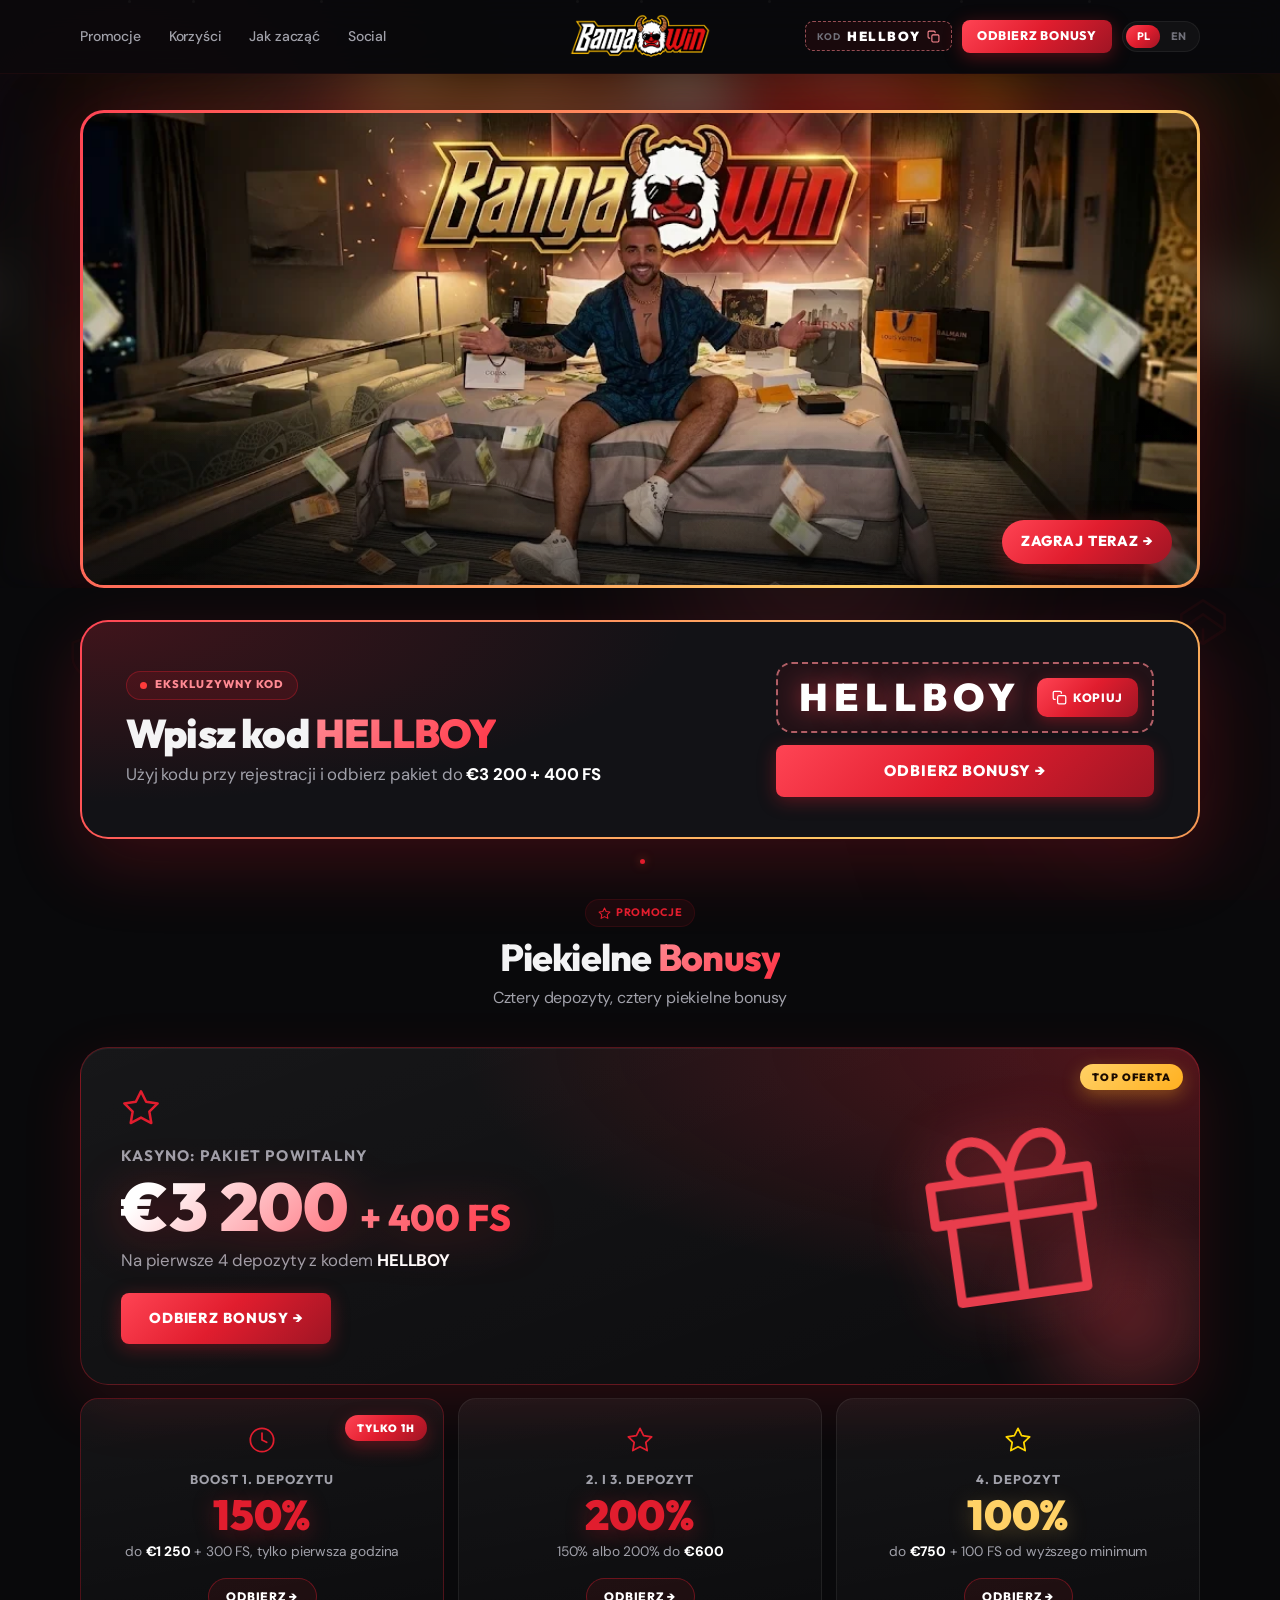
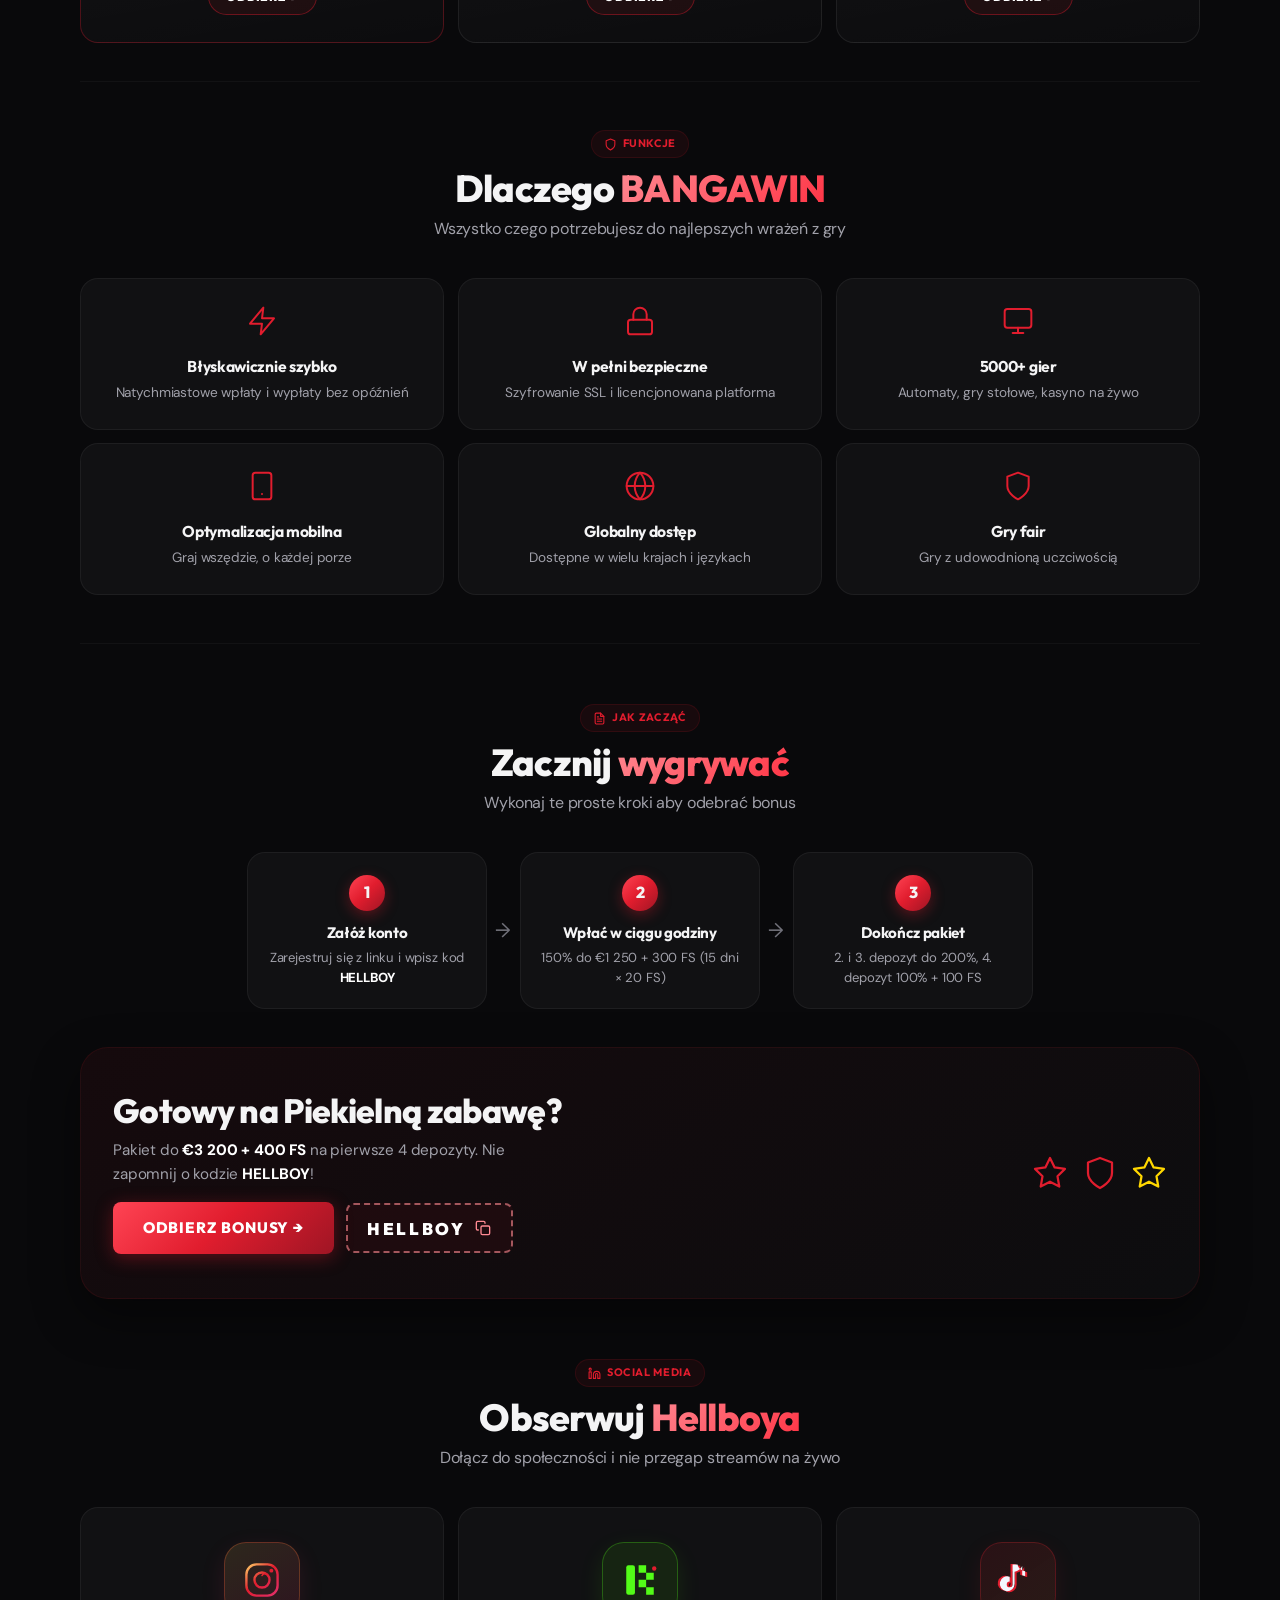
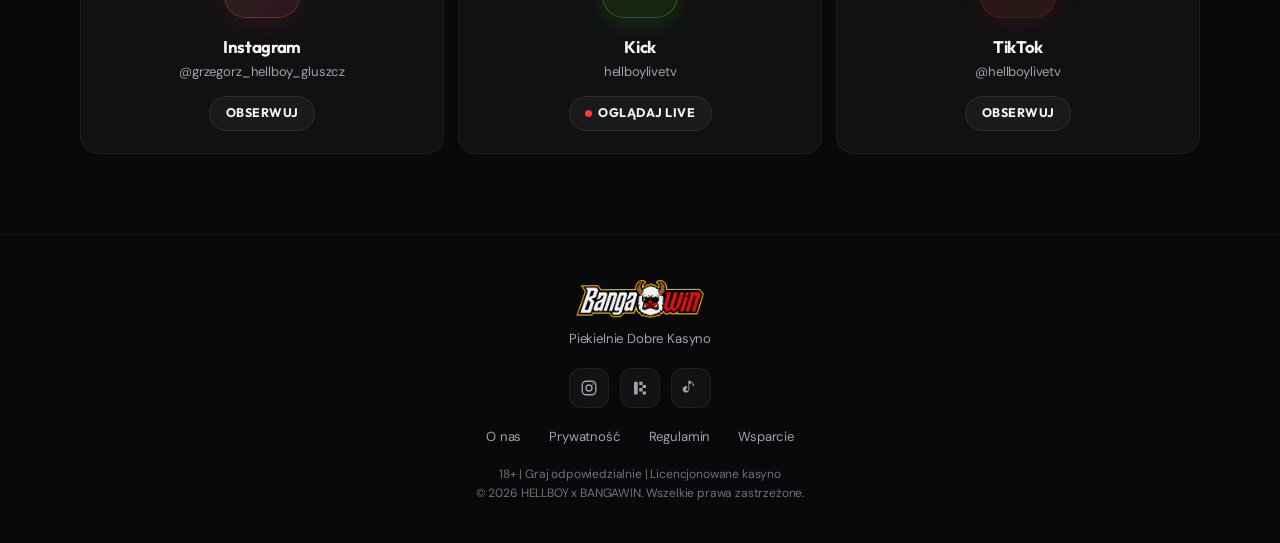
==== commit 1f9d737b: "Add files via upload" ====
--- a/index.html
+++ b/index.html
@@ -114,81 +114,21 @@
       <header class="hero">
         <div class="hero-backdrop" aria-hidden="true"></div>
         <div class="hero-inner">
-          <div class="hero-copy">
-            <span class="hero-badge">
-              <span class="live-pulse" aria-hidden="true"></span>
-              HELLBOY <span class="hero-badge-x">×</span> BANGAWIN
-            </span>
-            <h1 class="hero-title" data-i18n="heroTitle">Odbierz do <span class="hero-title-amount">€3 200</span><br />+ 400 darmowych spinów</h1>
-            <p class="hero-desc" data-i18n="heroDesc">Zarejestruj się z kodem <strong>HELLBOY</strong> i zgarnij piekielny pakiet powitalny na pierwsze 4 depozyty.</p>
-
-            <div class="hero-actions">
-              <a href="https://record.go2affiliates.com/_oJ0NC7bLyyKSrvuE0LzvjmNd7ZgqdRLk/1/" target="_blank" rel="noopener" class="btn btn-primary btn-lg btn-shine hero-cta" data-i18n="heroCta1">ODBIERZ BONUSY →</a>
-              <button type="button" class="code-inline hero-code" data-copy="HELLBOY" aria-label="Kopiuj kod HELLBOY">
-                <span class="hero-code-label" data-i18n="codeShort">Kod</span>
-                <span class="code-inline-value">HELLBOY</span>
-                <svg viewBox="0 0 24 24" fill="none" stroke="currentColor" stroke-width="2" stroke-linecap="round" stroke-linejoin="round" aria-hidden="true"><rect x="9" y="9" width="13" height="13" rx="2"/><path d="M5 15H4a2 2 0 01-2-2V4a2 2 0 012-2h9a2 2 0 012 2v1"/></svg>
-              </button>
-            </div>
-
-            <ul class="hero-trust">
-              <li><svg viewBox="0 0 24 24" fill="none" stroke="currentColor" stroke-width="2.5" stroke-linecap="round" stroke-linejoin="round" aria-hidden="true"><polyline points="20 6 9 17 4 12"/></svg><span data-i18n="heroTrust1">Szybkie wypłaty</span></li>
-              <li><svg viewBox="0 0 24 24" fill="none" stroke="currentColor" stroke-width="2.5" stroke-linecap="round" stroke-linejoin="round" aria-hidden="true"><polyline points="20 6 9 17 4 12"/></svg><span data-i18n="heroTrust2">5000+ gier</span></li>
-              <li><svg viewBox="0 0 24 24" fill="none" stroke="currentColor" stroke-width="2.5" stroke-linecap="round" stroke-linejoin="round" aria-hidden="true"><polyline points="20 6 9 17 4 12"/></svg><span data-i18n="heroTrust3">Live kasyno</span></li>
-            </ul>
-          </div>
-
-          <div class="hero-visual">
-            <a href="https://record.go2affiliates.com/_oJ0NC7bLyyKSrvuE0LzvjmNd7ZgqdRLk/1/" target="_blank" rel="noopener" class="hero-frame">
-              <img src="assets/banner-red.webp" alt="Hellboy x BANGAWIN — Zimne emocje, gorące wygrane" width="1536" height="1024" fetchpriority="high" />
-            </a>
-            <span class="hero-float hero-float--top">
-              <strong>400</strong>
-              <span data-i18n="statSpins">Darmowe spiny</span>
-            </span>
-            <span class="hero-float hero-float--bottom">
-              <strong>150%</strong>
-              <span data-i18n="statNoDeposit">Boost 1. godziny</span>
-            </span>
-          </div>
+          <a href="https://record.go2affiliates.com/_oJ0NC7bLyyKSrvuE0LzvjmNd7ZgqdRLk/1/" target="_blank" rel="noopener" class="hero-frame" aria-label="Odbierz bonusy BANGAWIN">
+            <img src="assets/banner-red.webp" alt="Hellboy x BANGAWIN" width="1024" height="434" fetchpriority="high" />
+            <span class="hero-frame-cta" data-i18n="heroPlay">Zagraj teraz →</span>
+          </a>
         </div>
       </header>
 
-      <!-- STATYSTYKI I PRZYCISKI POD BANNEREM -->
-      <section class="hero-stats-section reveal">
-        <div class="hero-stats-container">
-          <div class="hero-stats">
-            <div class="stat reveal-stagger">
-              <span class="stat-number">€3 200</span>
-              <span class="stat-label" data-i18n="statBonus">Pakiet powitalny</span>
-            </div>
-            <div class="stat-divider reveal-stagger" aria-hidden="true"></div>
-            <div class="stat reveal-stagger">
-              <span class="stat-number">400</span>
-              <span class="stat-label" data-i18n="statSpins">Darmowe spiny</span>
-            </div>
-            <div class="stat-divider reveal-stagger" aria-hidden="true"></div>
-            <div class="stat reveal-stagger">
-              <span class="stat-number">150%</span>
-              <span class="stat-label" data-i18n="statNoDeposit">Boost 1. godziny</span>
-            </div>
-            <div class="stat-divider reveal-stagger" aria-hidden="true"></div>
-            <div class="stat reveal-stagger">
-              <span class="stat-number">4</span>
-              <span class="stat-label" data-i18n="statWithdraw">Depozyty w pakiecie</span>
-            </div>
-          </div>
-        </div>
-      </section>
-
-      <section class="code-section reveal" id="code">
+      <section class="code-section" id="code">
         <div class="code-card">
           <div class="code-info">
             <span class="code-badge">
               <span class="live-pulse" aria-hidden="true"></span>
               <span data-i18n="codeBadge">Ekskluzywny kod</span>
             </span>
-            <h2 class="code-title"><span data-i18n="codeTitle">Wpisz kod</span> <span class="code-title-accent">HELLBOY</span></h2>
+            <h1 class="code-title"><span data-i18n="codeTitle">Wpisz kod</span> <span class="code-title-accent">HELLBOY</span></h1>
             <p class="code-hint" data-i18n="codeHint">Użyj kodu przy rejestracji i odbierz pakiet do <strong>€3 200 + 400 FS</strong></p>
           </div>
 
@@ -233,7 +173,6 @@
               <p data-i18n="promoBigDesc">Na pierwsze 4 depozyty z kodem <strong>HELLBOY</strong></p>
               <div class="promo-big-footer">
                 <span class="btn btn-primary btn-shine" data-i18n="promoBigCta">ODBIERZ BONUSY →</span>
-                <span class="promo-code-chip"><span data-i18n="codeShort">Kod</span> <strong>HELLBOY</strong></span>
               </div>
               <span class="promo-big-visual" aria-hidden="true">
                 <svg viewBox="0 0 24 24" fill="none" stroke="currentColor" stroke-width="1.2" stroke-linecap="round" stroke-linejoin="round">
@@ -402,9 +341,6 @@
                 <p data-i18n="step3Desc">2. i 3. depozyt do 200%, 4. depozyt 100% + 100 FS</p>
               </div>
             </div>
-          </div>
-          <div class="steps-cta reveal-stagger">
-            <a href="https://record.go2affiliates.com/_oJ0NC7bLyyKSrvuE0LzvjmNd7ZgqdRLk/1/" target="_blank" rel="noopener" class="btn btn-primary btn-lg" data-i18n="stepsCta">ODBIERZ BONUSY →</a>
           </div>
         </section>
 
--- a/css/style.css
+++ b/css/style.css
@@ -59,7 +59,7 @@
 a { color: inherit; text-decoration: none; }
 ::selection { background: var(--accent); color: #fff; }
 
-h1, h2, h3, h4, .stat-number, .btn, .nav-brand, .section-title {
+h1, h2, h3, h4, .btn, .nav-brand, .section-title {
   font-family: var(--font-display);
   letter-spacing: -0.02em;
 }
@@ -335,7 +335,7 @@
   position: relative;
   overflow: hidden;
   isolation: isolate;
-  padding: clamp(2rem, 5vw, 4rem) 1.25rem clamp(2.25rem, 5vw, 3.5rem);
+  padding: clamp(1.25rem, 3vw, 2.25rem) 1.25rem 0;
 }
 
 .hero-backdrop {
@@ -343,129 +343,14 @@
   inset: -40px;
   z-index: -1;
   background:
-    linear-gradient(to bottom, rgba(9, 9, 11, 0.55), rgba(9, 9, 11, 0.8) 70%, var(--bg-primary)),
-    radial-gradient(60% 70% at 75% 45%, rgba(225, 29, 46, 0.35), transparent 70%),
+    linear-gradient(to bottom, rgba(9, 9, 11, 0.45), rgba(9, 9, 11, 0.85) 75%, var(--bg-primary)),
     url('../assets/banner-red-blur.webp') center / cover no-repeat;
-  filter: blur(28px) saturate(1.3);
-}
-.hero::after {
-  content: '';
-  position: absolute;
-  inset: 0;
-  z-index: -1;
-  background-image:
-    linear-gradient(rgba(255, 255, 255, 0.025) 1px, transparent 1px),
-    linear-gradient(90deg, rgba(255, 255, 255, 0.025) 1px, transparent 1px);
-  background-size: 48px 48px;
-  mask-image: radial-gradient(70% 60% at 50% 40%, #000, transparent);
-  -webkit-mask-image: radial-gradient(70% 60% at 50% 40%, #000, transparent);
-  pointer-events: none;
+  filter: blur(30px) saturate(1.4);
 }
 
 .hero-inner {
-  max-width: 1160px;
+  max-width: 1120px;
   margin: 0 auto;
-  display: grid;
-  grid-template-columns: minmax(0, 0.9fr) minmax(0, 1.1fr);
-  align-items: center;
-  gap: clamp(1.75rem, 4vw, 3.5rem);
-}
-
-.hero-copy { animation: heroIn 0.9s var(--ease-out) both; }
-
-.hero-badge {
-  display: inline-flex;
-  align-items: center;
-  gap: 0.55rem;
-  padding: 0.38rem 0.9rem;
-  border-radius: 999px;
-  background: rgba(225, 29, 46, 0.12);
-  border: 1px solid rgba(225, 29, 46, 0.4);
-  font-family: var(--font-display);
-  font-size: 0.72rem;
-  font-weight: 800;
-  letter-spacing: 0.14em;
-  color: #fff;
-  backdrop-filter: blur(8px);
-}
-.hero-badge-x { color: #ff8a93; }
-
-.hero-title {
-  font-size: clamp(2.1rem, 5vw, 3.6rem);
-  font-weight: 900;
-  line-height: 1.04;
-  letter-spacing: -0.03em;
-  margin: 1rem 0 0.9rem;
-  text-wrap: balance;
-}
-.hero-title-amount {
-  display: inline-block;
-  font-size: 1.25em;
-  background: linear-gradient(135deg, #fff 0%, #ff8a93 45%, #ff2d3f 100%);
-  -webkit-background-clip: text;
-  background-clip: text;
-  -webkit-text-fill-color: transparent;
-  filter: drop-shadow(0 8px 30px rgba(225, 29, 46, 0.5));
-}
-
-.hero-desc {
-  color: var(--text-secondary);
-  font-size: clamp(1rem, 2vw, 1.12rem);
-  line-height: 1.6;
-  max-width: 44ch;
-}
-.hero-desc strong {
-  color: #fff;
-  font-weight: 800;
-  padding: 0.05em 0.35em;
-  border-radius: 6px;
-  background: rgba(225, 29, 46, 0.22);
-  letter-spacing: 0.06em;
-}
-
-.hero-actions {
-  display: flex;
-  flex-wrap: wrap;
-  align-items: stretch;
-  gap: 0.75rem;
-  margin-top: 1.6rem;
-}
-.hero-cta { padding: 1rem 2rem; font-size: 1rem; }
-.hero-code { padding-inline: 1.1rem; }
-.hero-code-label {
-  font-size: 0.62rem;
-  font-weight: 700;
-  letter-spacing: 0.1em;
-  text-transform: uppercase;
-  color: var(--text-muted);
-}
-
-.hero-trust {
-  list-style: none;
-  display: flex;
-  flex-wrap: wrap;
-  gap: 0.5rem 1.25rem;
-  margin-top: 1.4rem;
-  font-size: 0.86rem;
-  color: var(--text-secondary);
-}
-.hero-trust li { display: inline-flex; align-items: center; gap: 0.4rem; }
-.hero-trust svg { width: 15px; height: 15px; color: #34d399; }
-
-.hero-visual {
-  position: relative;
-  perspective: 1200px;
-  animation: heroIn 1s 0.1s var(--ease-out) both;
-}
-.hero-visual::before {
-  content: '';
-  position: absolute;
-  inset: 8% 6%;
-  z-index: -1;
-  border-radius: 40px;
-  background: radial-gradient(circle, rgba(255, 45, 63, 0.6), rgba(255, 176, 32, 0.15) 55%, transparent 75%);
-  filter: blur(50px);
-  animation: heroGlow 5s ease-in-out infinite alternate;
 }
 
 .hero-frame {
@@ -473,17 +358,18 @@
   display: block;
   border-radius: 24px;
   padding: 3px;
-  background: linear-gradient(135deg, #ff4454, #ffd166 35%, #e11d2e 65%, #9f1524);
-  box-shadow: 0 30px 80px rgba(0, 0, 0, 0.6), 0 0 60px rgba(225, 29, 46, 0.35);
-  transform: rotateY(-6deg) rotateX(3deg);
-  transform-style: preserve-3d;
-  transition: transform 0.5s var(--ease-out), box-shadow 0.4s;
+  background: linear-gradient(120deg, #ff4454, #ffd166, #e11d2e, #9f1524, #ff4454);
+  background-size: 300% 300%;
+  box-shadow: 0 30px 80px rgba(0, 0, 0, 0.55), 0 0 70px rgba(225, 29, 46, 0.3);
+  animation: heroFade 0.9s var(--ease-out) both, heroBorder 8s linear infinite;
+  transition: transform 0.45s var(--ease-out), box-shadow 0.4s;
 }
 .hero-frame img {
   width: 100%;
   height: auto;
-  aspect-ratio: 3 / 2;
+  aspect-ratio: 1024 / 434;
   object-fit: cover;
+  object-position: center 30%;
   border-radius: 21px;
 }
 .hero-frame::after {
@@ -491,121 +377,48 @@
   position: absolute;
   inset: 3px;
   border-radius: 21px;
-  background: linear-gradient(115deg, transparent 35%, rgba(255, 255, 255, 0.18) 50%, transparent 65%);
-  background-size: 250% 100%;
-  background-position: 120% 0;
+  background:
+    linear-gradient(115deg, transparent 35%, rgba(255, 255, 255, 0.16) 50%, transparent 65%) 120% 0 / 250% 100% no-repeat,
+    linear-gradient(to top, rgba(9, 9, 11, 0.55), transparent 35%);
   animation: frameShine 6s ease-in-out infinite;
   pointer-events: none;
 }
 .hero-frame:hover {
-  transform: rotateY(0) rotateX(0) scale(1.015);
-  box-shadow: 0 34px 90px rgba(0, 0, 0, 0.6), 0 0 80px rgba(225, 29, 46, 0.5);
-}
-
-.hero-float {
+  transform: translateY(-3px) scale(1.008);
+  box-shadow: 0 36px 90px rgba(0, 0, 0, 0.6), 0 0 90px rgba(225, 29, 46, 0.45);
+}
+
+.hero-frame-cta {
   position: absolute;
-  display: flex;
-  flex-direction: column;
-  padding: 0.7rem 1rem;
-  border-radius: 16px;
-  background: rgba(18, 18, 22, 0.82);
-  border: 1px solid rgba(255, 255, 255, 0.1);
-  backdrop-filter: blur(12px);
-  -webkit-backdrop-filter: blur(12px);
-  box-shadow: 0 16px 40px rgba(0, 0, 0, 0.5);
-  font-size: 0.72rem;
-  color: var(--text-secondary);
-  line-height: 1.25;
-  animation: floatBadge 5s ease-in-out infinite;
-  pointer-events: none;
-}
-.hero-float strong {
-  font-family: var(--font-display);
-  font-size: 1.5rem;
-  font-weight: 900;
+  right: clamp(0.9rem, 2.5vw, 1.75rem);
+  bottom: clamp(0.9rem, 2.5vw, 1.5rem);
+  z-index: 1;
+  padding: 0.65rem 1.2rem;
+  border-radius: 999px;
+  background: var(--gradient-main);
   color: #fff;
-  line-height: 1.1;
-}
-.hero-float--top { top: -1rem; left: -1.25rem; border-color: rgba(255, 209, 102, 0.35); }
-.hero-float--top strong { color: #ffd166; }
-.hero-float--bottom { bottom: -1rem; right: -0.75rem; border-color: rgba(225, 29, 46, 0.45); animation-delay: -2.5s; }
-.hero-float--bottom strong { color: #ff4454; }
-
-@keyframes heroIn {
-  from { opacity: 0; transform: translateY(24px); }
-  to { opacity: 1; transform: none; }
-}
-@keyframes heroGlow {
-  from { opacity: 0.7; transform: scale(0.95); }
-  to { opacity: 1; transform: scale(1.05); }
+  font-family: var(--font-display);
+  font-size: clamp(0.72rem, 1.6vw, 0.9rem);
+  font-weight: 800;
+  letter-spacing: 0.06em;
+  text-transform: uppercase;
+  box-shadow: 0 8px 24px var(--accent-glow);
+  transition: transform 0.3s var(--ease-spring);
+}
+.hero-frame:hover .hero-frame-cta { transform: translateX(4px) scale(1.05); }
+
+@keyframes heroFade {
+  from { opacity: 0; }
+  to { opacity: 1; }
+}
+@keyframes heroBorder {
+  0% { background-position: 0% 50%; }
+  100% { background-position: 300% 50%; }
 }
 @keyframes frameShine {
-  0%, 60% { background-position: 120% 0; }
-  100% { background-position: -120% 0; }
-}
-@keyframes floatBadge {
-  0%, 100% { transform: translateY(0); }
-  50% { transform: translateY(-8px); }
-}
-
-/* ── Stats under banner ── */
-
-.hero-stats-section {
-  background: var(--bg-primary);
-  padding: 0 1.25rem;
-  background: transparent;
-}
-
-.hero-stats-container {
-  max-width: 1160px;
-  margin: 0 auto;
-}
-
-.hero-stats {
-  display: grid;
-  grid-template-columns: repeat(4, minmax(0, 1fr));
-  gap: 0.75rem 1rem;
-  padding: clamp(0.9rem, 2vw, 1.25rem) clamp(1rem, 3vw, 2rem);
-  border-radius: var(--radius);
-  background: linear-gradient(180deg, rgba(255, 255, 255, 0.05), rgba(255, 255, 255, 0.015));
-  border: 1px solid rgba(255, 255, 255, 0.07);
-  box-shadow: inset 0 1px 0 rgba(255, 255, 255, 0.05);
-}
-
-.stat {
-  display: flex;
-  flex-direction: column;
-  align-items: center;
-  gap: 0.15rem;
-  text-align: center;
-  padding: 0.5rem;
-}
-
-.stat-number {
-  font-size: clamp(1.6rem, 3.2vw, 2.3rem);
-  font-weight: 900;
-  line-height: 1.1;
-  background: linear-gradient(135deg, #fff 0%, #ff8a93 50%, #ff3344 100%);
-  -webkit-background-clip: text;
-  background-clip: text;
-  -webkit-text-fill-color: transparent;
-  filter: drop-shadow(0 4px 18px rgba(225, 29, 46, 0.35));
-}
-
-.stat-number svg {
-  width: clamp(22px, 4vw, 28px);
-  height: clamp(22px, 4vw, 28px);
-}
-
-.stat-label {
-  font-size: clamp(0.62rem, 1.8vw, 0.75rem);
-  color: var(--text-muted);
-  font-weight: 500;
-  line-height: 1.35;
-  max-width: 12ch;
-}
-
-.stat-divider { display: none; }
+  0%, 60% { background-position: 120% 0, 0 0; }
+  100% { background-position: -120% 0, 0 0; }
+}
 
 /* ── Shine effect on CTA buttons ── */
 
@@ -1069,26 +882,6 @@
   box-shadow: 0 10px 28px var(--accent-glow);
 }
 
-.promo-code-chip {
-  display: inline-flex;
-  align-items: center;
-  gap: 0.4rem;
-  padding: 0.55rem 0.95rem;
-  border-radius: 10px;
-  border: 1.5px dashed rgba(255, 255, 255, 0.35);
-  font-family: var(--font-display);
-  font-size: 0.78rem;
-  font-weight: 600;
-  letter-spacing: 0.06em;
-  text-transform: uppercase;
-  color: var(--text-secondary);
-}
-.promo-code-chip strong {
-  color: #fff;
-  font-weight: 900;
-  letter-spacing: 0.14em;
-}
-
 .promo-ribbon {
   position: absolute;
   top: 1rem;
@@ -1288,8 +1081,6 @@
   align-self: center;
 }
 
-.steps-cta { text-align: center; }
-
 /* ── CTA ── */
 
 .cta-section {
@@ -1591,18 +1382,21 @@
 }
 
 @media (max-width: 900px) {
-  .hero { padding-top: 1.25rem; }
-  .hero-inner {
-    grid-template-columns: 1fr;
-    gap: 1.75rem;
+  .hero-frame img { aspect-ratio: 16 / 9; }
+}
+
+@media (max-width: 600px) {
+  .hero { padding-top: 0.85rem; }
+  .hero-frame { border-radius: 20px; }
+  .hero-frame img { aspect-ratio: 4 / 3; border-radius: 17px; }
+  .hero-frame::after { border-radius: 17px; }
+  .hero-frame-cta {
+    right: 0.6rem;
+    bottom: 0.6rem;
+    padding: 0.45rem 0.8rem;
+    font-size: 0.66rem;
+    white-space: nowrap;
   }
-  .hero-visual { order: -1; max-width: 640px; width: 100%; margin: 0 auto; }
-  .hero-frame { transform: none; }
-  .hero-float--top { left: 0.5rem; top: -0.75rem; }
-  .hero-float--bottom { right: 0.5rem; bottom: -0.75rem; }
-  .hero-copy { text-align: center; }
-  .hero-desc { margin: 0 auto; }
-  .hero-actions, .hero-trust { justify-content: center; }
 }
 
 @media (max-width: 1024px) {
@@ -1617,11 +1411,6 @@
   .nav-actions .btn-sm {
     font-size: 0.72rem;
     padding: 0.38rem 0.75rem;
-  }
-
-  .hero-stats {
-    grid-template-columns: repeat(2, minmax(0, 1fr));
-    gap: 0.65rem;
   }
 
   .code-card {
@@ -1669,10 +1458,7 @@
   .nav-inner { padding: 0.55rem 1rem; }
   .nav-logo { height: 40px; }
 
-  .hero { padding-inline: 1rem; }
-  .hero-stats-section { padding: 0 1rem; }
-  .hero-float { padding: 0.55rem 0.8rem; }
-  .hero-float strong { font-size: 1.2rem; }
+  .hero, .code-section { padding-inline: 1rem; }
 
   .main { padding-inline: 1rem; }
 
@@ -1683,24 +1469,6 @@
 
   .floating-casino svg { width: 28px; height: 28px; }
   .casino-5, .casino-6 { opacity: 0.03; }
-}
-
-@media (min-width: 769px) {
-  .hero-stats {
-    display: flex;
-    align-items: center;
-    justify-content: center;
-    gap: clamp(1.5rem, 4vw, 3rem);
-  }
-  .stat { flex: 0 1 auto; min-width: 100px; }
-  .stat-divider {
-    display: block;
-    width: 1px;
-    height: 42px;
-    background: rgba(255, 255, 255, 0.07);
-    flex-shrink: 0;
-    align-self: center;
-  }
 }
 
 @media (prefers-reduced-motion: reduce) {
@@ -1714,5 +1482,5 @@
     opacity: 1;
     transform: none;
   }
-  .hero-frame { transform: none; }
-}
+  .hero-frame:hover { transform: none; }
+}
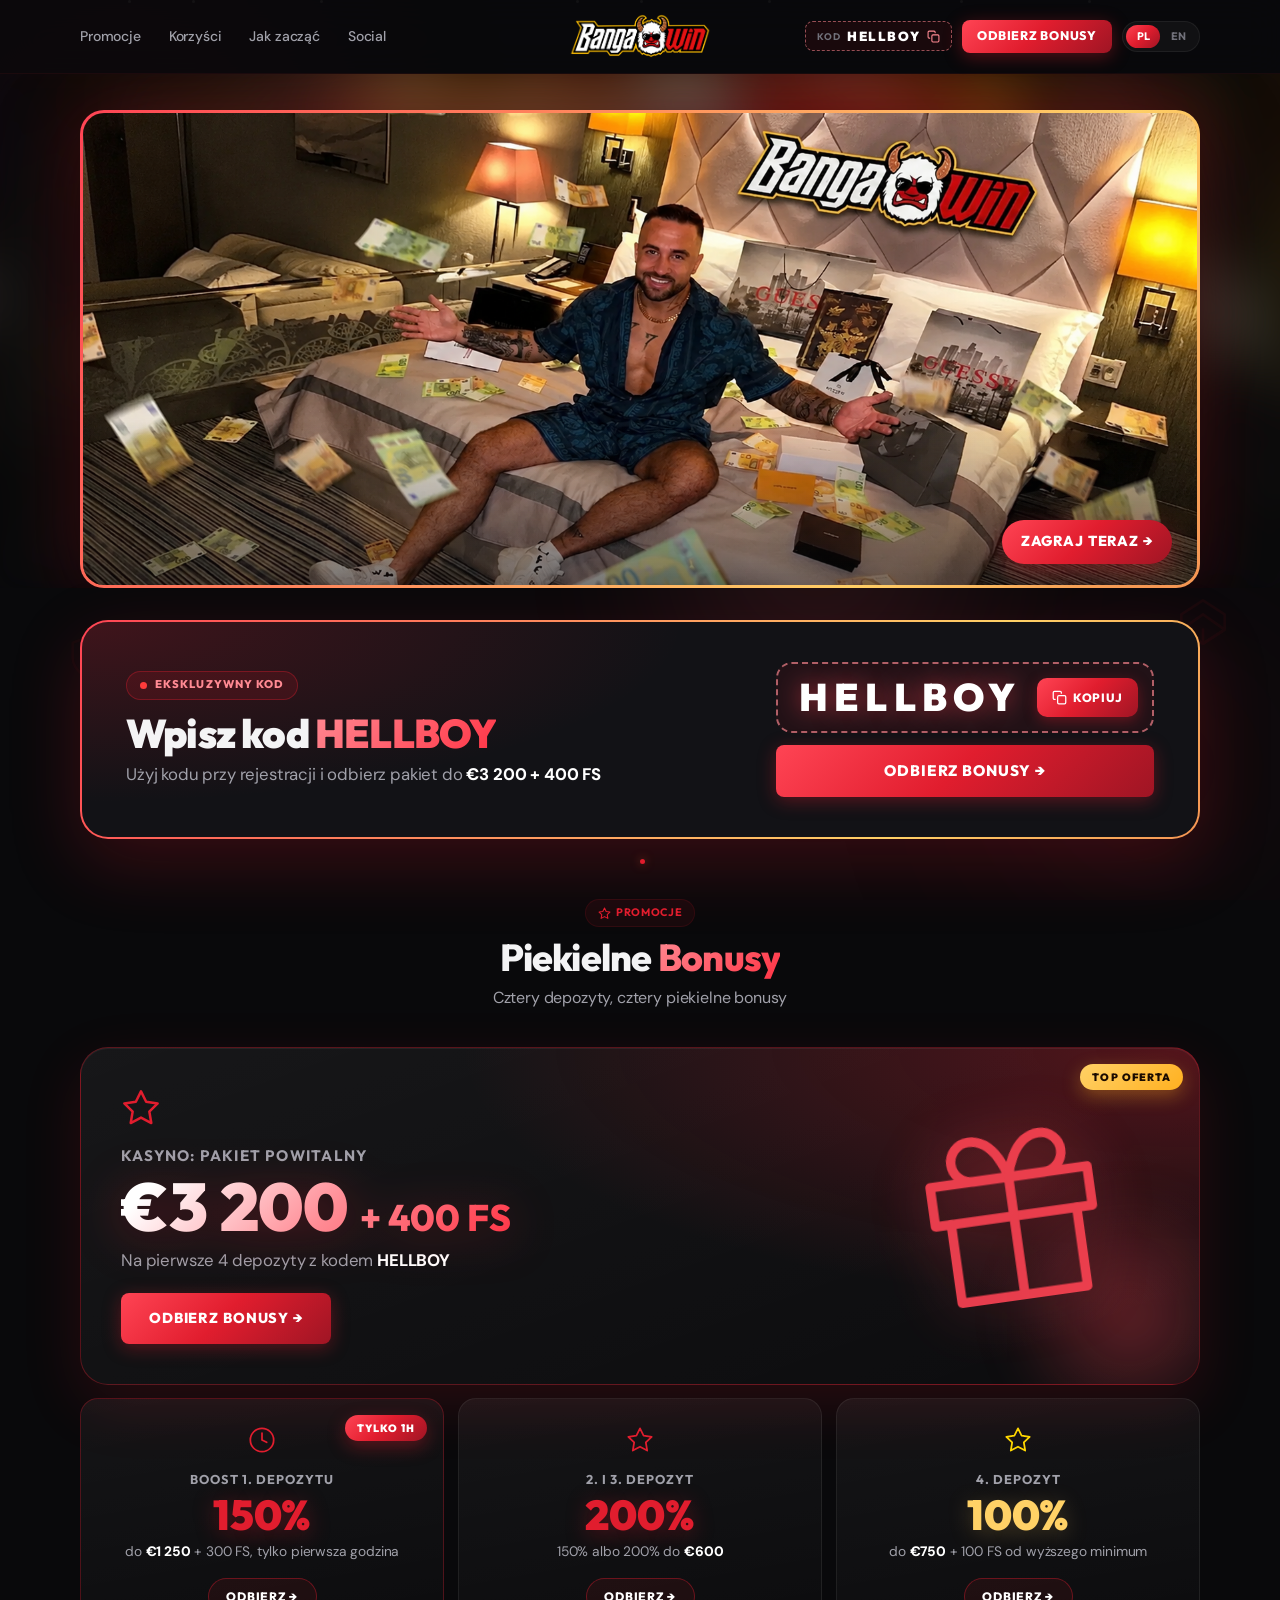
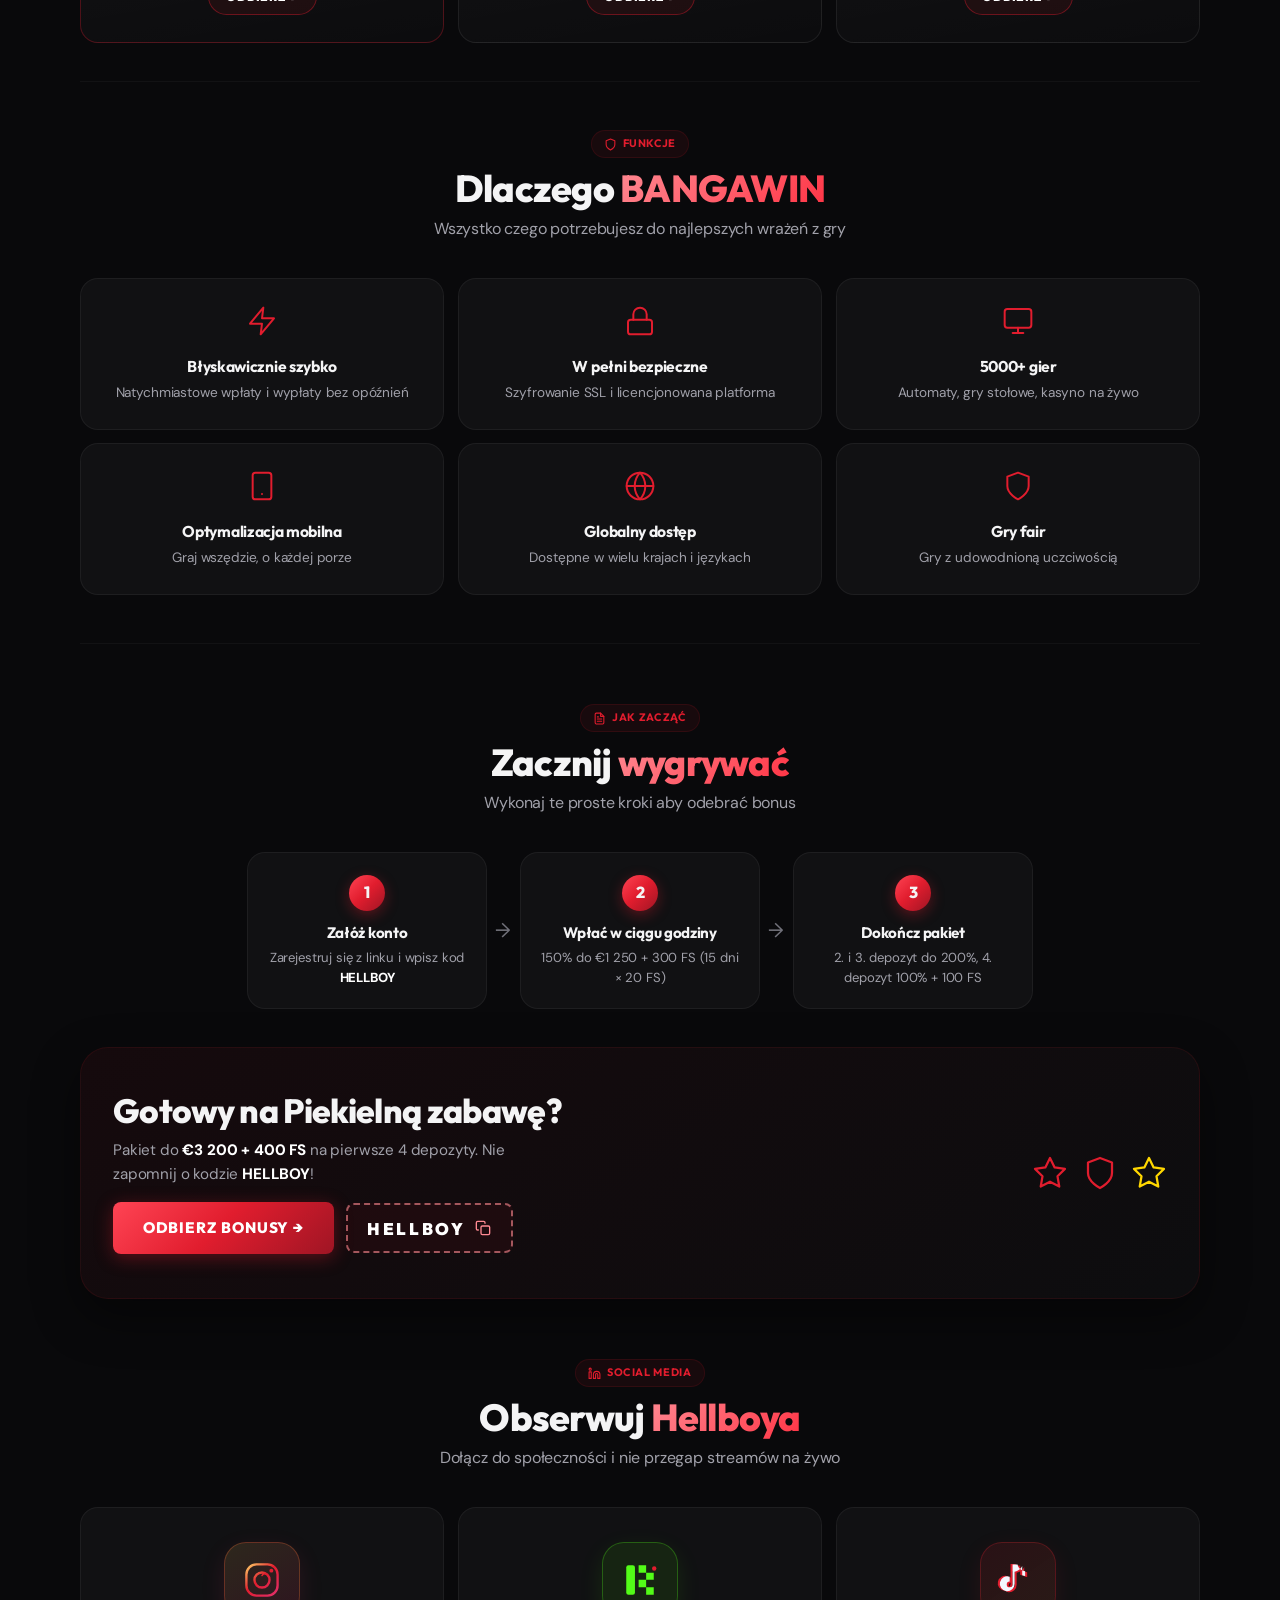
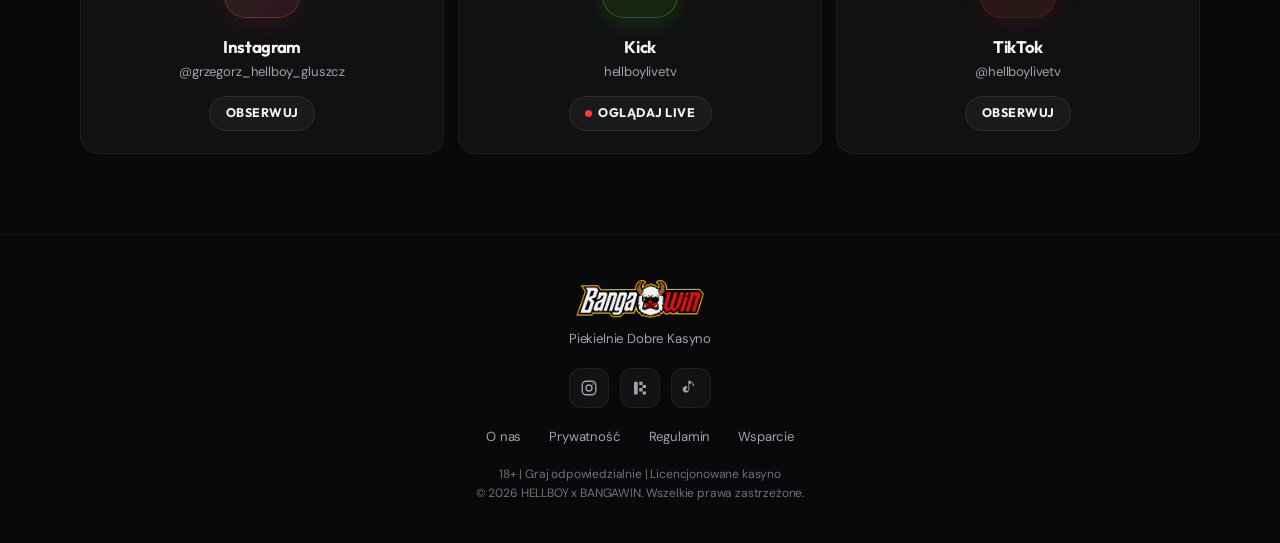
==== commit 158d1d30: "Add files via upload" ====
--- a/index.html
+++ b/index.html
@@ -115,7 +115,7 @@
         <div class="hero-backdrop" aria-hidden="true"></div>
         <div class="hero-inner">
           <a href="https://record.go2affiliates.com/_oJ0NC7bLyyKSrvuE0LzvjmNd7ZgqdRLk/1/" target="_blank" rel="noopener" class="hero-frame" aria-label="Odbierz bonusy BANGAWIN">
-            <img src="assets/banner-red.webp" alt="Hellboy x BANGAWIN" width="1024" height="434" fetchpriority="high" />
+            <img src="assets/banner-red.png" alt="Hellboy x BANGAWIN" width="1024" height="434" fetchpriority="high" />
             <span class="hero-frame-cta" data-i18n="heroPlay">Zagraj teraz →</span>
           </a>
         </div>
